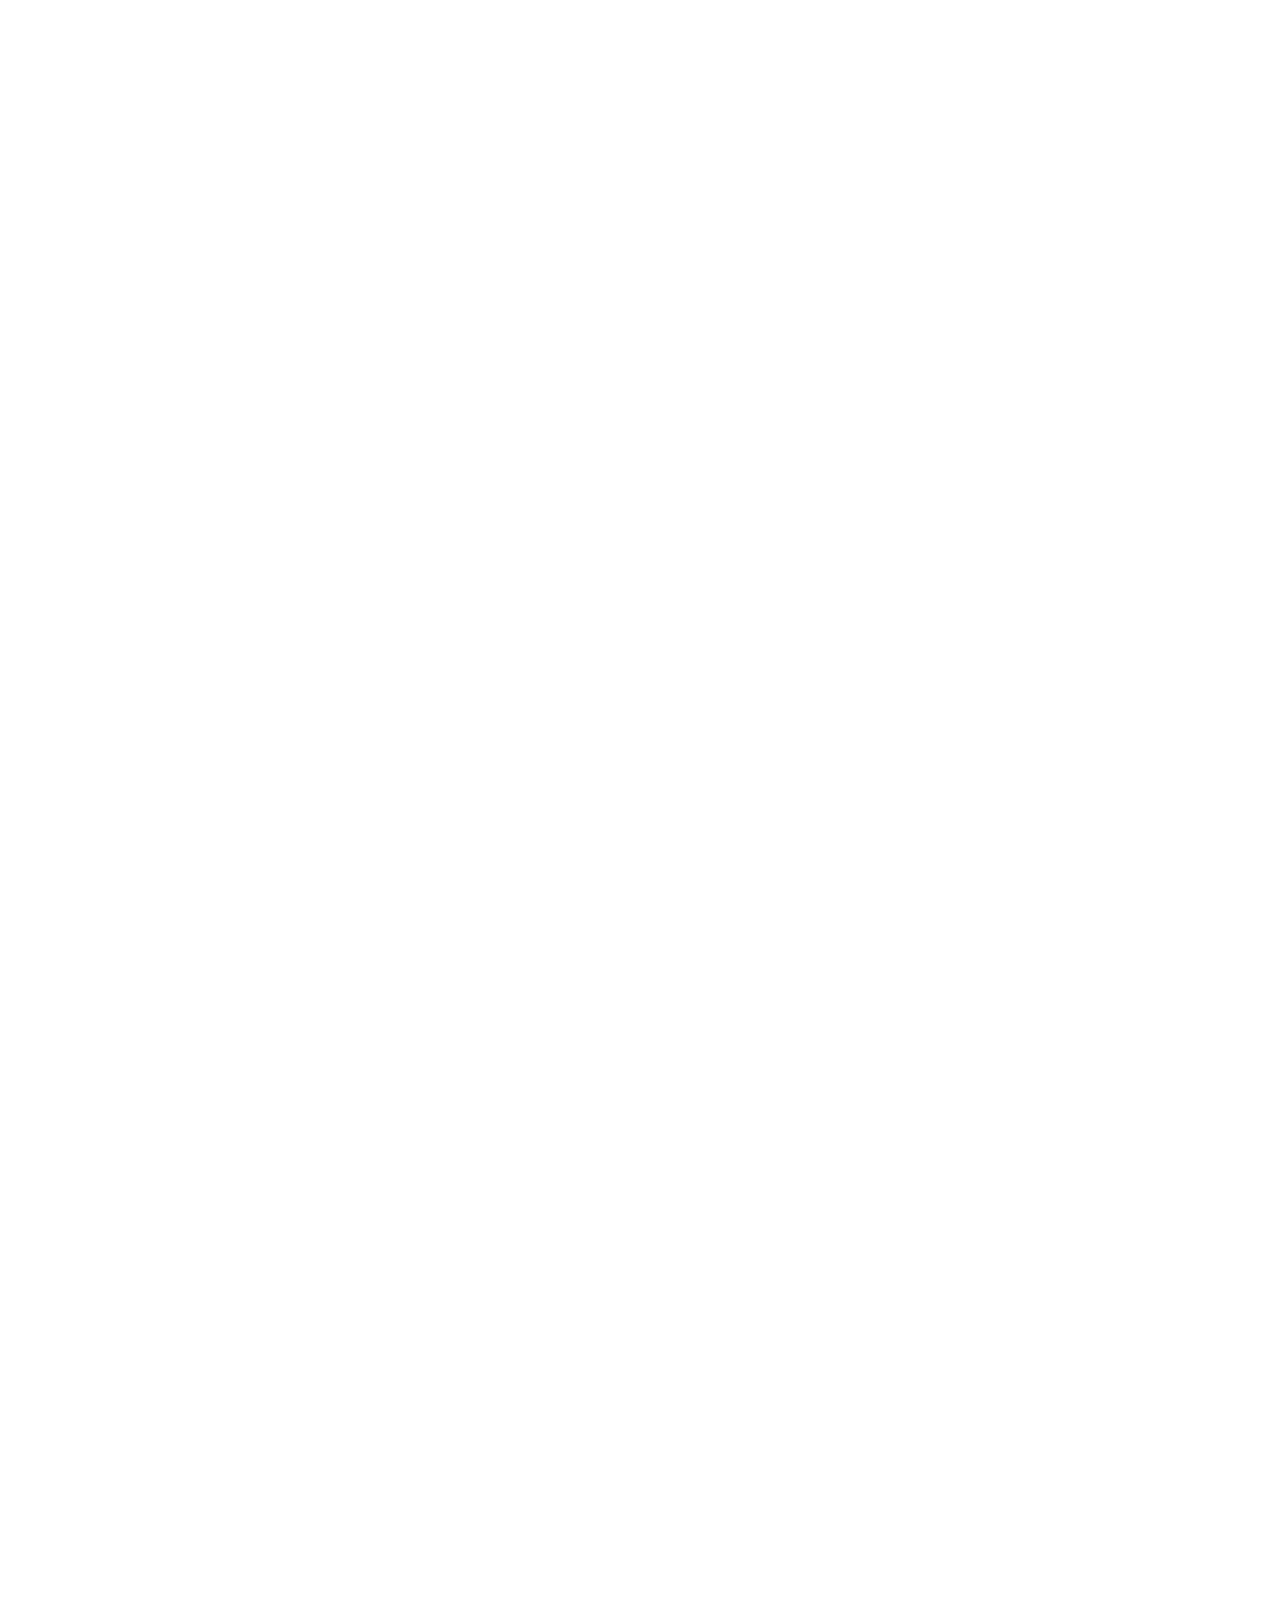
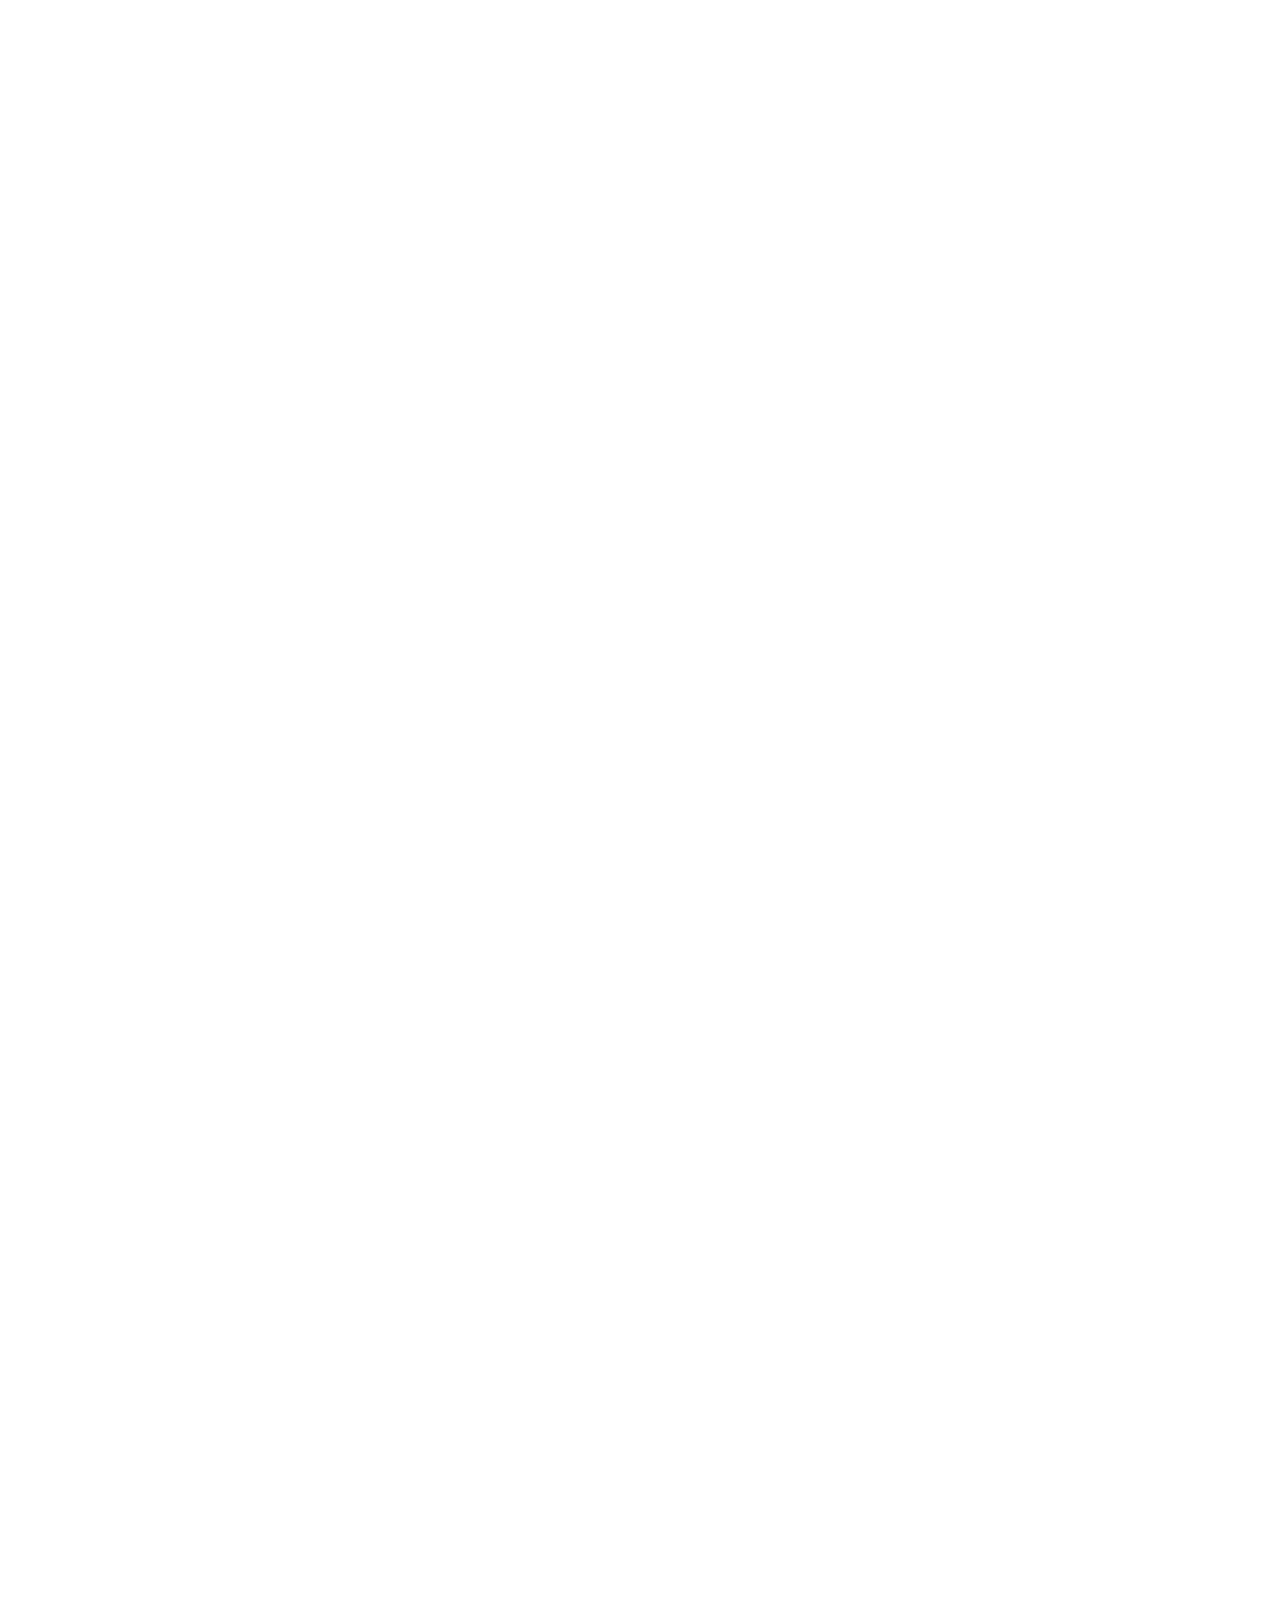
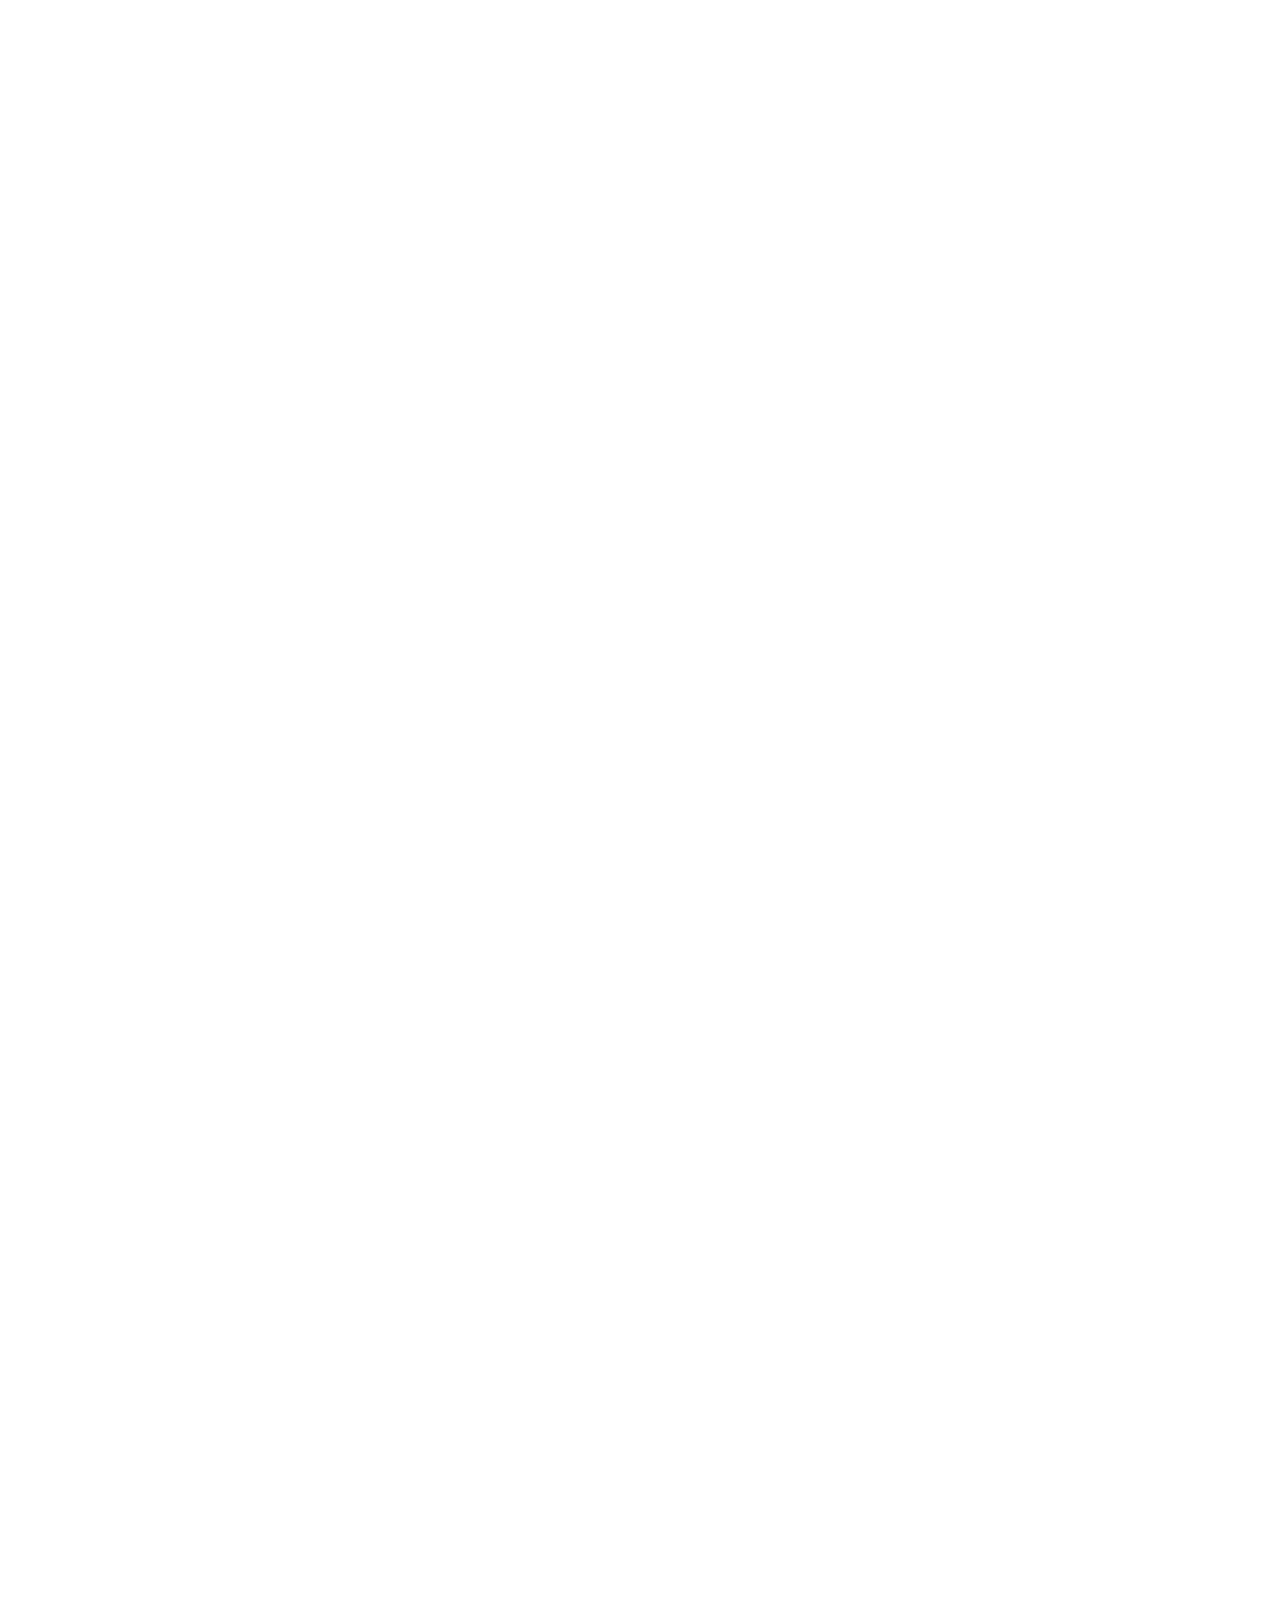
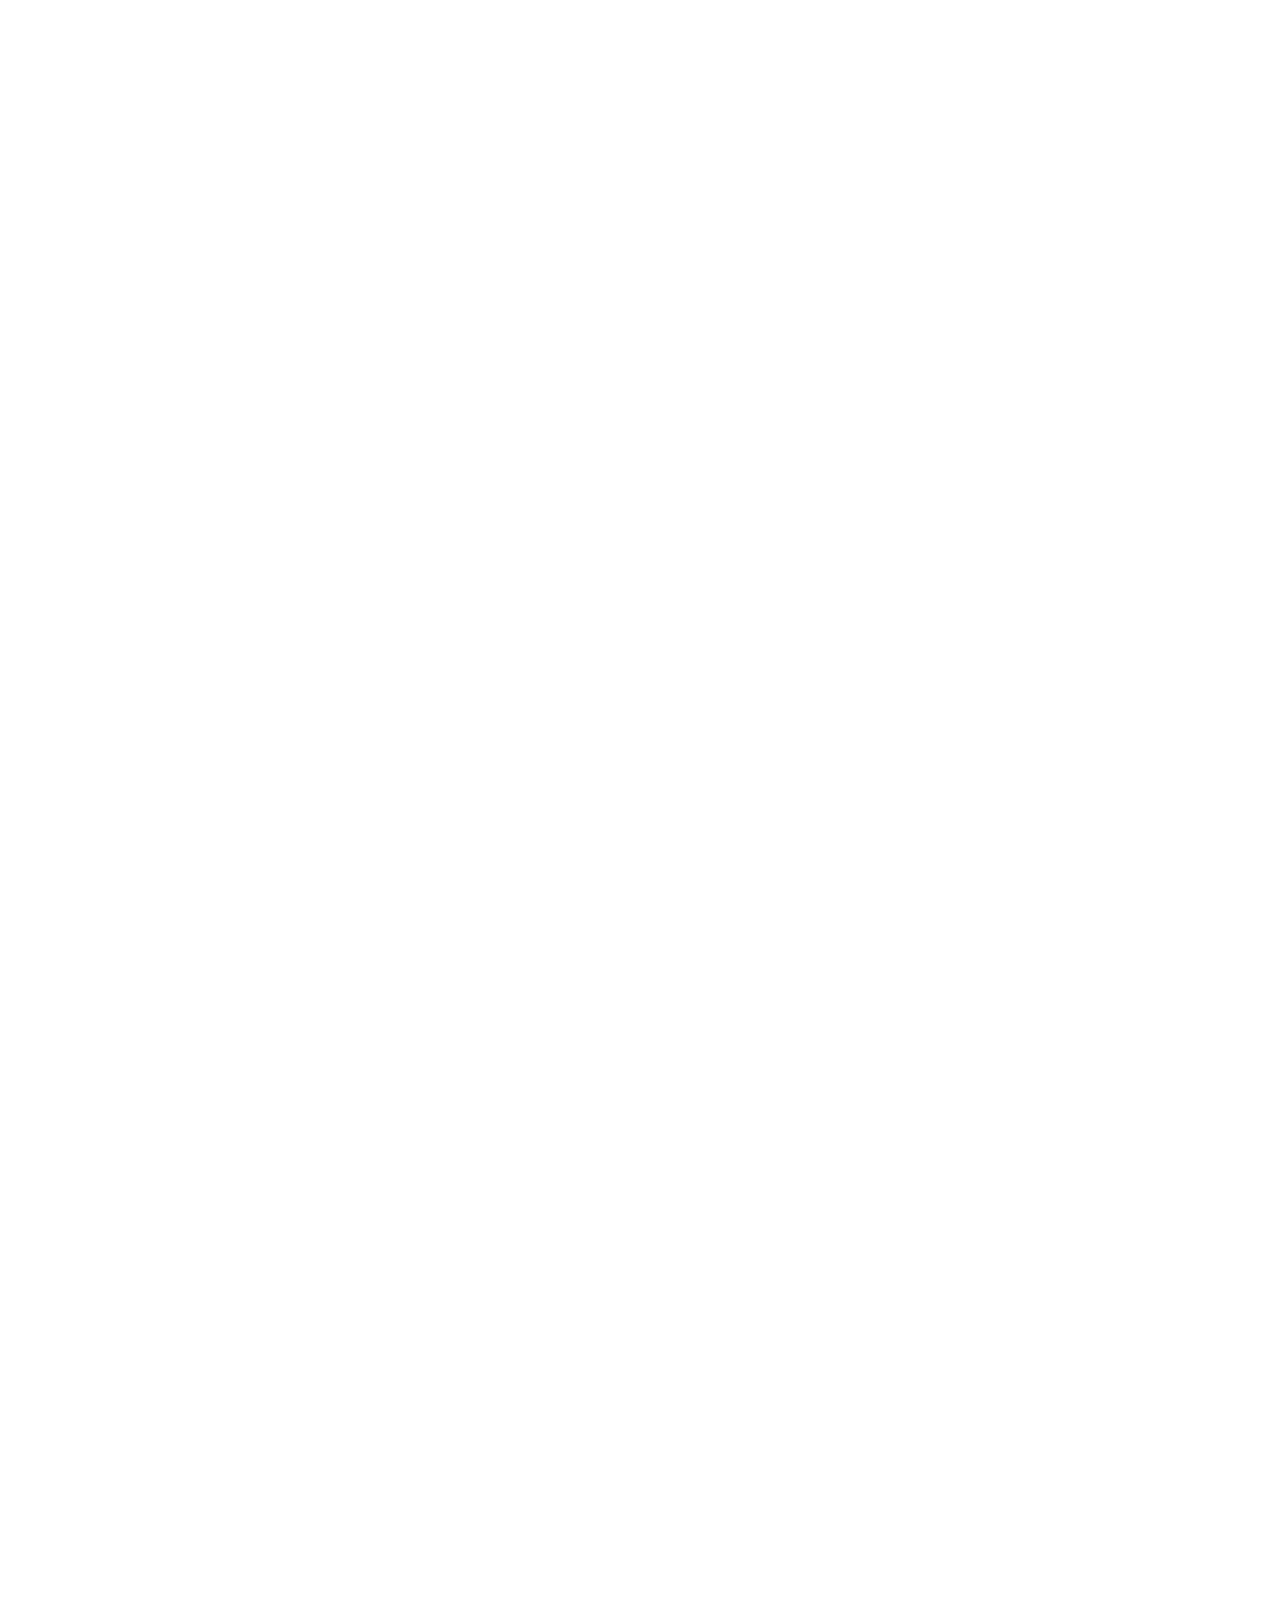
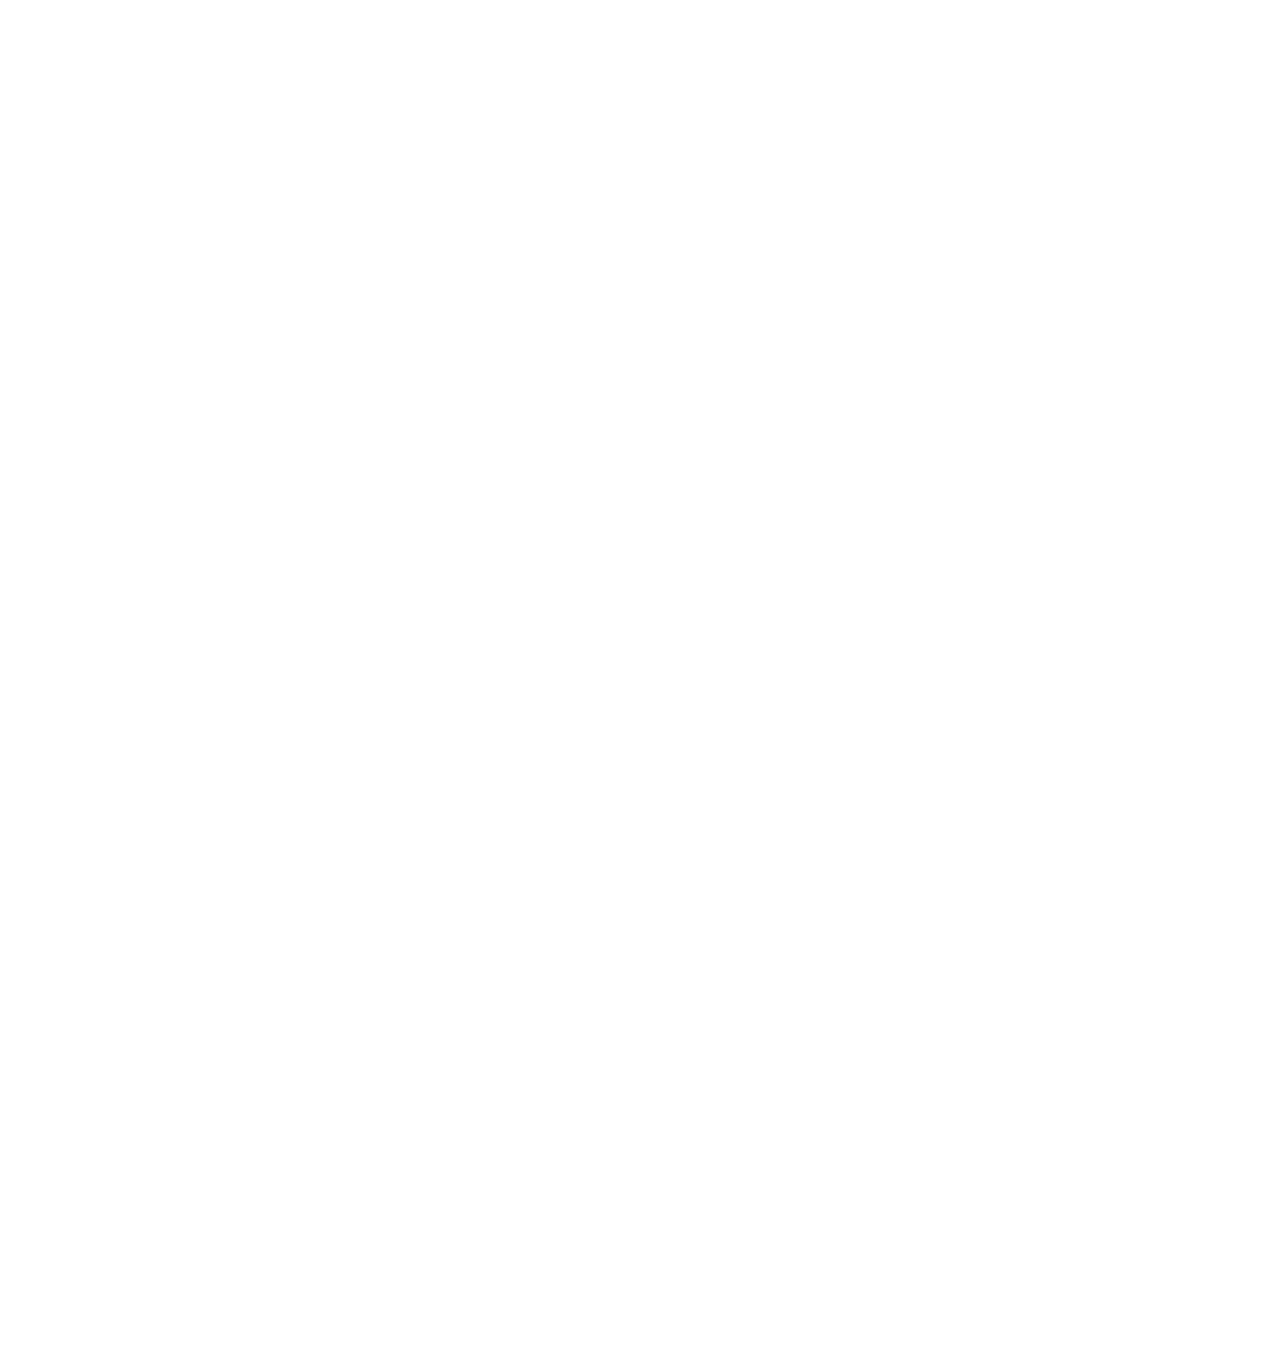
==== index.html @ 67b681e0 "moved insex file" ====
<!DOCTYPE html><html> 
<!-- Mirrored from project2351794.tilda.ws/vadykoo by HTTrack Website Copier/3.x [XR&CO'2014], Tue, 05 May 2020 19:07:05 GMT -->
<!-- Added by HTTrack --><meta http-equiv="content-type" content="text/html;charset=UTF-8" /><!-- /Added by HTTrack -->
<head><meta charset="utf-8" /><meta http-equiv="Content-Type" content="text/html; charset=utf-8" /><meta name="viewport" content="width=device-width, initial-scale=1.0" /> <!--metatextblock--><title>WebDev</title><meta name="description" content="Developer, freelancer, human." /><meta property="og:url" content="vadykoo.html" /><meta property="og:title" content="WebDev" /><meta property="og:description" content="Developer, freelancer, human." /><meta property="og:type" content="website" /> <link rel="canonical" href="vadykoo.html"><!--/metatextblock--><meta property="fb:app_id" content="257953674358265" /><meta name="format-detection" content="telephone=no" /><meta http-equiv="x-dns-prefetch-control" content="on"><link rel="dns-prefetch" href="https://tilda.ws/"><link rel="dns-prefetch" href="https://static.tildacdn.com/"><link rel="shortcut icon" href="https://static.tildacdn.com/img/tildafavicon.ico" type="image/x-icon" /><!-- Assets --><link rel="stylesheet" href="static.tildacdn.com/css/tilda-grid-3.0.min.css" type="text/css" media="all" /><link rel="stylesheet" href="tilda.ws/project2351794/tilda-blocks-2.12d6d4.css?t=1587507847" type="text/css" media="all" /><link rel="stylesheet" href="static.tildacdn.com/css/tilda-animation-1.0.min.css" type="text/css" media="all" /><link rel="stylesheet" href="static.tildacdn.com/css/tilda-slds-1.4.min.css" type="text/css" media="all" /><link rel="stylesheet" href="static.tildacdn.com/css/tilda-zoom-2.0.min.css" type="text/css" media="all" /><script src="static.tildacdn.com/js/jquery-1.10.2.min.js"></script><script src="static.tildacdn.com/js/tilda-scripts-2.8.min.js"></script><script src="tilda.ws/project2351794/tilda-blocks-2.7d6d4.js?t=1587507847"></script><script src="static.tildacdn.com/js/lazyload-1.3.min.js" charset="utf-8"></script><script src="static.tildacdn.com/js/tilda-animation-1.0.min.js" charset="utf-8"></script><script src="static.tildacdn.com/js/tilda-slds-1.4.min.js" charset="utf-8"></script><script src="static.tildacdn.com/js/hammer.min.js" charset="utf-8"></script><script src="static.tildacdn.com/js/tilda-zoom-2.0.min.js" charset="utf-8"></script><script type="text/javascript">window.dataLayer = window.dataLayer || [];</script><script type="text/javascript">if((/bot|google|yandex|baidu|bing|msn|duckduckbot|teoma|slurp|crawler|spider|robot|crawling|facebook/i.test(navigator.userAgent))===false && typeof(sessionStorage)!='undefined' && sessionStorage.getItem('visited')!=='y'){	var style=document.createElement('style');	style.type='text/css';	style.innerHTML='@media screen and (min-width: 980px) {.t-records {opacity: 0;}.t-records_animated {-webkit-transition: opacity ease-in-out .2s;-moz-transition: opacity ease-in-out .2s;-o-transition: opacity ease-in-out .2s;transition: opacity ease-in-out .2s;}.t-records.t-records_visible {opacity: 1;}}';	document.getElementsByTagName('head')[0].appendChild(style);	$(document).ready(function() { $('.t-records').addClass('t-records_animated'); setTimeout(function(){ $('.t-records').addClass('t-records_visible'); sessionStorage.setItem('visited','y'); },400);	});
}</script></head><body class="t-body" style="margin:0;"><!--allrecords--><div id="allrecords" class="t-records" data-hook="blocks-collection-content-node" data-tilda-project-id="2351794" data-tilda-page-id="10783238" data-tilda-page-alias="vadykoo" data-tilda-formskey="3499885473a28adc75c326ac33406e41" ><div id="rec182918118" class="r t-rec" style=" " data-animationappear="off" data-record-type="396" ><!-- T396 --><style>#rec182918118 .t396__artboard{min-height: 700px;height: 100vh; background-color: #eeeeee;}#rec182918118 .t396__filter{min-height: 700px;height: 100vh;}#rec182918118 .t396__carrier{min-height: 700px;height: 100vh;background-position: center center;background-attachment: scroll;background-size:cover;background-repeat:no-repeat;}@media screen and (max-width: 1199px){#rec182918118 .t396__artboard{}#rec182918118 .t396__filter{}#rec182918118 .t396__carrier{background-attachment:scroll;}}@media screen and (max-width: 959px){#rec182918118 .t396__artboard{min-height: 1120px;}#rec182918118 .t396__filter{min-height: 1120px;}#rec182918118 .t396__carrier{min-height: 1120px;}}@media screen and (max-width: 639px){#rec182918118 .t396__artboard{min-height: 1030px;}#rec182918118 .t396__filter{min-height: 1030px;}#rec182918118 .t396__carrier{min-height: 1030px;}}@media screen and (max-width: 479px){#rec182918118 .t396__artboard{min-height: 890px;background-color: #fcfbf9;}#rec182918118 .t396__filter{min-height: 890px;}#rec182918118 .t396__carrier{min-height: 890px;background-position: center center;}}#rec182918118 .tn-elem[data-elem-id="1466084312673"]{color:#000000;z-index:1;top: calc(50vh - 350px + 585px);left: calc(50% - 600px + 660px);width:560pxpx;}#rec182918118 .tn-elem[data-elem-id="1466084312673"] .tn-atom{color:#000000;font-size:24px;font-family:'Georgia',serif;line-height:1.55;font-weight:400;letter-spacing:0pxpx;background-position:center center;border-color:transparent;border-style:solid;}@media screen and (max-width: 1199px){#rec182918118 .tn-elem[data-elem-id="1466084312673"]{top: calc(50vh - 350px + 145pxpx);left: calc(50% - 480px + 250pxpx);width:460pxpx;}#rec182918118 .tn-elem[data-elem-id="1466084312673"] .tn-atom{font-size:20px;}}@media screen and (max-width: 959px){#rec182918118 .tn-elem[data-elem-id="1466084312673"]{top: calc(50vh - 560px + 145pxpx);left: calc(50% - 320px + 90pxpx);}}@media screen and (max-width: 639px){#rec182918118 .tn-elem[data-elem-id="1466084312673"]{top: calc(50vh - 515px + 145pxpx);left: calc(50% - 240px + 10pxpx);}}@media screen and (max-width: 479px){#rec182918118 .tn-elem[data-elem-id="1466084312673"]{top: calc(141pxpx);left: calc(50% - 160px + 10pxpx);width:300pxpx;}#rec182918118 .tn-elem[data-elem-id="1466084312673"] .tn-atom{font-size:18px;}}#rec182918118 .tn-elem[data-elem-id="1469206092732"]{color:#000000;z-index:5;top: calc(50vh - 0px + -229.5px);left: calc(50% - 600px + 722px);width:460px;}#rec182918118 .tn-elem[data-elem-id="1469206092732"] .tn-atom{color:#000000;font-size:50px;font-family:'Roboto',Arial,sans-serif;line-height:1.55;font-weight:700;background-position:center center;border-color:transparent;border-style:solid;}@media screen and (max-width: 1199px){#rec182918118 .tn-elem[data-elem-id="1469206092732"]{top: calc(50vh - 0px + -261px);left: calc(50% - 480px + 571px);width:380px;}#rec182918118 .tn-elem[data-elem-id="1469206092732"] .tn-atom{font-size:34px;}}@media screen and (max-width: 959px){#rec182918118 .tn-elem[data-elem-id="1469206092732"]{top: calc(50vh - 0px + 29px);left: calc(50% - 320px + 91px);width:460px;}#rec182918118 .tn-elem[data-elem-id="1469206092732"]{text-align:left;}}@media screen and (max-width: 639px){#rec182918118 .tn-elem[data-elem-id="1469206092732"]{top: calc(50vh - 0px + 32px);left: calc(50% - 240px + 41px);width:400px;}}@media screen and (max-width: 479px){#rec182918118 .tn-elem[data-elem-id="1469206092732"]{top: calc(445vh - 0px + -62.5px);left: calc(50% - 160px + 11px);width:300px;}#rec182918118 .tn-elem[data-elem-id="1469206092732"] .tn-atom{font-size:28px;}}#rec182918118 .tn-elem[data-elem-id="1469206134208"]{color:#000000;z-index:6;top: calc(50vh - 0px + -160.5px);left: calc(50% - 600px + 722px);width:460px;}#rec182918118 .tn-elem[data-elem-id="1469206134208"] .tn-atom{color:#000000;font-size:18px;font-family:'Roboto',Arial,sans-serif;line-height:1.55;font-weight:300;opacity:0.5;background-position:center center;border-color:transparent;border-style:solid;}@media screen and (max-width: 1199px){#rec182918118 .tn-elem[data-elem-id="1469206134208"]{top: calc(50vh - 0px + -213.5px);left: calc(50% - 480px + 572px);width:300px;}}@media screen and (max-width: 959px){#rec182918118 .tn-elem[data-elem-id="1469206134208"]{top: calc(50vh - 0px + 78.5px);left: calc(50% - 320px + 91px);width:460px;}#rec182918118 .tn-elem[data-elem-id="1469206134208"]{text-align:left;}}@media screen and (max-width: 639px){#rec182918118 .tn-elem[data-elem-id="1469206134208"]{top: calc(50vh - 0px + 75.5px);left: calc(50% - 240px + 41px);width:400px;}}@media screen and (max-width: 479px){#rec182918118 .tn-elem[data-elem-id="1469206134208"]{top: calc(445vh - 0px + -27px);left: calc(50% - 160px + 11px);width:300px;}#rec182918118 .tn-elem[data-elem-id="1469206134208"] .tn-atom{font-size:16px;}}#rec182918118 .tn-elem[data-elem-id="1469206322610"]{color:#000000;z-index:7;top: calc(50vh - 0px + 211px);left: calc(50% - 600px + 722px);width:260px;}#rec182918118 .tn-elem[data-elem-id="1469206322610"] .tn-atom{color:#000000;font-size:15px;font-family:'Roboto',Arial,sans-serif;line-height:1.55;font-weight:400;opacity:0.6;background-position:center center;border-color:transparent;border-style:solid;}@media screen and (max-width: 1199px){#rec182918118 .tn-elem[data-elem-id="1469206322610"]{top: calc(50vh - 0px + 132px);left: calc(50% - 480px + 573px);width:300px;}}@media screen and (max-width: 959px){#rec182918118 .tn-elem[data-elem-id="1469206322610"]{top: calc(50vh - 0px + 421px);left: calc(50% - 320px + 92px);width:300px;}#rec182918118 .tn-elem[data-elem-id="1469206322610"]{text-align:left;}}@media screen and (max-width: 639px){#rec182918118 .tn-elem[data-elem-id="1469206322610"]{top: calc(50vh - 0px + 429px);left: calc(50% - 240px + 42px);}}@media screen and (max-width: 479px){#rec182918118 .tn-elem[data-elem-id="1469206322610"]{top: calc(445vh - 0px + 344px);left: calc(50% - 160px + 11px);}}#rec182918118 .tn-elem[data-elem-id="1469206788386"]{z-index:8;top: calc(50vh - 0px + 265px);left: calc(50% - 600px + 723px);width:30px;}#rec182918118 .tn-elem[data-elem-id="1469206788386"] .tn-atom{opacity:0.7;background-position:center center;border-color:transparent;border-style:solid;}@media screen and (max-width: 1199px){#rec182918118 .tn-elem[data-elem-id="1469206788386"]{top: calc(50vh - 0px + 184px);left: calc(50% - 480px + 573px);}}@media screen and (max-width: 959px){#rec182918118 .tn-elem[data-elem-id="1469206788386"]{top: calc(50vh - 0px + 481px);left: calc(50% - 320px + 93px);}}@media screen and (max-width: 639px){#rec182918118 .tn-elem[data-elem-id="1469206788386"]{top: calc(50vh - 0px + 479px);left: calc(50% - 240px + 44px);}}@media screen and (max-width: 479px){#rec182918118 .tn-elem[data-elem-id="1469206788386"]{top: calc(445vh - 0px + 393px);left: calc(50% - 160px + 11px);}}#rec182918118 .tn-elem[data-elem-id="1469206816864"]{z-index:9;top: calc(50vh - 0px + 265px);left: calc(50% - 600px + 763px);width:30px;}#rec182918118 .tn-elem[data-elem-id="1469206816864"] .tn-atom{opacity:0.6;background-position:center center;border-color:transparent;border-style:solid;}@media screen and (max-width: 1199px){#rec182918118 .tn-elem[data-elem-id="1469206816864"]{top: calc(50vh - 0px + 184px);left: calc(50% - 480px + 613px);}}@media screen and (max-width: 959px){#rec182918118 .tn-elem[data-elem-id="1469206816864"]{top: calc(50vh - 0px + 481px);left: calc(50% - 320px + 133px);}}@media screen and (max-width: 639px){#rec182918118 .tn-elem[data-elem-id="1469206816864"]{top: calc(50vh - 0px + 479px);left: calc(50% - 240px + 84px);}}@media screen and (max-width: 479px){#rec182918118 .tn-elem[data-elem-id="1469206816864"]{top: calc(445vh - 0px + 393px);left: calc(50% - 160px + 51px);}}#rec182918118 .tn-elem[data-elem-id="1469206839338"]{color:#000000;z-index:10;top: calc(50vh - 0px + -69px);left: calc(50% - 600px + 722px);width:460px;}#rec182918118 .tn-elem[data-elem-id="1469206839338"] .tn-atom{color:#000000;font-size:18px;font-family:'Roboto',Arial,sans-serif;line-height:1.55;font-weight:300;background-position:center center;border-color:transparent;border-style:solid;}@media screen and (max-width: 1199px){#rec182918118 .tn-elem[data-elem-id="1469206839338"]{top: calc(50vh - 0px + -122px);left: calc(50% - 480px + 572px);width:340px;}#rec182918118 .tn-elem[data-elem-id="1469206839338"] .tn-atom{font-size:16px;}}@media screen and (max-width: 959px){#rec182918118 .tn-elem[data-elem-id="1469206839338"]{top: calc(50vh - 0px + 157px);left: calc(50% - 320px + 92px);width:460px;}#rec182918118 .tn-elem[data-elem-id="1469206839338"]{text-align:left;}}@media screen and (max-width: 639px){#rec182918118 .tn-elem[data-elem-id="1469206839338"]{top: calc(50vh - 0px + 154px);left: calc(50% - 240px + 42px);width:400px;}}@media screen and (max-width: 479px){#rec182918118 .tn-elem[data-elem-id="1469206839338"]{top: calc(445vh - 0px + 87px);left: calc(50% - 160px + 12px);width:300px;}#rec182918118 .tn-elem[data-elem-id="1469206839338"] .tn-atom{font-size:16px;}}#rec182918118 .tn-elem[data-elem-id="1469383444911"]{color:#ffffff;text-align:center;z-index:11;top: calc(50vh - 27.5px + 89.5px);left: calc(50% - 600px + 722px);width:170px;height:55px;}#rec182918118 .tn-elem[data-elem-id="1469383444911"] .tn-atom{color:#ffffff;font-size:14px;font-family:'Roboto',Arial,sans-serif;line-height:1.55;font-weight:600;letter-spacing:0.5px;border-width:2px;border-radius:30px;background-color:#000000;background-position:center center;border-color:#000000;border-style:solid;transition: background-color 0.2s ease-in-out, color 0.2s ease-in-out, border-color 0.2s ease-in-out;}@media screen and (max-width: 1199px){#rec182918118 .tn-elem[data-elem-id="1469383444911"]{top: calc(50vh - 27.5px + 22.5px);left: calc(50% - 480px + 572px);}}@media screen and (max-width: 959px){#rec182918118 .tn-elem[data-elem-id="1469383444911"]{top: calc(50vh - 27.5px + 302.5px);left: calc(50% - 320px + 91px);}#rec182918118 .tn-elem[data-elem-id="1469383444911"]{color:#ffffff;}#rec182918118 .tn-elem[data-elem-id="1469383444911"] .tn-atom{color:#ffffff;background-color:#000000;}}@media screen and (max-width: 639px){#rec182918118 .tn-elem[data-elem-id="1469383444911"]{top: calc(50vh - 27.5px + 314.5px);left: calc(50% - 240px + 42px);}}@media screen and (max-width: 479px){#rec182918118 .tn-elem[data-elem-id="1469383444911"]{top: calc(445vh - 22.5px + 248.5px);left: calc(50% - 160px + 7px);width:130px;height:45px;}#rec182918118 .tn-elem[data-elem-id="1469383444911"] .tn-atom{font-size:12px;}}#rec182918118 .tn-elem[data-elem-id="1474996982228"]{z-index:12;top: calc(50vh - 280px + 0px);left: calc(50% - 600px + 20px);width:560px;height:560px;}#rec182918118 .tn-elem[data-elem-id="1474996982228"] .tn-atom{border-radius:3000px;background-color:#99f7f4;background-position:center center;background-size:cover;background-repeat:no-repeat;border-color:transparent;border-style:solid;}@media screen and (max-width: 1199px){#rec182918118 .tn-elem[data-elem-id="1474996982228"]{top: calc(50vh - 230px + -55.5px);left: calc(50% - 480px + 10px);width:460px;height:460px;}}@media screen and (max-width: 959px){#rec182918118 .tn-elem[data-elem-id="1474996982228"]{top: calc(50vh - 230px + -278px);left: calc(50% - 230px + 0px);}}@media screen and (max-width: 639px){#rec182918118 .tn-elem[data-elem-id="1474996982228"]{top: calc(50vh - 230px + -262px);left: calc(50% - 230px + 0px);}}@media screen and (max-width: 479px){#rec182918118 .tn-elem[data-elem-id="1474996982228"]{top: calc(445vh - 149.5px + -270.5px);left: calc(50% - 149.5px + 1.5px);width:299px;height:299px;}}</style> <div class='t396'><div class="t396__artboard" data-artboard-recid="182918118"	data-artboard-height="700"	data-artboard-height-res-640="1120"	data-artboard-height-res-480="1030"	data-artboard-height-res-320="890"	data-artboard-height_vh="100"	data-artboard-valign="center"	data-artboard-ovrflw=""	> <div class="t396__carrier" data-artboard-recid="182918118"></div> <div class="t396__filter" data-artboard-recid="182918118"></div> <div class='t396__elem tn-elem tn-elem__1829181181466084312673' data-elem-id='1466084312673' data-elem-type='text'	data-field-top-value="585"	data-field-top-res-960-value="145px"	data-field-top-res-640-value="145px"	data-field-top-res-480-value="145px"	data-field-top-res-320-value="141px"	data-field-left-value="660"	data-field-left-res-960-value="250px"	data-field-left-res-640-value="90px"	data-field-left-res-480-value="10px"	data-field-left-res-320-value="10px"	data-field-width-value="560px"	data-field-width-res-960-value="460px"	data-field-width-res-320-value="300px"	data-field-axisy-value="top"	data-field-axisx-value="left"	data-field-container-value="grid"	data-field-topunits-value=""	data-field-leftunits-value=""	data-field-heightunits-value=""	data-field-widthunits-value="" > <div class='tn-atom' field='tn_text_1466084312673' ></div> </div> <div class='t396__elem tn-elem tn-elem__1829181181469206092732' data-elem-id='1469206092732' data-elem-type='text'	data-field-top-value="-229.5"	data-field-top-res-960-value="-261"	data-field-top-res-640-value="29"	data-field-top-res-480-value="32"	data-field-top-res-320-value="-62.5"	data-field-left-value="722"	data-field-left-res-960-value="571"	data-field-left-res-640-value="91"	data-field-left-res-480-value="41"	data-field-left-res-320-value="11"	data-field-width-value="460"	data-field-width-res-960-value="380"	data-field-width-res-640-value="460"	data-field-width-res-480-value="400"	data-field-width-res-320-value="300"	data-field-axisy-value="center"	data-field-axisx-value="left"	data-field-container-value="grid"	data-field-topunits-value=""	data-field-leftunits-value=""	data-field-heightunits-value=""	data-field-widthunits-value="" > <div class='tn-atom' field='tn_text_1469206092732' >Vadym Strutovskyi</div> </div> <div class='t396__elem tn-elem tn-elem__1829181181469206134208' data-elem-id='1469206134208' data-elem-type='text'	data-field-top-value="-160.5"	data-field-top-res-960-value="-213.5"	data-field-top-res-640-value="78.5"	data-field-top-res-480-value="75.5"	data-field-top-res-320-value="-27"	data-field-left-value="722"	data-field-left-res-960-value="572"	data-field-left-res-640-value="91"	data-field-left-res-480-value="41"	data-field-left-res-320-value="11"	data-field-width-value="460"	data-field-width-res-960-value="300"	data-field-width-res-640-value="460"	data-field-width-res-480-value="400"	data-field-width-res-320-value="300"	data-field-axisy-value="center"	data-field-axisx-value="left"	data-field-container-value="grid"	data-field-topunits-value=""	data-field-leftunits-value=""	data-field-heightunits-value=""	data-field-widthunits-value="" > <div class='tn-atom' field='tn_text_1469206134208' >Web development</div> </div> <div class='t396__elem tn-elem tn-elem__1829181181469206322610' data-elem-id='1469206322610' data-elem-type='text'	data-field-top-value="211"	data-field-top-res-960-value="132"	data-field-top-res-640-value="421"	data-field-top-res-480-value="429"	data-field-top-res-320-value="344"	data-field-left-value="722"	data-field-left-res-960-value="573"	data-field-left-res-640-value="92"	data-field-left-res-480-value="42"	data-field-left-res-320-value="11"	data-field-width-value="260"	data-field-width-res-960-value="300"	data-field-width-res-640-value="300"	data-field-axisy-value="center"	data-field-axisx-value="left"	data-field-container-value="grid"	data-field-topunits-value=""	data-field-leftunits-value=""	data-field-heightunits-value=""	data-field-widthunits-value="" > <div class='tn-atom' field='tn_text_1469206322610' >vadim.strutovskii@gmail.com <br></div> </div> <div class='t396__elem tn-elem tn-elem__1829181181469206788386' data-elem-id='1469206788386' data-elem-type='image'	data-field-top-value="265"	data-field-top-res-960-value="184"	data-field-top-res-640-value="481"	data-field-top-res-480-value="479"	data-field-top-res-320-value="393"	data-field-left-value="723"	data-field-left-res-960-value="573"	data-field-left-res-640-value="93"	data-field-left-res-480-value="44"	data-field-left-res-320-value="11"	data-field-width-value="30"	data-field-axisy-value="center"	data-field-axisx-value="left"	data-field-container-value="grid"	data-field-topunits-value=""	data-field-leftunits-value=""	data-field-heightunits-value=""	data-field-widthunits-value="" > <a class='tn-atom' href="https://www.upwork.com/freelancers/~01580e945da201121e" > <img class='tn-atom__img t-img' data-original='https://static.tildacdn.com/tild3764-3934-4763-b461-653334323966/upwork.png' imgfield='tn_img_1469206788386'> </a> </div> <div class='t396__elem tn-elem tn-elem__1829181181469206816864' data-elem-id='1469206816864' data-elem-type='image'	data-field-top-value="265"	data-field-top-res-960-value="184"	data-field-top-res-640-value="481"	data-field-top-res-480-value="479"	data-field-top-res-320-value="393"	data-field-left-value="763"	data-field-left-res-960-value="613"	data-field-left-res-640-value="133"	data-field-left-res-480-value="84"	data-field-left-res-320-value="51"	data-field-width-value="30"	data-field-axisy-value="center"	data-field-axisx-value="left"	data-field-container-value="grid"	data-field-topunits-value=""	data-field-leftunits-value=""	data-field-heightunits-value=""	data-field-widthunits-value="" > <a class='tn-atom' href="https://www.linkedin.com/in/s-vadym/" > <img class='tn-atom__img t-img' data-original='https://static.tildacdn.com/tild6531-3737-4935-b063-383130313066/png-transparent-soci.png' imgfield='tn_img_1469206816864'> </a> </div> <div class='t396__elem tn-elem tn-elem__1829181181469206839338' data-elem-id='1469206839338' data-elem-type='text'	data-field-top-value="-69"	data-field-top-res-960-value="-122"	data-field-top-res-640-value="157"	data-field-top-res-480-value="154"	data-field-top-res-320-value="87"	data-field-left-value="722"	data-field-left-res-960-value="572"	data-field-left-res-640-value="92"	data-field-left-res-480-value="42"	data-field-left-res-320-value="12"	data-field-width-value="460"	data-field-width-res-960-value="340"	data-field-width-res-640-value="460"	data-field-width-res-480-value="400"	data-field-width-res-320-value="300"	data-field-axisy-value="center"	data-field-axisx-value="left"	data-field-container-value="grid"	data-field-topunits-value=""	data-field-leftunits-value=""	data-field-heightunits-value=""	data-field-widthunits-value="" > <div class='tn-atom' field='tn_text_1469206839338' >Hello! I have been developing websites and APIs for more than 2,5 years, and I'm ready to help you.<br> I'm focused on the result and the ability to scale the product.</div> </div> <div class='t396__elem tn-elem tn-elem__1829181181469383444911' data-elem-id='1469383444911' data-elem-type='button'	data-field-top-value="89.5"	data-field-top-res-960-value="22.5"	data-field-top-res-640-value="302.5"	data-field-top-res-480-value="314.5"	data-field-top-res-320-value="248.5"	data-field-left-value="722"	data-field-left-res-960-value="572"	data-field-left-res-640-value="91"	data-field-left-res-480-value="42"	data-field-left-res-320-value="7"	data-field-height-value="55"	data-field-height-res-320-value="45"	data-field-width-value="170"	data-field-width-res-320-value="130"	data-field-axisy-value="center"	data-field-axisx-value="left"	data-field-container-value="grid"	data-field-topunits-value=""	data-field-leftunits-value=""	data-field-heightunits-value=""	data-field-widthunits-value="" > <a class='tn-atom' href="https://drive.google.com/open?id=1LEnv2sJdFz2Wcz_3wkRdwm2UIU62wFgA" target="_blank">Open CV</a> </div> <div class='t396__elem tn-elem tn-elem__1829181181474996982228' data-elem-id='1474996982228' data-elem-type='shape'	data-field-top-value="0"	data-field-top-res-960-value="-55.5"	data-field-top-res-640-value="-278"	data-field-top-res-480-value="-262"	data-field-top-res-320-value="-270.5"	data-field-left-value="20"	data-field-left-res-960-value="10"	data-field-left-res-640-value="0"	data-field-left-res-480-value="0"	data-field-left-res-320-value="1.5"	data-field-height-value="560"	data-field-height-res-960-value="460"	data-field-height-res-320-value="299"	data-field-width-value="560"	data-field-width-res-960-value="460"	data-field-width-res-320-value="299"	data-field-axisy-value="center"	data-field-axisx-value="left"	data-field-axisx-res-640-value="center"	data-field-container-value="grid"	data-field-topunits-value=""	data-field-leftunits-value=""	data-field-heightunits-value=""	data-field-widthunits-value="" > <div class='tn-atom t-bgimg' data-original="https://static.tildacdn.com/tild6539-3366-4336-a131-343062393163/linkedin.jpg" style="background-image:url('static.tildacdn.com/tild6539-3366-4336-a131-343062393163/-/resize/20x/linkedin.jpg');" > </div> </div> </div> </div> <script>$( document ).ready(function() { t396_init('182918118');
});</script><!-- /T396 --></div><div id="rec182922330" class="r t-rec t-rec_pt_135 t-rec_pb_165" style="padding-top:135px;padding-bottom:165px; " data-animationappear="off" data-record-type="857" ><!-- t857 --><div class="t857"><div class="t-section__container t-container"><div class="t-col t-col_12"><div class="t-section__topwrapper t-align_center"><div class="t-section__title t-title t-title_xs" field="btitle">Key Skills<br /></div></div></div></div><div class="t857__scroll-icon-wrapper"> <svg class="t857__scroll-icon" style="width:22px;fill:#bebebe;" xmlns="http://www.w3.org/2000/svg" viewBox="0 0 300 300"> <path d="M97.2 298.2S56.1 225 38.8 193.3c-23-42.2-26.8-60-10.9-68.8 9.9-5.5 23.6-3.2 32 11.4l19.6 31.2V44.8s-1.2-32.3 21.8-32.3c24.5 0 22.4 32.3 22.4 32.3v59.4s12.9-9.3 28-5.1c7.7 2.1 16.7 5.8 21.5 18 0 0 30.7-14.9 46 16.8 0 0 35.4-7 35.4 29.7s-44.2 134.6-44.2 134.6H97.2zM249.9.5l-10.6 10.6 24.1 23.8H158.5v15h105l-24.2 23.9 10.6 10.6 42.5-42z" class="st0"/> </svg></div><div class="t-container t857__container_mobile-flex"> <div class="t857__col t-col t-col_4 t-align_left t-item"> <div class="t857__content"> <div class="t857__title t-heading t-heading_xs" field="li_title__1532969329264" style="" ><div style="text-align:center;" data-customstyle="yes">Laravel/PHP <br /></div></div> <div class="t857__imgwrapper " style="padding-bottom:75%;"> <div class="t857__bgimg t-bgimg" bgimgfield="li_img__1532969329264" data-original="https://static.tildacdn.com/tild3036-3433-4162-a637-386362376233/featured_preview_Scr.png" style="background-image:url('static.tildacdn.com/tild3036-3433-4162-a637-386362376233/-/resizeb/20x/featured_preview_Scr.png');" ></div> </div> <div class="t857__textwrapper"> </div> </div> </div> <div class="t857__col t-col t-col_4 t-align_left t-item"> <div class="t857__content"> <div class="t857__title t-heading t-heading_xs" field="li_title__1532969397842" style="" ><div style="text-align:center;" data-customstyle="yes">Rest API <br /></div></div> <div class="t857__imgwrapper " style="padding-bottom:75%;"> <div class="t857__bgimg t-bgimg" bgimgfield="li_img__1532969397842" data-original="https://static.tildacdn.com/tild6630-3031-4835-a163-626637626638/unnamed.png" style="background-image:url('static.tildacdn.com/tild6630-3031-4835-a163-626637626638/-/resizeb/20x/unnamed.png');" ></div> </div> <div class="t857__textwrapper"> </div> </div> </div> <div class="t857__col t-col t-col_4 t-align_left t-item"> <div class="t857__content"> <div class="t857__title t-heading t-heading_xs" field="li_title__1532969443123" style="" ><div style="text-align:center;" data-customstyle="yes">Python <br /></div></div> <div class="t857__imgwrapper " style="padding-bottom:75%;"> <div class="t857__bgimg t-bgimg" bgimgfield="li_img__1532969443123" data-original="https://static.tildacdn.com/tild6565-6362-4061-a666-353535393931/Python.jpg" style="background-image:url('static.tildacdn.com/tild6565-6362-4061-a666-353535393931/-/resizeb/20x/Python.jpg');" ></div> </div> <div class="t857__textwrapper"> </div> </div> </div> <div class="t-clear t857__separator" ></div> <div class="t857__col t-col t-col_4 t-align_left t-item"> <div class="t857__content"> <div class="t857__title t-heading t-heading_xs" field="li_title__1587432039177" style="" ><div style="text-align:center;" data-customstyle="yes">Vue.js <br /></div></div> <div class="t857__imgwrapper " style="padding-bottom:75%;"> <div class="t857__bgimg t-bgimg" bgimgfield="li_img__1587432039177" data-original="https://static.tildacdn.com/tild6337-3733-4665-b165-346666383561/_.png" style="background-image:url('static.tildacdn.com/tild6337-3733-4665-b165-346666383561/-/resizeb/20x/_.png');" ></div> </div> <div class="t857__textwrapper"> </div> </div> </div> <div class="t857__col t-col t-col_4 t-align_left t-item"> <div class="t857__content"> <div class="t857__title t-heading t-heading_xs" field="li_title__1587432789069" style="" ><div style="text-align:center;" data-customstyle="yes">HTML, CSS, jQuery <br /></div></div> <div class="t857__imgwrapper " style="padding-bottom:75%;"> <div class="t857__bgimg t-bgimg" bgimgfield="li_img__1587432789069" data-original="https://static.tildacdn.com/tild6236-3638-4365-b435-316264333862/htmlcss-1.jpg" style="background-image:url('static.tildacdn.com/tild6236-3638-4365-b435-316264333862/-/resizeb/20x/htmlcss-1.jpg');" ></div> </div> <div class="t857__textwrapper"> </div> </div> </div> <div class="t857__col t-col t-col_4 t-align_left t-item"> <div class="t857__content"> <div class="t857__title t-heading t-heading_xs" field="li_title__1587432791736" style="" ><div style="text-align:center;" data-customstyle="yes">Google/Firebase <br /></div></div> <div class="t857__imgwrapper " style="padding-bottom:75%;"> <div class="t857__bgimg t-bgimg" bgimgfield="li_img__1587432791736" data-original="https://static.tildacdn.com/tild6638-6231-4663-a462-623431666439/firebaseload_1x.gif" style="background-image:url('static.tildacdn.com/tild6638-6231-4663-a462-623431666439/-/resizeb/20x/firebaseload_1x.gif');" ></div> </div> <div class="t857__textwrapper"> </div> </div> </div></div></div><script type="text/javascript"> $(document).ready(function() { t857__init("182922330");}); </script></div><div id="rec182918893" class="r t-rec t-rec_pt_120 t-rec_pb_120" style="padding-top:120px;padding-bottom:120px;background-color:#eeeeee; " data-record-type="529" data-bg-color="#eeeeee"><!-- t529 --><div class="t529"><div class="t-section__container t-container"><div class="t-col t-col_12"><div class="t-section__topwrapper t-align_center"><div class="t-section__title t-title t-title_xs" field="btitle">I love my clients</div></div></div></div> <div class="t529__container t-container"> <div class="t529__col t-col t-col_6"> <div class="t529__bubble t529__bubble_left" style=" "> <div class="t529__text t-text t-text_sm" field="li_text__1478014691630" style=" "><em><em data-redactor-tag="em">Vadym did an incredible job with the backend development of our eCommerce platform. He did what it took for us to go live before the deadline. He communicated well with the rest of the team, set clear expectations and produce great code. I would definitely work with him again.</em></em></div> </div> <div class="t529__bubble-tail" style=""></div> <div class="t529__name-wrapper"> <div class="t-cell"> <div class="t529__bgimg t-img" data-original="https://static.tildacdn.com/tild6262-3663-4765-a133-386462663661/upwork-logo.png" bgimgfield="li_img__1478014691630" style=" background-image: url('static.tildacdn.com/tild6262-3663-4765-a133-386462663661/-/resizeb/20x/upwork-logo.png');" ></div> </div> <div class="t-cell"> <div class="t529__name t-name t-name_xs" field="li_title__1478014691630" style=" ">Upwork user</div> </div> </div> </div> <div class="t529__col t-col t-col_6"> <div class="t529__bubble t529__bubble_left" style=" "> <div class="t529__text t-text t-text_sm" field="li_text__1478014727987" style=" "><em>Vadym has done a job of delivering the project on schedule. He developed well-thought-out features and communicated effectively with the development team and key stakeholders. I would definitely work with him again.</em><br /></div> </div> <div class="t529__bubble-tail" style=""></div> <div class="t529__name-wrapper"> <div class="t-cell"> <div class="t529__bgimg t-img" data-original="https://static.tildacdn.com/tild3839-3736-4136-b438-646662353166/upwork-logo.png" bgimgfield="li_img__1478014727987" style=" background-image: url('static.tildacdn.com/tild3839-3736-4136-b438-646662353166/-/resizeb/20x/upwork-logo.png');" ></div> </div> <div class="t-cell"> <div class="t529__name t-name t-name_xs" field="li_title__1478014727987" style=" ">Upwork user</div> </div> </div> </div> <div class="t-clear t529__separator" style=""></div> <div class="t529__col t-col t-col_6"> <div class="t529__bubble t529__bubble_left" style=" "> <div class="t529__text t-text t-text_sm" field="li_text__1478014761774" style=" "><em>Vadim is a true professional. It was a great experience working with him.</em><br /></div> </div> <div class="t529__bubble-tail" style=""></div> <div class="t529__name-wrapper"> <div class="t-cell"> <div class="t529__bgimg t-img" data-original="https://static.tildacdn.com/tild3131-3562-4663-b762-356634663235/upwork-logo.png" bgimgfield="li_img__1478014761774" style=" background-image: url('static.tildacdn.com/tild3131-3562-4663-b762-356634663235/-/resizeb/20x/upwork-logo.png');" ></div> </div> <div class="t-cell"> <div class="t529__name t-name t-name_xs" field="li_title__1478014761774" style=" ">Upwork user</div> </div> </div> </div> <div class="t529__col t-col t-col_6"> <div class="t529__bubble t529__bubble_left" style=" "> <div class="t529__text t-text t-text_sm" field="li_text__1478014798002" style=" "><em>Great experience! Recommend everyone.</em></div> </div> <div class="t529__bubble-tail" style=""></div> <div class="t529__name-wrapper"> <div class="t-cell"> <div class="t529__bgimg t-img" data-original="https://static.tildacdn.com/tild3662-3063-4036-a437-646139356366/upwork-logo.png" bgimgfield="li_img__1478014798002" style=" background-image: url('static.tildacdn.com/tild3662-3063-4036-a437-646139356366/-/resizeb/20x/upwork-logo.png');" ></div> </div> <div class="t-cell"> <div class="t529__name t-name t-name_xs" field="li_title__1478014798002" style=" ">Upwork user</div> </div> </div> </div> </div></div><style> .t-review-social-links { line-height: 0px; } .t-review-social-links__wrapper { display: -webkit-box; display: -ms-flexbox; display: flex; -webkit-box-align: center; -ms-flex-align: center; align-items: center; -ms-flex-wrap: wrap; flex-wrap: wrap; width: auto; } .t-review-social-links { margin-top: 15px; } .t-review-social-links__item { padding: 0px 4px; } .t-review-social-links__item svg { width: 20px; height: 20px; } .t-review-social-links__wrapper_round .t-review-social-links__item svg { width: 23px; height: 23px; } .t-review-social-links__item:first-child { padding-left: 0px; } @media screen and (max-width: 960px) { .t-review-social-links__item { margin-bottom: 3px; } } @media screen and (max-width: 640px) { .t-review-social-links { margin-top: 13px; } .t-review-social-links__item { padding: 0px 3px; } .t-review-social-links__item svg { width: 17px; height: 17px; } .t-review-social-links__wrapper_round .t-review-social-links__item svg { width: 20px; height: 20px; } }</style><script> function t_reviews_social_init(recid){ var rec = $('#rec' + recid); var social = rec.find('.t-review-social-links'); if (social !== 'undefined' && social.length > 0) { social.each(function() { var $this = $(this); var socialAttr = $this.attr('data-social-links'); var socialWrapper = $this.find('.t-review-social-links__wrapper'); var links; $this.removeAttr('data-social-links'); if (typeof socialAttr !== 'undefined') { links = socialAttr.split(','); links.forEach(function(item) { t_reviews_social_add_item(item, socialWrapper); }); } }); } } function t_reviews_social_add_item(item, socialWrapper) { var fill = socialWrapper.attr('data-social-color') || '#000000'; var fb = ''; fb = '<div class="t-review-social-links__item">'; fb += '<a href="' + item + '" target="_blank">'; if (socialWrapper.hasClass('t-review-social-links__wrapper_round')) { fb += '<svg class="t-review-social-links__svg" version="1.1" id="Layer_1" xmlns="http://www.w3.org/2000/svg" xmlns:xlink="http://www.w3.org/1999/xlink" x="0px" y="0px" width="30px" height="30px" viewBox="0 0 48 48" enable-background="new 0 0 48 48" xml:space="preserve" fill="' + fill + '"><desc>Facebook</desc><path d="M47.761,24c0,13.121-10.638,23.76-23.758,23.76C10.877,47.76,0.239,37.121,0.239,24c0-13.124,10.638-23.76,23.764-23.76C37.123,0.24,47.761,10.876,47.761,24 M20.033,38.85H26.2V24.01h4.163l0.539-5.242H26.2v-3.083c0-1.156,0.769-1.427,1.308-1.427h3.318V9.168L26.258,9.15c-5.072,0-6.225,3.796-6.225,6.224v3.394H17.1v5.242h2.933V38.85z"></path></svg>'; } else { fb += '<svg class="t-review-social-links__svg" xmlns="http://www.w3.org/2000/svg" width="25" height="25" viewBox="0 0 48 48" fill="' + fill + '"><path d="M21.1 7.8C22.5 6.5 24.5 6 26.4 6h6v6.3h-3.9c-.8-.1-1.6.6-1.8 1.4v4.2h5.7c-.1 2-.4 4.1-.7 6.1h-5v18h-7.4V24h-3.6v-6h3.6v-5.9c.1-1.7.7-3.3 1.8-4.3z"/></svg>'; } fb += '</a>'; fb += '</div>'; var twi = ''; twi += '<div class="t-review-social-links__item">'; twi += '<a href="' + item + '" target="_blank">'; if (socialWrapper.hasClass('t-review-social-links__wrapper_round')) { twi += '<svg class="t-review-social-links__svg" xmlns="http://www.w3.org/2000/svg" width="30" height="30" viewBox="0 0 48 48" fill="' + fill + '"><path d="M47.762 24c0 13.121-10.639 23.76-23.761 23.76S.24 37.121.24 24C.24 10.876 10.879.24 24.001.24S47.762 10.876 47.762 24m-9.731-11.625a12.148 12.148 0 0 1-3.87 1.481 6.08 6.08 0 0 0-4.455-1.926 6.095 6.095 0 0 0-6.093 6.095c0 .478.054.941.156 1.388a17.302 17.302 0 0 1-12.559-6.367 6.066 6.066 0 0 0-.825 3.064 6.088 6.088 0 0 0 2.711 5.07 6.075 6.075 0 0 1-2.761-.762v.077c0 2.951 2.1 5.414 4.889 5.975a6.079 6.079 0 0 1-2.752.106 6.104 6.104 0 0 0 5.692 4.232 12.226 12.226 0 0 1-7.567 2.607c-.492 0-.977-.027-1.453-.084a17.241 17.241 0 0 0 9.34 2.736c11.209 0 17.337-9.283 17.337-17.337 0-.263-.004-.527-.017-.789a12.358 12.358 0 0 0 3.039-3.152 12.138 12.138 0 0 1-3.498.958 6.089 6.089 0 0 0 2.686-3.372"/></svg>'; } else { twi += '<svg class="t-review-social-links__svg" xmlns="http://www.w3.org/2000/svg" width="25" height="25" viewBox="0 0 48 48" fill="' + fill + '"><path d="M41.8 12.7c-1.3.6-2.8 1-4.2 1.1 1.5-1 2.6-2.3 3.2-4-1.5.8-2.9 1.5-4.7 1.8-1.3-1.5-3.2-2.3-5.3-2.3-4 0-7.3 3.2-7.3 7.3 0 .6 0 1.1.2 1.6-6-.3-11.3-3.2-15.1-7.6-.6 1.1-1 2.3-1 3.7 0 2.6 1.3 4.7 3.2 6-1.1 0-2.3-.3-3.2-1v.2c0 3.6 2.4 6.5 5.8 7.1-.6.2-1.3.3-1.9.3-.5 0-1 0-1.3-.2 1 2.9 3.6 5 6.8 5-2.4 1.9-5.7 3.1-9.1 3.1-.6 0-1.1 0-1.8-.2 3.2 2.1 7 3.2 11.2 3.2 13.4 0 20.7-11 20.7-20.7v-1c1.7-.7 2.8-2 3.8-3.4z"/></svg>'; } twi += '</a>'; twi += '</div>'; var vk = ''; vk += '<div class="t-review-social-links__item">'; vk += '<a href="' + item + '" target="_blank">'; if (socialWrapper.hasClass('t-review-social-links__wrapper_round')) { vk += '<svg class="t-review-social-links__svg" xmlns="http://www.w3.org/2000/svg" width="30" height="30" viewBox="0 0 48 48" fill="' + fill + '"><path d="M47.761 24c0 13.121-10.639 23.76-23.76 23.76C10.878 47.76.239 37.121.239 24 .239 10.877 10.878.24 24.001.24c13.121 0 23.76 10.637 23.76 23.76m-12.502 4.999c-2.621-2.433-2.271-2.041.89-6.25 1.923-2.562 2.696-4.126 2.45-4.796-.227-.639-1.64-.469-1.64-.469l-4.71.029s-.351-.048-.609.106c-.249.151-.414.505-.414.505s-.742 1.982-1.734 3.669c-2.094 3.559-2.935 3.747-3.277 3.524-.796-.516-.597-2.068-.597-3.171 0-3.449.522-4.887-1.02-5.259-.511-.124-.887-.205-2.195-.219-1.678-.016-3.101.007-3.904.398-.536.263-.949.847-.697.88.31.041 1.016.192 1.388.699.484.656.464 2.131.464 2.131s.282 4.056-.646 4.561c-.632.347-1.503-.36-3.37-3.588-.958-1.652-1.68-3.481-1.68-3.481s-.14-.344-.392-.527c-.299-.222-.722-.298-.722-.298l-4.469.018s-.674-.003-.919.289c-.219.259-.018.752-.018.752s3.499 8.104 7.573 12.23c3.638 3.784 7.764 3.36 7.764 3.36h1.867s.566.113.854-.189c.265-.288.256-.646.256-.646s-.034-2.512 1.129-2.883c1.15-.36 2.624 2.429 4.188 3.497 1.182.812 2.079.633 2.079.633l4.181-.056s2.186-.136 1.149-1.858c-.197-.139-.715-1.269-3.219-3.591"/></svg>'; } else { vk += '<svg class="t-review-social-links__svg" xmlns="http://www.w3.org/2000/svg" width="25" height="25" viewBox="0 0 48 48" fill="' + fill + '"><path d="M41.2 22.2c.6-.8 1.1-1.5 1.5-2 2.7-3.5 3.8-5.8 3.5-6.8l-.2-.2c-.1-.1-.3-.3-.7-.4-.4-.1-.9-.1-1.5-.1h-7.2c-.2 0-.3 0-.3.1 0 0-.1 0-.1.1v.1c-.1 0-.2.1-.3.2-.1.1-.2.2-.2.4-.7 1.9-1.5 3.6-2.5 5.2-.6 1-1.1 1.8-1.6 2.5s-.9 1.2-1.2 1.5c-.3.3-.6.6-.9.8-.2.3-.4.4-.5.4-.1 0-.3-.1-.4-.1-.2-.1-.4-.3-.5-.6-.1-.2-.2-.5-.3-.9 0-.4-.1-.7-.1-.9v-4c0-.7 0-1.2.1-1.6v-1.3c0-.4 0-.8-.1-1.1-.1-.3-.1-.5-.2-.7-.1-.2-.3-.4-.5-.6-.2-.1-.5-.2-.8-.3-.8-.2-1.9-.3-3.1-.3-2.9 0-4.7.2-5.5.6-.3.2-.6.4-.9.7-.3.3-.3.5-.1.6.9.1 1.6.5 2 1l.1.3c.1.2.2.6.3 1.1.1.5.2 1.1.2 1.7.1 1.1.1 2.1 0 2.9-.1.8-.1 1.4-.2 1.9-.1.4-.2.8-.3 1.1-.1.3-.2.4-.3.5 0 .1-.1.1-.1.1-.1-.1-.4-.1-.6-.1-.2 0-.5-.1-.8-.3-.3-.2-.6-.5-1-.9-.3-.4-.7-.9-1.1-1.6-.4-.7-.8-1.5-1.3-2.4l-.4-.7c-.2-.4-.5-1.1-.9-1.9-.4-.8-.8-1.6-1.1-2.4-.1-.3-.3-.6-.6-.7l-.1-.1c-.1-.1-.2-.1-.4-.2s-.3-.1-.5-.2H3.2c-.6 0-1.1.1-1.3.4l-.1.1c0 .1-.1.2-.1.4s0 .4.1.6c.9 2.2 1.9 4.3 3 6.3s2 3.6 2.8 4.9c.8 1.2 1.6 2.4 2.4 3.5.8 1.1 1.4 1.8 1.7 2.1.3.3.5.5.6.7l.6.6c.4.4.9.8 1.6 1.3.7.5 1.5 1 2.4 1.5.9.5 1.9.9 3 1.2 1.2.3 2.3.4 3.4.4H26c.5 0 .9-.2 1.2-.5l.1-.1c.1-.1.1-.2.2-.4s.1-.4.1-.6c0-.7 0-1.3.1-1.8s.2-.9.4-1.2c.1-.3.3-.5.5-.7.2-.2.3-.3.4-.3.1 0 .1-.1.2-.1.4-.1.8 0 1.3.4s1 .8 1.4 1.3c.4.5 1 1.1 1.6 1.8.6.7 1.2 1.2 1.6 1.5l.5.3c.3.2.7.4 1.2.5.5.2.9.2 1.3.1l5.9-.1c.6 0 1-.1 1.4-.3.3-.2.5-.4.6-.6.1-.2.1-.5 0-.8-.1-.3-.1-.5-.2-.6-.1-.1-.1-.2-.2-.3-.8-1.4-2.2-3.1-4.4-5.1-1-.9-1.6-1.6-1.9-1.9-.5-.6-.6-1.2-.3-1.9.3-.5 1-1.5 2.2-3z"/></svg>'; } vk += '</a>'; vk += '</div>'; var ok = ''; ok += '<div class="t-review-social-links__item">'; ok += '<a href="' + item + '" target="_blank">'; if (socialWrapper.hasClass('t-review-social-links__wrapper_round')) { ok += '<svg class="t-review-social-links__svg" xmlns="http://www.w3.org/2000/svg" width="30" height="30" viewBox="0 0 30 30" fill="' + fill + '"><path d="M15.001 29.997C6.715 29.997 0 23.28 0 14.997 0 6.714 6.715 0 15.001 0 23.282-.001 30 6.713 30 14.998c0 8.283-6.716 14.999-14.998 14.999zM15 9.163c.986 0 1.787.803 1.787 1.787 0 .987-.801 1.788-1.787 1.788a1.788 1.788 0 0 1 0-3.574zm4.317 1.787a4.322 4.322 0 0 0-4.317-4.319 4.323 4.323 0 0 0-4.319 4.32A4.322 4.322 0 0 0 15 15.266a4.32 4.32 0 0 0 4.316-4.317zm-2.57 7.84a8.126 8.126 0 0 0 2.507-1.038 1.266 1.266 0 0 0-1.347-2.143 5.482 5.482 0 0 1-5.816 0 1.265 1.265 0 0 0-1.348 2.143c.78.49 1.628.838 2.507 1.038l-2.414 2.414a1.267 1.267 0 0 0 .894 2.16c.324 0 .649-.125.895-.37l2.371-2.373 2.373 2.373a1.265 1.265 0 0 0 1.788-1.789l-2.41-2.415z"/></svg>'; } else { ok += '<svg class="t-review-social-links__svg" xmlns="http://www.w3.org/2000/svg" width="25" height="25" viewBox="0 0 25 25" fill="' + fill + '"><path d="M12.498 6.2a1.932 1.932 0 0 0-1.929 1.93 1.932 1.932 0 0 0 3.861 0 1.932 1.932 0 0 0-1.932-1.93zm0 6.592a4.668 4.668 0 0 1-4.66-4.662 4.665 4.665 0 0 1 4.66-4.663 4.666 4.666 0 0 1 4.664 4.663 4.669 4.669 0 0 1-4.664 4.662zm-1.884 3.801a8.75 8.75 0 0 1-2.708-1.12 1.367 1.367 0 1 1 1.455-2.312 5.925 5.925 0 0 0 6.276 0 1.367 1.367 0 1 1 1.456 2.311c-.832.522-1.749.9-2.707 1.12l2.606 2.608a1.367 1.367 0 0 1-1.933 1.931L12.5 18.569l-2.561 2.562a1.368 1.368 0 0 1-1.934-1.934l2.609-2.604z"/></svg>'; } ok += '</a>'; ok += '</div>'; var behance = ''; behance += '<div class="t-review-social-links__item">'; behance += '<a href="' + item + '" target="_blank">'; if (socialWrapper.hasClass('t-review-social-links__wrapper_round')) { behance += '<svg class="t-review-social-links__svg" xmlns="http://www.w3.org/2000/svg" width="30" height="30" viewBox="-455 257 48 48" fill="' + fill + '"><path d="M-421.541 278.608c-3.095 0-3.526 3.09-3.526 3.09h6.581c0-.001.042-3.09-3.055-3.09zM-436.472 281.697h-5.834v5.356h5.165c.088 0 .219.002.374 0 .831-.02 2.406-.261 2.406-2.604-.001-2.78-2.111-2.752-2.111-2.752z"/><path d="M-430.984 257C-444.248 257-455 267.75-455 281.014c0 13.263 10.752 24.016 24.016 24.016 13.262 0 24.014-10.752 24.014-24.016-.001-13.263-10.754-24.014-24.014-24.014zm5.054 14.756h8.267v2.467h-8.267v-2.467zm-4.179 12.943c0 6.116-6.364 5.914-6.364 5.914h-10.428v-20.038h10.428c3.168 0 5.668 1.75 5.668 5.335s-3.057 3.813-3.057 3.813c4.031 0 3.753 4.976 3.753 4.976zm15.466-.328h-10.384c0 3.722 3.526 3.487 3.526 3.487 3.329 0 3.213-2.156 3.213-2.156h3.527c0 5.722-6.859 5.33-6.859 5.33-8.227 0-7.698-7.661-7.698-7.661s-.008-7.698 7.698-7.698c8.112.001 6.977 8.698 6.977 8.698z"/><path d="M-435.055 276.221c0-2.084-1.417-2.084-1.417-2.084H-442.306v4.471h5.472c.944 0 1.779-.304 1.779-2.387z"/></svg>'; } else { behance += '<svg class="t-review-social-links__svg" xmlns="http://www.w3.org/2000/svg" width="25" height="25" viewBox="0 0 25 25" fill="' + fill + '"><path d="M22.4 7.5h-5.6V6.1h5.6v1.4zm-9.3 5.7c.4.6.5 1.2.5 2s-.2 1.6-.6 2.2c-.3.4-.6.8-1 1.1-.4.3-1 .6-1.6.7-.6.1-1.3.2-2 .2H2.3V5.6H9c1.7 0 2.9.5 3.6 1.5.4.6.6 1.3.6 2.1s-.2 1.5-.6 2c-.2.3-.6.6-1.1.8.7.2 1.2.7 1.6 1.2zM5.5 11h2.9c.6 0 1.1-.1 1.5-.3.4-.2.6-.6.6-1.2s-.2-1.1-.7-1.3C9.3 8.1 8.7 8 8.1 8H5.5v3zm5.2 4c0-.7-.3-1.2-.9-1.5-.3-.2-.8-.2-1.4-.2h-3V17h2.9c.6 0 1.1-.1 1.4-.2.7-.3 1-.9 1-1.8zm13.8-2.2c.1.5.1 1.1.1 2h-7.2c0 1 .4 1.7 1 2.1.4.3.9.4 1.4.4.6 0 1.1-.1 1.4-.5.2-.2.4-.4.5-.7h2.6c-.1.6-.4 1.2-1 1.8-.9 1-2.1 1.4-3.7 1.4-1.3 0-2.5-.4-3.5-1.2-1-.8-1.5-2.1-1.5-4 0-1.7.5-3 1.4-4 .9-.9 2.1-1.4 3.5-1.4.9 0 1.6.2 2.3.5.7.3 1.3.8 1.7 1.5.6.6.8 1.3 1 2.1zm-2.7.2c0-.7-.3-1.2-.7-1.6-.4-.4-.9-.5-1.5-.5-.7 0-1.2.2-1.5.6-.4.4-.6.9-.7 1.5h4.4z"/></svg>'; } behance += '</a>'; behance += '</div>'; var vimeo = ''; vimeo += '<div class="t-review-social-links__item">'; vimeo += '<a href="' + item + '" target="_blank">'; if (socialWrapper.hasClass('t-review-social-links__wrapper_round')) { vimeo += '<svg class="t-review-social-links__svg" xmlns="http://www.w3.org/2000/svg" width="30" height="30" viewBox="-455 257 48 48" fill="' + fill + '"><path d="M-431 256.971c13.267 0 24.023 10.755 24.023 24.023s-10.755 24.023-24.023 24.023-24.023-10.755-24.023-24.023 10.756-24.023 24.023-24.023zm-12.262 19.146l.996 1.306s2.054-1.619 2.739-.81c.685.81 3.299 10.584 4.171 12.387.761 1.581 2.862 3.672 5.166 2.179 2.302-1.493 9.959-8.03 11.329-15.749 1.369-7.717-9.213-6.1-10.335.623 2.802-1.682 4.297.683 2.863 3.362-1.431 2.676-2.739 4.421-3.424 4.421-.683 0-1.209-1.791-1.992-4.92-.81-3.236-.804-9.064-4.17-8.403-3.171.623-7.343 5.604-7.343 5.604z"/></svg>'; } else { vimeo += '<svg class="t-review-social-links__svg" xmlns="http://www.w3.org/2000/svg" width="25" height="25" viewBox="0 0 48 48" fill="' + fill + '"><path d="M2.9 16.5l1.6 2s3.2-2.5 4.3-1.3c1.1 1.3 5.2 16.5 6.5 19.3 1.2 2.5 4.5 5.7 8.1 3.4S39 27.4 41.1 15.3s-14.4-9.5-16.1 1c4.4-2.6 6.7 1.1 4.5 5.3s-4.3 6.9-5.3 6.9c-1.1 0-1.9-2.8-3.1-7.7-1.3-5.1-1.3-14.2-6.5-13.1-5.2 1-11.7 8.8-11.7 8.8z"/></svg>'; } vimeo += '</a>'; vimeo += '</div>'; var youtube = ''; youtube += '<div class="t-review-social-links__item">'; youtube += '<a href="' + item + '" target="_blank">'; if (socialWrapper.hasClass('t-review-social-links__wrapper_round')) { youtube += '<svg class="t-review-social-links__svg" xmlns="http://www.w3.org/2000/svg" width="30" height="30" viewBox="-455 257 48 48" fill="' + fill + '"><path d="M-431 257.013c13.248 0 23.987 10.74 23.987 23.987s-10.74 23.987-23.987 23.987-23.987-10.74-23.987-23.987 10.739-23.987 23.987-23.987zm11.815 18.08c-.25-1.337-1.363-2.335-2.642-2.458-3.054-.196-6.119-.355-9.178-.357-3.059-.002-6.113.154-9.167.347-1.284.124-2.397 1.117-2.646 2.459a40.163 40.163 0 0 0 0 11.672c.249 1.342 1.362 2.454 2.646 2.577 3.055.193 6.107.39 9.167.39 3.058 0 6.126-.172 9.178-.37 1.279-.124 2.392-1.269 2.642-2.606a39.769 39.769 0 0 0 0-11.654zm-14.591 9.342v-7.115l6.627 3.558-6.627 3.557z"/></svg>'; } else { youtube += '<svg class="t-review-social-links__svg" xmlns="http://www.w3.org/2000/svg" width="25" height="25" viewBox="0 0 48 48" fill="' + fill + '"><path d="M43.9 15.3c-.4-3.1-2.2-5-5.3-5.3-3.6-.3-11.4-.5-15-.5-7.3 0-10.6.2-14.1.5-3.3.3-4.8 1.8-5.4 4.9-.4 2.1-.6 4.1-.6 8.9 0 4.3.2 6.9.5 9.2.4 3.1 2.5 4.8 5.7 5.1 3.6.3 10.9.5 14.4.5s11.2-.2 14.7-.6c3.1-.4 4.6-2 5.1-5.1 0 0 .5-3.3.5-9.1 0-3.3-.2-6.4-.5-8.5zM19.7 29.8V18l11.2 5.8-11.2 6z"/></svg>'; } youtube += '</a>'; youtube += '</div>'; var instagram = ''; instagram += '<div class="t-review-social-links__item">'; instagram += ' <a href="' + item + '" target="_blank">'; if (socialWrapper.hasClass('t-review-social-links__wrapper_round')) { instagram += '<svg class="t-review-social-links__svg" xmlns="http://www.w3.org/2000/svg" width="30" height="30" viewBox="0 0 30 30" fill="' + fill + '"><path d="M15 11.014a3.986 3.986 0 1 0 .001 7.971A3.986 3.986 0 0 0 15 11.014zm0 6.592A2.604 2.604 0 0 1 12.393 15 2.604 2.604 0 0 1 15 12.394 2.614 2.614 0 0 1 17.607 15 2.604 2.604 0 0 1 15 17.606zM19.385 9.556a.915.915 0 0 0-.92.921c0 .512.407.919.92.919a.914.914 0 0 0 .921-.919.916.916 0 0 0-.921-.921z"/><path d="M15.002.15C6.798.15.149 6.797.149 15c0 8.201 6.649 14.85 14.853 14.85 8.199 0 14.85-6.648 14.85-14.85 0-8.203-6.651-14.85-14.85-14.85zm7.664 18.115c0 2.423-1.979 4.401-4.416 4.401h-6.5c-2.438 0-4.417-1.979-4.417-4.386v-6.546c0-2.422 1.978-4.4 4.417-4.4h6.5c2.438 0 4.416 1.978 4.416 4.4v6.531z"/></svg>'; } else { instagram += '<svg class="t-review-social-links__svg" xmlns="http://www.w3.org/2000/svg" width="25" height="25" viewBox="0 0 25 25" fill="' + fill + '"><path d="M16.396 3.312H8.604c-2.921 0-5.292 2.371-5.292 5.273v7.846c0 2.886 2.371 5.256 5.292 5.256h7.791c2.922 0 5.292-2.37 5.292-5.274V8.586c.001-2.903-2.37-5.274-5.291-5.274zM7.722 12.5a4.778 4.778 0 1 1 9.554 0 4.778 4.778 0 0 1-9.554 0zm10.034-4.318c-.615 0-1.104-.487-1.104-1.102s.488-1.103 1.104-1.103c.614 0 1.102.488 1.102 1.103s-.488 1.102-1.102 1.102z" /><path d="M12.5 9.376A3.12 3.12 0 0 0 9.376 12.5a3.12 3.12 0 0 0 3.124 3.124 3.12 3.12 0 0 0 3.124-3.124A3.133 3.133 0 0 0 12.5 9.376z"/></svg>'; } instagram += '</a>'; instagram += '</div>'; var pinterest = ''; pinterest += '<div class="t-review-social-links__item">'; pinterest += '<a href="' + item + '" target="_blank">'; if (socialWrapper.hasClass('t-review-social-links__wrapper_round')) { pinterest += '<svg class="t-review-social-links__svg" xmlns="http://www.w3.org/2000/svg" width="30" height="30" viewBox="-455 257 48 48" fill="' + fill + '"><path d="M-407 281c0 13.254-10.746 24-23.999 24-13.257 0-24.003-10.746-24.003-24 0-13.256 10.746-24 24.003-24 13.253 0 23.999 10.744 23.999 24zm-30.628 14.811c.027.205.29.254.409.1.17-.223 2.365-2.932 3.111-5.639.211-.768 1.212-4.738 1.212-4.738.599 1.145 2.349 2.148 4.21 2.148 5.539 0 9.297-5.049 9.297-11.809 0-5.111-4.329-9.873-10.909-9.873-8.186 0-12.314 5.871-12.314 10.766 0 2.963 1.122 5.6 3.527 6.582.395.162.749.006.863-.43.08-.303.268-1.065.353-1.385.114-.432.07-.582-.248-.959-.694-.818-1.138-1.879-1.138-3.381 0-4.353 3.259-8.252 8.484-8.252 4.627 0 7.169 2.828 7.169 6.603 0 4.969-2.198 9.162-5.461 9.162-1.804 0-3.153-1.49-2.722-3.32.518-2.182 1.522-4.537 1.522-6.113 0-1.41-.758-2.588-2.324-2.588-1.843 0-3.323 1.908-3.323 4.461 0 1.627.55 2.727.55 2.727l-2.217 9.391c-.657 2.787-.099 6.203-.051 6.547z"/></svg>'; } else { pinterest += '<svg class="t-review-social-links__svg" xmlns="http://www.w3.org/2000/svg" width="25" height="25" viewBox="0 0 48 48" fill="' + fill + '"><path d="M24.9 5.5c4.2 0 7.7 1.3 10.5 3.9s4.1 5.7 4.1 9.2c0 4.6-1.2 8.4-3.5 11.3-2.3 3-5.3 4.5-8.9 4.5-1.2 0-2.3-.3-3.4-.9s-1.8-1.3-2.2-2c-.9 3.5-1.4 5.6-1.6 6.3-.7 2.4-2 4.9-4.1 7.5-.2.2-.4.2-.5-.1-.5-3.5-.5-6.4.1-8.7l2.9-12.6c-.5-.9-.7-2.1-.7-3.6 0-1.7.4-3.1 1.3-4.2s1.9-1.7 3.2-1.7c1 0 1.8.3 2.3 1 .5.6.8 1.5.8 2.4 0 .6-.1 1.4-.3 2.3-.2.9-.5 1.9-.9 3.1s-.6 2.1-.8 2.8c-.3 1.2-.1 2.2.7 3.1.7.9 1.7 1.3 3 1.3 2.1 0 3.8-1.2 5.2-3.6 1.4-2.4 2-5.3 2-8.7 0-2.6-.8-4.7-2.5-6.3-1.7-1.6-4-2.4-7-2.4-3.4 0-6.1 1.1-8.2 3.2S13 17.4 13 20.4c0 1.8.5 3.3 1.5 4.5.3.4.4.8.3 1.2 0 .1-.1.3-.2.6-.1.4-.1.6-.2.7 0 .1-.1.4-.2.6-.1.3-.3.4-.4.4h-.6c-3.1-1.3-4.7-4.2-4.7-8.7 0-3.6 1.5-6.9 4.4-9.9s7-4.3 12-4.3z"/></svg>'; } pinterest += '</a>'; pinterest += '</div>'; var linkedin = ''; linkedin += '<div class="t-review-social-links__item">'; linkedin += '<a href="' + item + '" target="_blank">'; if (socialWrapper.hasClass('t-review-social-links__wrapper_round')) { linkedin += '<svg class="t-review-social-links__svg" xmlns="http://www.w3.org/2000/svg" width="30" height="30" viewBox="-615 1477 48 48" fill="' + fill + '"><path d="M-566.999 1501c0 13.256-10.746 24-24 24-13.256 0-24.002-10.744-24.002-24 0-13.254 10.746-24 24.002-24 13.254 0 24 10.746 24 24zm-38.507 13.975h6.22v-20.004h-6.22v20.004zm3.11-22.739a3.606 3.606 0 0 0 0-7.211 3.603 3.603 0 0 0-3.604 3.605 3.604 3.604 0 0 0 3.604 3.606zm26.396 11.766c0-5.387-1.163-9.529-7.454-9.529-3.023 0-5.054 1.658-5.884 3.231h-.085v-2.733h-5.964v20.004h6.216v-9.896c0-2.609.493-5.137 3.729-5.137 3.186 0 3.232 2.984 3.232 5.305v9.729h6.21v-10.974z"/></svg>'; } else { linkedin += '<svg class="t-review-social-links__svg" xmlns="http://www.w3.org/2000/svg" width="25" height="25" viewBox="0 0 48 48" fill="' + fill + '"><path d="M42.3 23.1v13.5h-7.9V24c0-3.2-1.1-5.3-4-5.3-2.2 0-3.5 1.5-4 2.9-.2.5-.3 1.2-.3 1.9v13.2h-7.9s.1-21.4 0-23.6h7.9v3.3s0 .1-.1.1h.1v-.1c1-1.6 2.9-3.9 7.1-3.9 5.2-.1 9.1 3.3 9.1 10.6zM10.1 1.6c-2.7 0-4.4 1.8-4.4 4.1S7.4 9.8 10 9.8h.1c2.7 0 4.4-1.8 4.4-4.1s-1.7-4.1-4.4-4.1zm-3.9 35H14V13H6.2v23.6z"/></svg>'; } linkedin += '</a>'; linkedin += '</div>'; var soundcloud = ''; soundcloud += '<div class="t-review-social-links__item">'; soundcloud += '<a href="' + item + '" target="_blank">'; if (socialWrapper.hasClass('t-review-social-links__wrapper_round')) { soundcloud += '<svg class="t-review-social-links__svg" xmlns="http://www.w3.org/2000/svg" xmlns:xlink="http://www.w3.org/1999/xlink" width="30" height="30" viewBox="0 0 48 48" fill="' + fill + '"><defs><path id="a" d="M0 0h48v48H0V0z"/></defs><g fill-rule="evenodd"><path d="M38.206 22.171c-.635 0-1.241.129-1.793.36-.369-4.177-3.871-7.453-8.144-7.453a8.28 8.28 0 0 0-2.965.553c-.35.136-.442.275-.446.546v14.709a.545.545 0 0 0 .5.531c.013.002 12.848 0 12.848 0 2.56 0 4.634-2.051 4.634-4.611a4.634 4.634 0 0 0-4.634-4.635zM24.17 16.237a.5.5 0 0 0-.582.043.517.517 0 0 0-.189.392v.053l-.21 10.388.107 1.92.103 1.869a.514.514 0 0 0 .51.505.515.515 0 0 0 .51-.509v.004l.228-3.79-.227-10.44a.517.517 0 0 0-.25-.435zm-1.364 14.72v-.001.001-.002.002zm-.215-13.813a.47.47 0 0 0-.264-.081.486.486 0 0 0-.478.477l-.001.09-.18 9.48.181 3.847.001.016a.48.48 0 0 0 .477.458c.246 0 .248-.054.335-.14a.486.486 0 0 0 .144-.336l.02-.38.181-3.463-.201-9.573a.487.487 0 0 0-.215-.395zm-1.853 1.479a.447.447 0 0 0-.446.444l-.2 8.044.2 3.87c.005.465.2.442.446.442.245 0 .44.023.446-.444v.003l.223-3.87-.223-8.046a.447.447 0 0 0-.446-.443zm-1.577-.273a.416.416 0 0 0-.414.412l-.219 8.349.219 3.895c.005.228.187.41.414.41a.416.416 0 0 0 .413-.412v.002l.246-3.895-.246-8.35a.416.416 0 0 0-.413-.411zm-1.184 12.693v-.002.002zm0-12.5a.385.385 0 0 0-.382-.38.384.384 0 0 0-.381.38l-.238 8.567.238 3.932c.006.21.173.377.381.377a.385.385 0 0 0 .382-.378l.268-3.931-.268-8.568zm-1.935-.069a.354.354 0 0 0-.35.347l-.256 8.288.257 3.957c.006.193.16.346.35.346a.354.354 0 0 0 .349-.347v.002l.29-3.958-.29-8.288a.355.355 0 0 0-.35-.347zm-1.564.691a.322.322 0 0 0-.318.315l-.275 7.65.276 3.998a.321.321 0 0 0 .317.313c.17 0 .31-.138.317-.315v.002l.312-3.999-.312-7.65a.323.323 0 0 0-.317-.314zM12.974 20.6a.29.29 0 0 0-.285.282l-.295 6.226.295 4.023a.29.29 0 0 0 .285.281.292.292 0 0 0 .285-.282v.001l.333-4.023-.333-6.226a.292.292 0 0 0-.285-.282zm-1.264 2.678a.258.258 0 0 0-.253-.248.257.257 0 0 0-.253.25l-.314 3.826.314 4.024c.008.142.117.25.253.25a.259.259 0 0 0 .253-.25l.356-4.024-.356-3.828zm0 7.851v.001zm-1.757-8.366a.226.226 0 0 0-.221.217l-.333 4.126.333 3.99c.009.124.104.217.22.217s.21-.093.221-.216l.4-3.991-.4-4.126c-.01-.123-.105-.217-.22-.217zm-1.493.142c-.1 0-.179.078-.189.185l-.351 4.015.351 3.868c.01.108.09.185.19.185.097 0 .176-.077.188-.184l.4-3.869-.4-4.015c-.012-.107-.091-.185-.189-.185zm-2.873 1.96c-.079 0-.14.06-.151.147l-.276 2.094.276 2.056c.01.086.072.147.15.147s.14-.06.152-.147l.326-2.056-.326-2.095c-.013-.086-.074-.145-.151-.145zM6.98 23.57c-.08 0-.146.064-.157.152l-.25 3.385.25 3.308c.011.088.077.152.157.152s.144-.062.156-.152l.422-3.308-.422-3.385c-.012-.09-.077-.152-.156-.152zM48 24c0 13.255-10.745 24-24 24C10.757 48 0 37.255 0 24 0 10.757 10.757 0 24 0c13.255 0 24 10.757 24 24z"/></g></svg>'; } else { soundcloud += '<svg class="t-review-social-links__svg" xmlns="http://www.w3.org/2000/svg" width="25" height="25" viewBox="0 0 48 48" fill="' + fill + '"><path d="M1.6 24.3c-.2 0-.3.1-.3.3l-.5 6.2.5 6c0 .2.2.3.3.3.2 0 .3-.1.3-.3l.6-6-.6-6.2c0-.2-.1-.3-.3-.3zm3.3 12.6zm0-11.8c0-.2-.2-.4-.4-.4s-.4.2-.4.4l-.5 5.8.5 6.1c0 .2.2.4.4.4s.4-.2.4-.4l.5-6.1-.5-5.8zm2.7-6.2c-.3 0-.5.2-.5.5l-.4 11.5.4 6c0 .3.2.5.5.5s.5-.2.5-.5l.5-6-.5-11.6c-.1-.2-.3-.4-.5-.4zm3.8-1c0-.3-.3-.6-.6-.6s-.6.3-.6.6l-.4 13 .4 5.9c0 .3.3.6.6.6s.6-.3.6-.6l.4-5.9-.4-13zm2.7.1c-.4 0-.7.3-.7.7l-.3 12.2.3 5.9c0 .4.3.7.7.7.4 0 .7-.3.7-.7l.3-5.9-.3-12.2c0-.4-.3-.7-.7-.7zm3.7-3.6c-.1-.1-.3-.1-.4-.1-.2 0-.4.1-.5.2-.2.1-.3.4-.3.6v.1l-.3 15.7.2 2.9.2 2.8c0 .4.4.8.8.8s.8-.3.8-.8l.3-5.7-.3-15.8c-.1-.3-.3-.5-.5-.7zm22.4 9c-1 0-1.9.2-2.7.5-.6-6.3-5.9-11.3-12.3-11.3-1.6 0-3.1.3-4.5.8-.5.2-.7.4-.7.8v22.2c0 .4.3.8.8.8h19.4c3.9 0 7-3.1 7-7 0-3.7-3.1-6.8-7-6.8z"/></svg>'; } soundcloud += '</a>'; soundcloud +=' </div>'; var telegram = ''; telegram += '<div class="t-review-social-links__item">'; telegram += '<a href="' + item + '" target="_blank">'; if (socialWrapper.hasClass('t-review-social-links__wrapper_round')) { telegram += '<svg class="t-review-social-links__svg" xmlns="http://www.w3.org/2000/svg" width="30" height="30" viewBox="0 0 60 60" fill="' + fill + '"><path d="M30 0C13.4 0 0 13.4 0 30s13.4 30 30 30 30-13.4 30-30S46.6 0 30 0zm16.9 13.9l-6.7 31.5c-.1.6-.8.9-1.4.6l-10.3-6.9-5.5 5.2c-.5.4-1.2.2-1.4-.4L18 32.7l-9.5-3.9c-.7-.3-.7-1.5 0-1.8l37.1-14.1c.7-.2 1.4.3 1.3 1z"/><path d="M22.7 40.6l.6-5.8 16.8-16.3-20.2 13.3"/></svg>'; } else { telegram += '<svg class="t-review-social-links__svg" xmlns="http://www.w3.org/2000/svg" width="25" height="25" viewBox="0 0 60 60" fill="' + fill + '"><path d="M52.5 9L6.1 26.9c-.9.4-.9 1.8 0 2.3L18 34.1l4.4 14.1c.3.8 1.2 1 1.8.5l6.8-6.4L43.9 51c.7.4 1.6 0 1.7-.7l8.4-40c.2-.8-.7-1.6-1.5-1.3zm-28 27.7l-.7 7.3-3.6-11.2L45.5 16l-21 20.7z"/></svg>'; } telegram += '</a>'; telegram += '</div>'; if (item.indexOf('facebook') != -1) { socialWrapper.append(fb); } if (item.indexOf('twitter') != -1) { socialWrapper.append(twi); } if (item.indexOf('vk.com') != -1) { socialWrapper.append(vk); } if (item.indexOf('ok.ru') != -1) { socialWrapper.append(ok); } if (item.indexOf('behance') != -1) { socialWrapper.append(behance); } if (item.indexOf('vimeo') != -1) { socialWrapper.append(vimeo); } if (item.indexOf('youtube') != -1) { socialWrapper.append(youtube); } if (item.indexOf('instagram') != -1) { socialWrapper.append(instagram); } if (item.indexOf('pinterest') != -1) { socialWrapper.append(pinterest); } if (item.indexOf('linkedin') != -1) { socialWrapper.append(linkedin); } if (item.indexOf('soundcloud') != -1) { socialWrapper.append(soundcloud); } if (item.indexOf('telegram') != -1) { socialWrapper.append(telegram); } }</script><script type="text/javascript"> $(document).ready(function() { t_reviews_social_init('182918893'); });</script><style>.t529 .t-review-social-links { margin-top: 7px;
}
.t529 .t-review-social-links__wrapper_round .t-review-social-links__item svg { width: 20px; height: 20px;
}
.t529 .t-review-social-links__item { padding: 0 3px;
}
@media screen and (max-width: 640px){ .t529 .t-review-social-links__wrapper_round .t-review-social-links__item svg { width: 17px; height: 17px; }
}</style></div><div id="rec182923695" class="r t-rec t-rec_pt_90 t-rec_pb_90" style="padding-top:90px;padding-bottom:90px; " data-animationappear="off" data-record-type="191" ><!-- T142 --><div class="t142"><div class="t-container_100"> <div class="t142__wrapone"><div class="t142__wraptwo"> <a href="mailto:vadim.strutovskii@gmail.com" target="" data-tilda-event-name="/tilda/click/rec182923695/button1" class="js-click-stat"> <div class="t-btn t142__submit t-animate" data-animate-style="zoomin" style="color:#ffffff;background-color:#000000;border-radius:30px; -moz-border-radius:30px; -webkit-border-radius:30px;" data-btneffects-first="btneffects-ripple"> Write me =D </div> </a> </div> </div></div></div><script> $(document).ready(function() { t142_checkSize('182923695'); }); $(window).load(function() { t142_checkSize('182923695'); });</script><style>#rec182923695 .t-btn[data-btneffects-first],
#rec182923695 .t-btn[data-btneffects-second],
#rec182923695 .t-submit[data-btneffects-first],
#rec182923695 .t-submit[data-btneffects-second] {	position: relative; overflow: hidden; -webkit-transform: translate3d(0,0,0); transform: translate3d(0,0,0);
}
#rec182923695 .t-btn[data-btneffects-first="btneffects-ripple"] .t-btn_effects,
#rec182923695 .t-submit[data-btneffects-first="btneffects-ripple"] .t-btn_effects {	position: absolute; top: 0; bottom: 0; left: 0; right: 0;
}
#rec182923695 .t-btn[data-btneffects-first="btneffects-ripple"] .t-btn_effects::after,
#rec182923695 .t-submit[data-btneffects-first="btneffects-ripple"] .t-btn_effects::after { content: '';	position: absolute;	height: 350%;	width: 200%;	top: 0;	left: -100%;	background: rgba(255, 255, 255, 0.8);	border-radius: 100%;	-webkit-transform: scale(0);	-ms-transform: scale(0);	transform: scale(0);	z-index: 20;	-webkit-animation-name: ripple;	animation-name: ripple;	-webkit-animation-duration: 6s;	animation-duration: 6s;	-webkit-animation-timing-function: linear;	animation-timing-function: linear;	-webkit-animation-iteration-count: infinite;	animation-iteration-count: infinite;
}
#rec182923695 .t-btn[data-btneffects-first="btneffects-ripple"] .t-btn_effects_md::after,
#rec182923695 .t-submit[data-btneffects-first="btneffects-ripple"] .t-btn_effects_md::after {	left: -130%;
}
#rec182923695 .t-btn[data-btneffects-first="btneffects-ripple"] .t-btn_effects_lg::after,
#rec182923695 .t-submit[data-btneffects-first="btneffects-ripple"] .t-btn_effects_lg::after {	left: -150%;
}
@-webkit-keyframes ripple { 20% { opacity: 0;	-webkit-transform: scale(2.5);	transform: scale(2.5); } 100% { opacity: 0;	-webkit-transform: scale(2.5);	transform: scale(2.5); }
}
@keyframes ripple { 20% { opacity: 0;	-webkit-transform: scale(2.5);	transform: scale(2.5); } 100% { opacity: 0;	-webkit-transform: scale(2.5);	transform: scale(2.5); }
}</style><script type="text/javascript">$(document).ready(function() { $('#rec182923695 .t-btn[data-btneffects-first], #rec182923695 .t-submit[data-btneffects-first]').append('<div class="t-btn_effects"></div>');	if ($('#rec182923695 .t-btn[data-btneffects-first], #rec182923695 .t-submit').outerWidth() > 260) {	$('#rec182923695 .t-btn[data-btneffects-first] .t-btn_effects, #rec182923695 .t-submit[data-btneffects-first] .t-btn_effects').addClass('t-btn_effects_md'); }	if ($('#rec182923695 .t-btn[data-btneffects-first], #rec182923695 .t-submit').outerWidth() > 360) {	$('#rec182923695 .t-btn[data-btneffects-first] .t-btn_effects, #rec182923695 .t-submit[data-btneffects-first] .t-btn_effects').removeClass('t-btn_effects_md');	$('#rec182923695 .t-btn[data-btneffects-first] .t-btn_effects, #rec182923695 .t-submit[data-btneffects-first] .t-btn_effects').addClass('t-btn_effects_lg');	}
});</script></div></div><!--/allrecords--> </body>
</html>
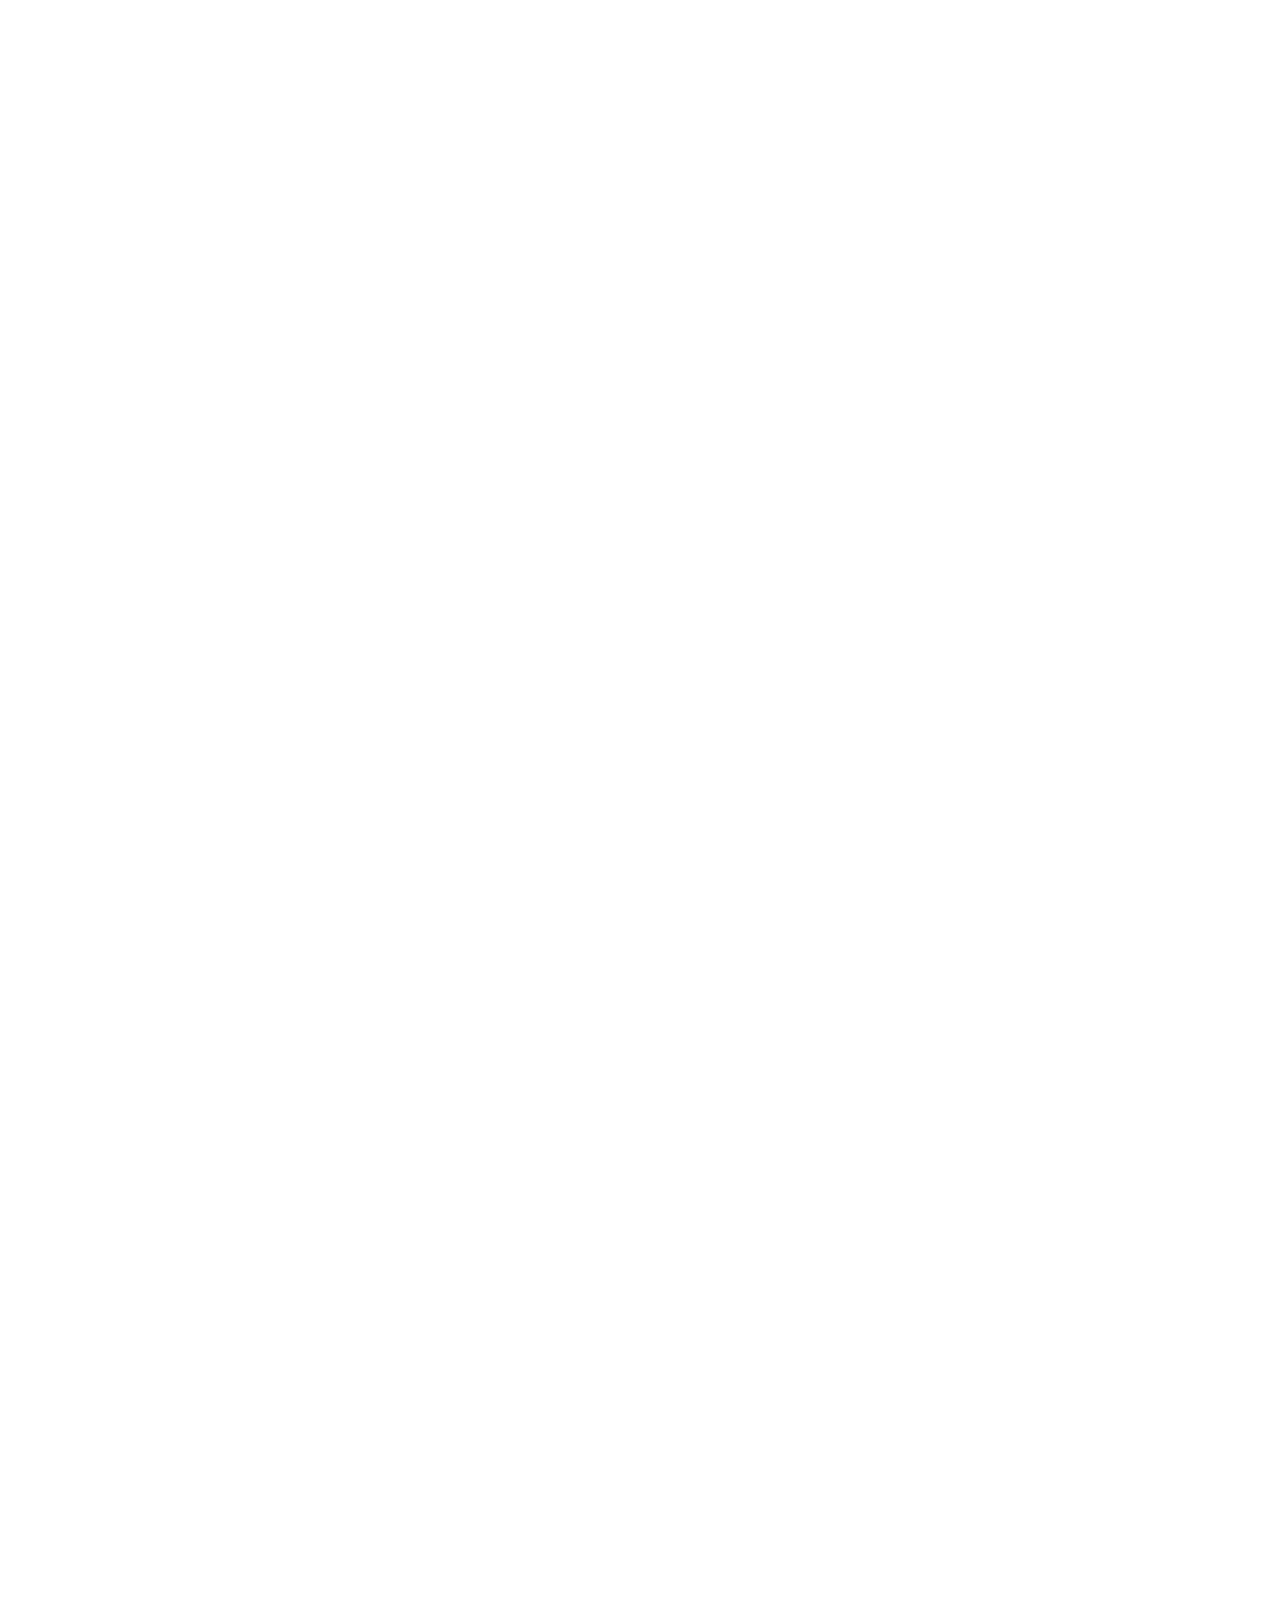
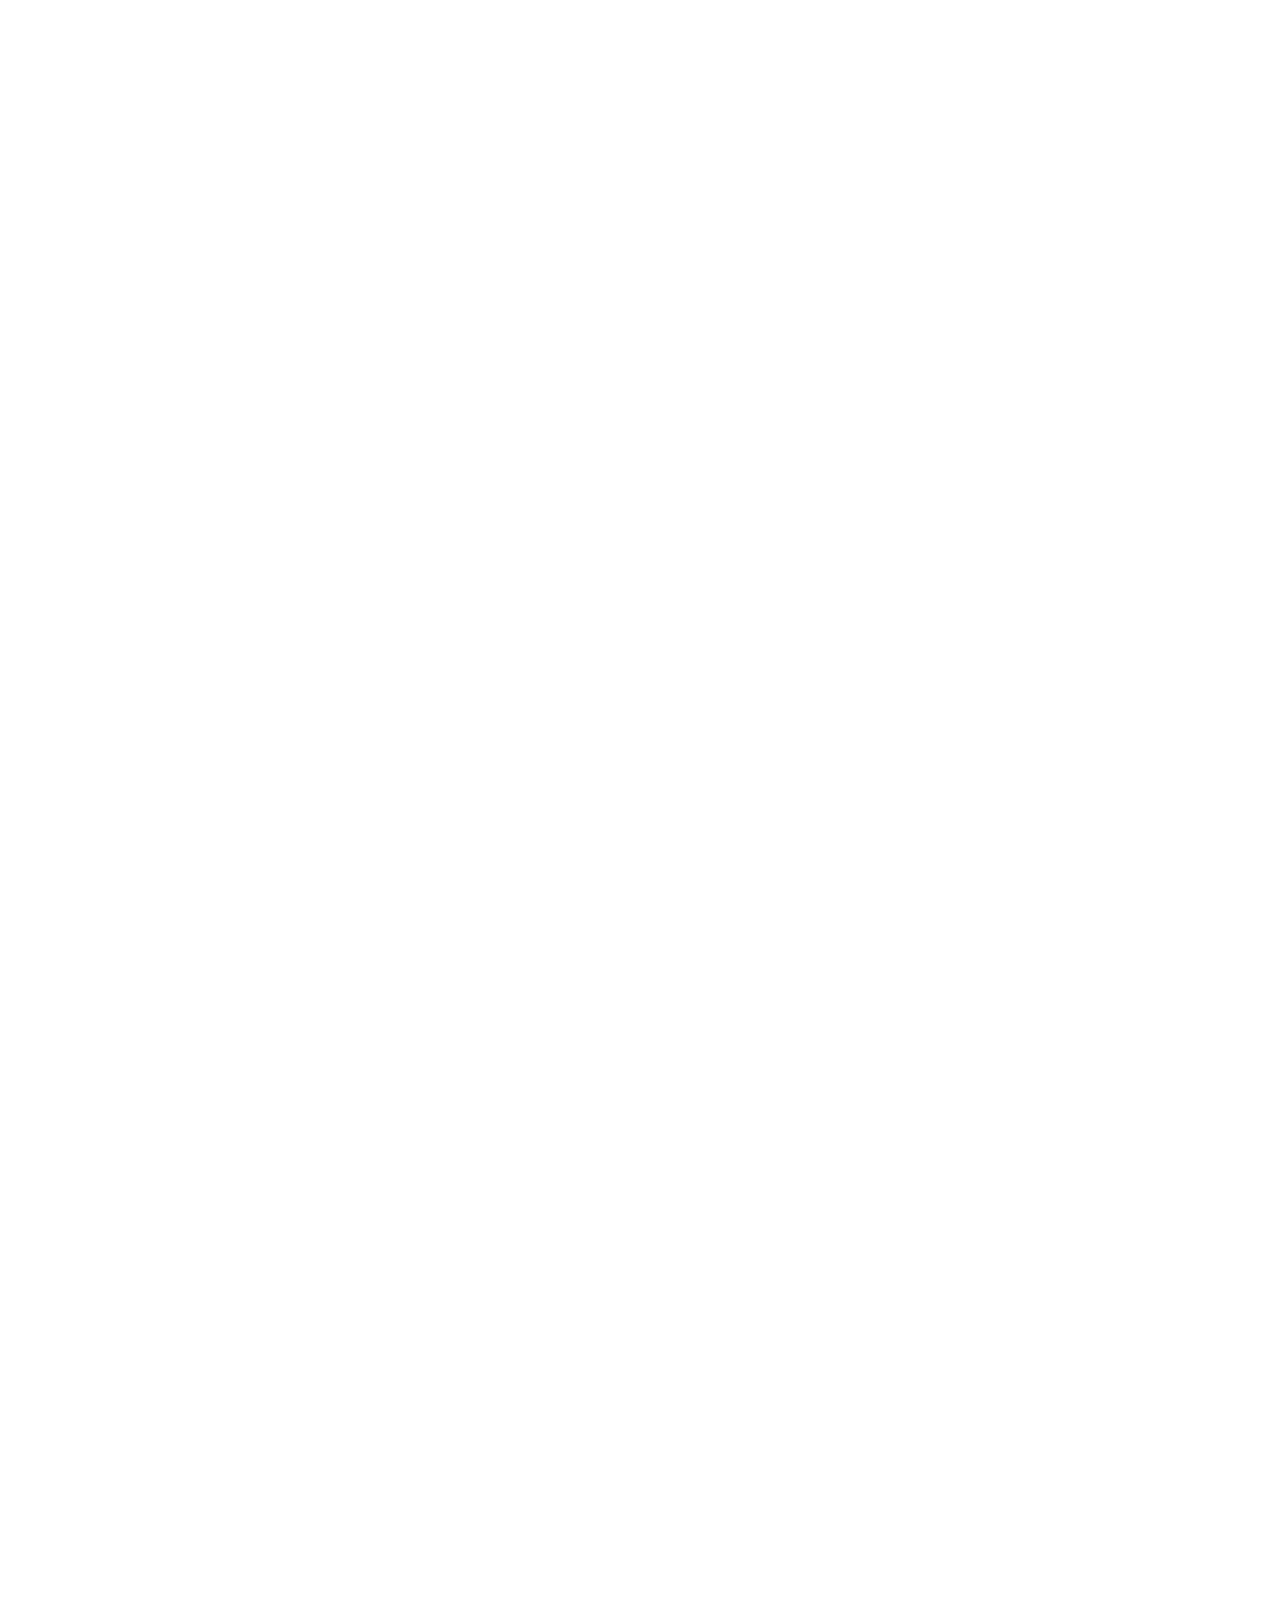
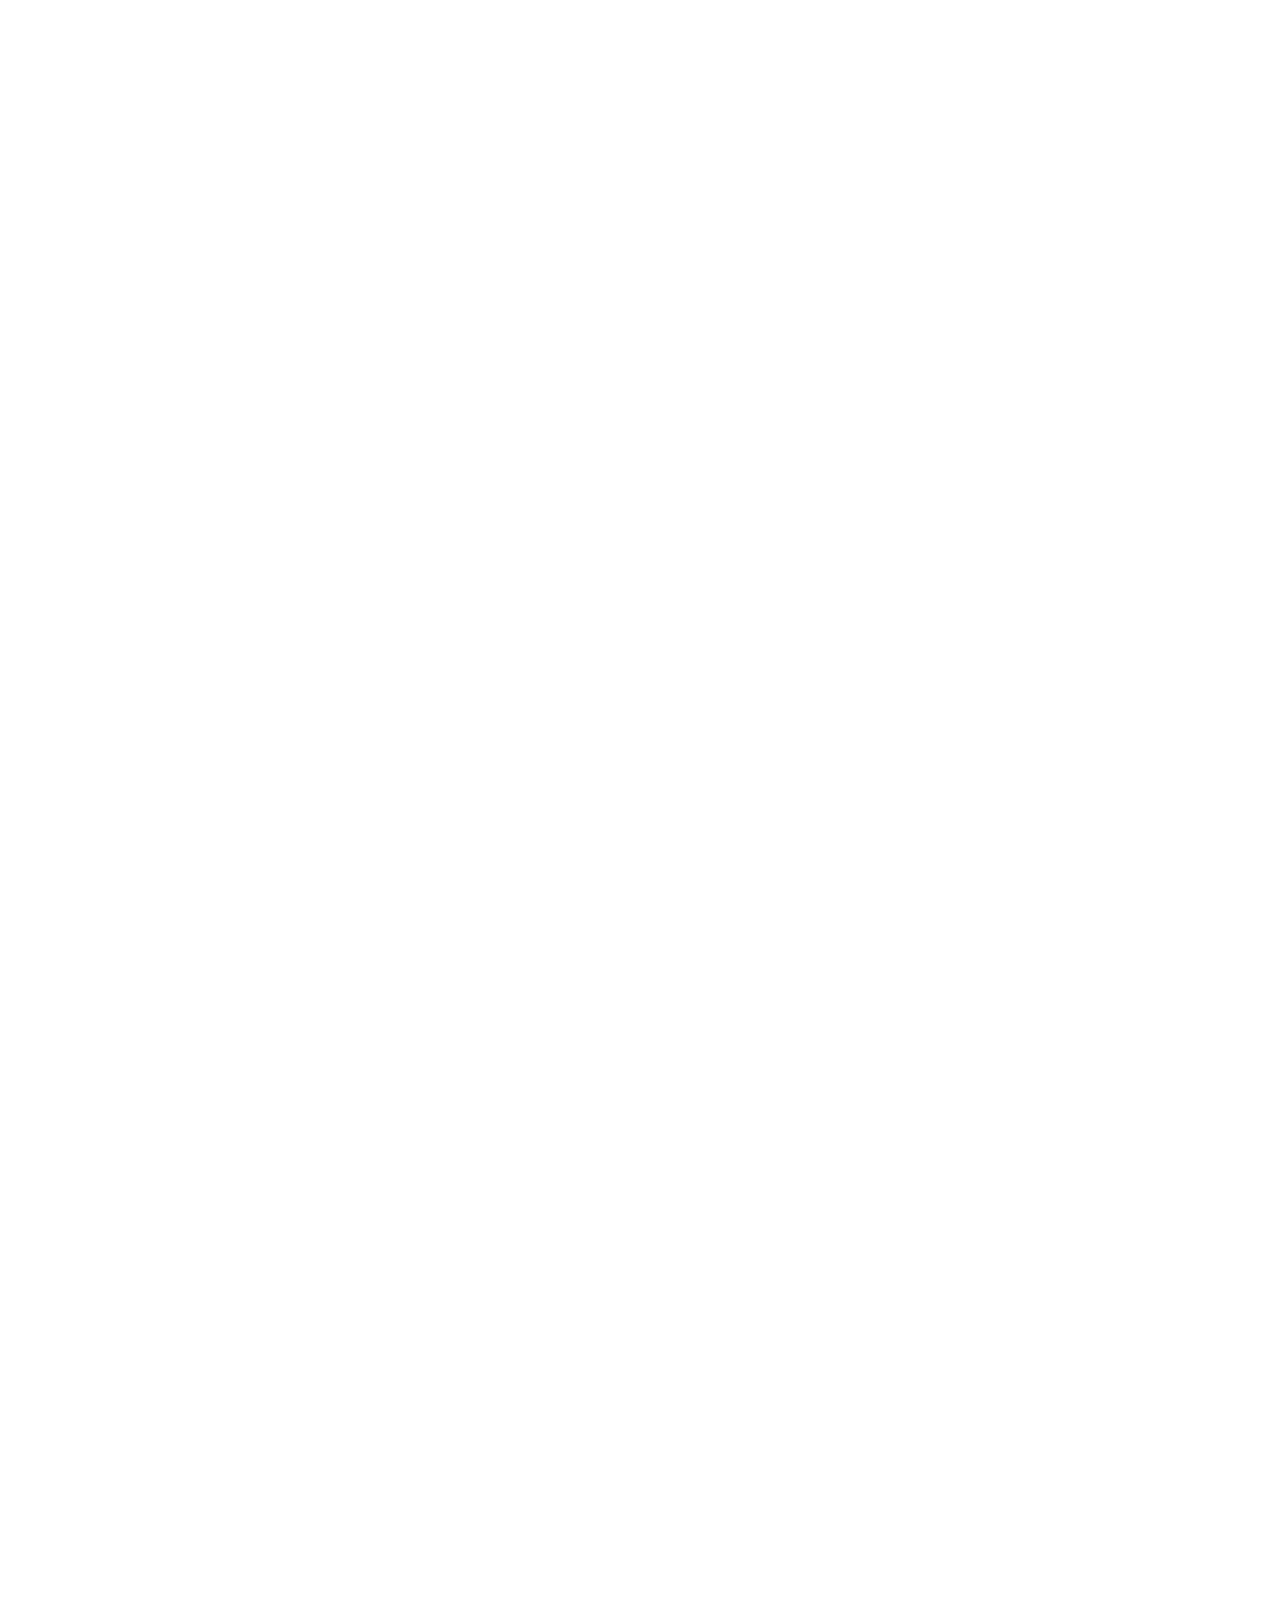
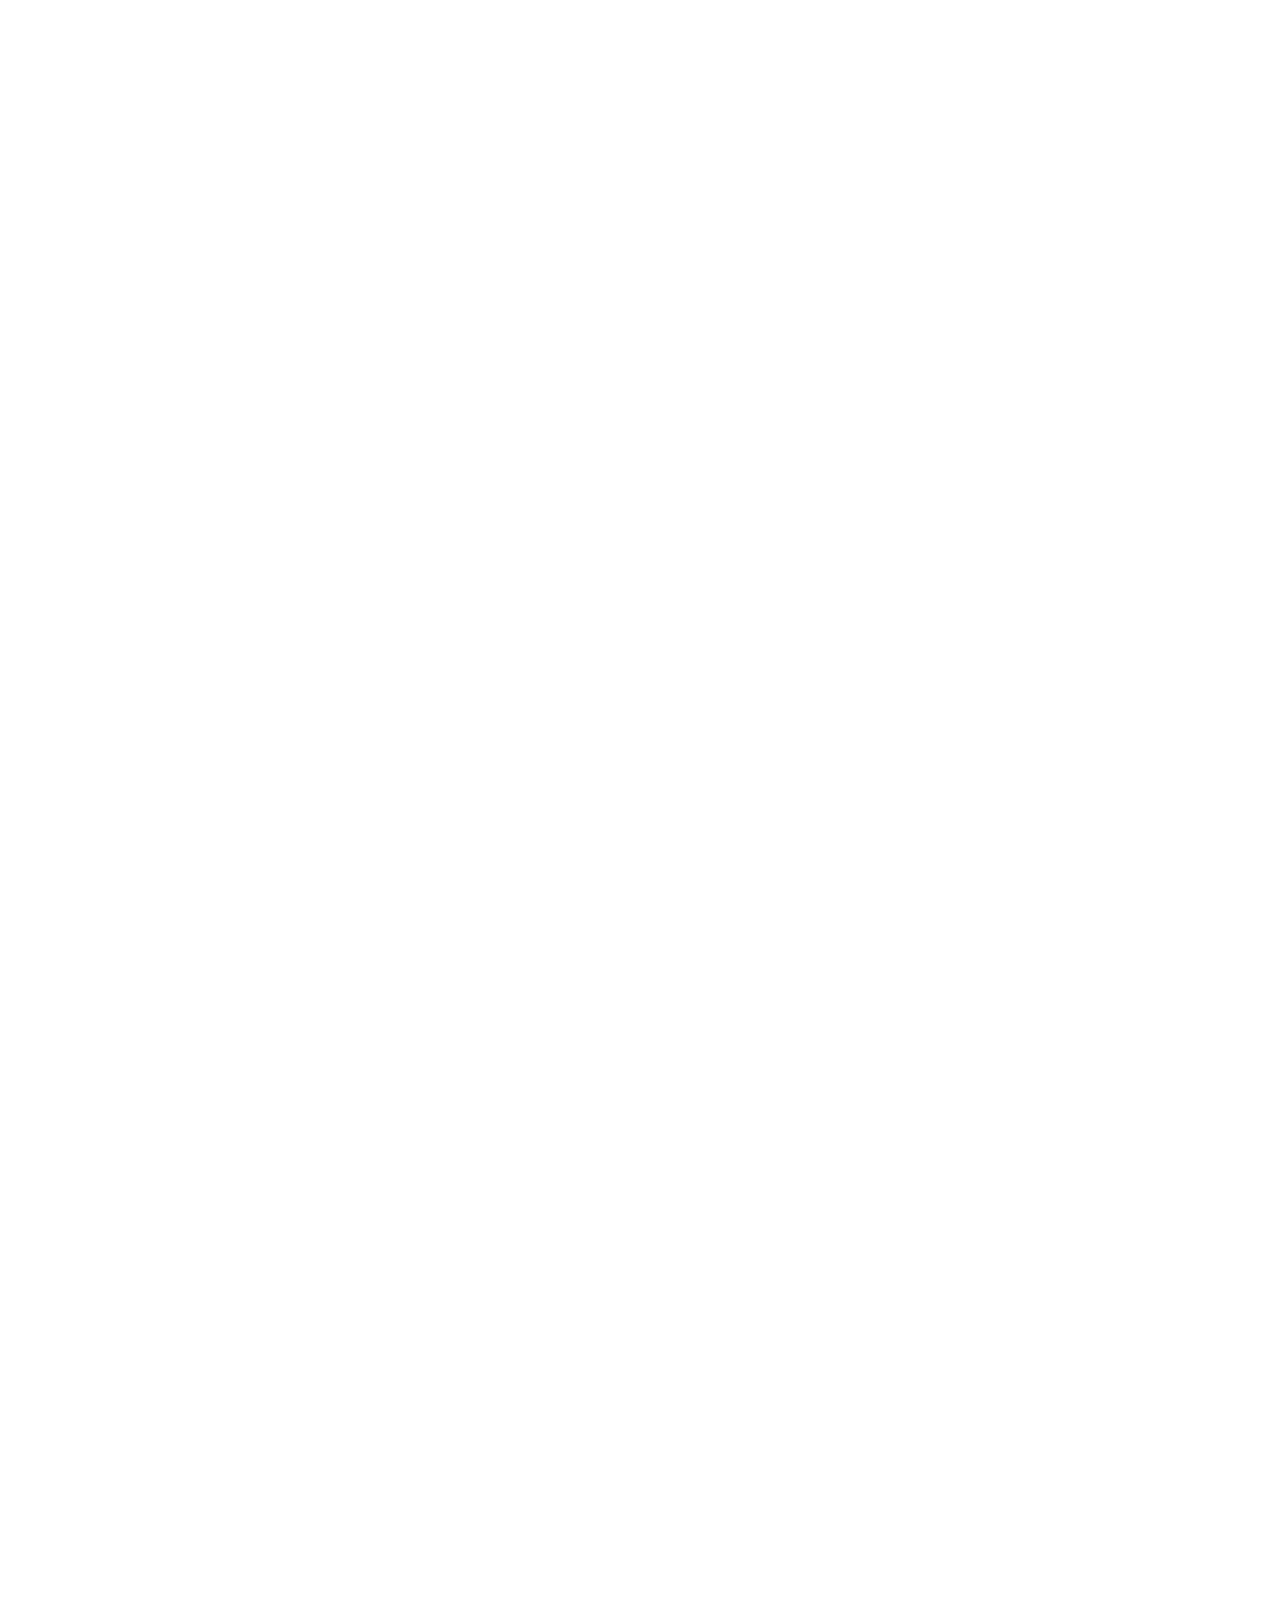
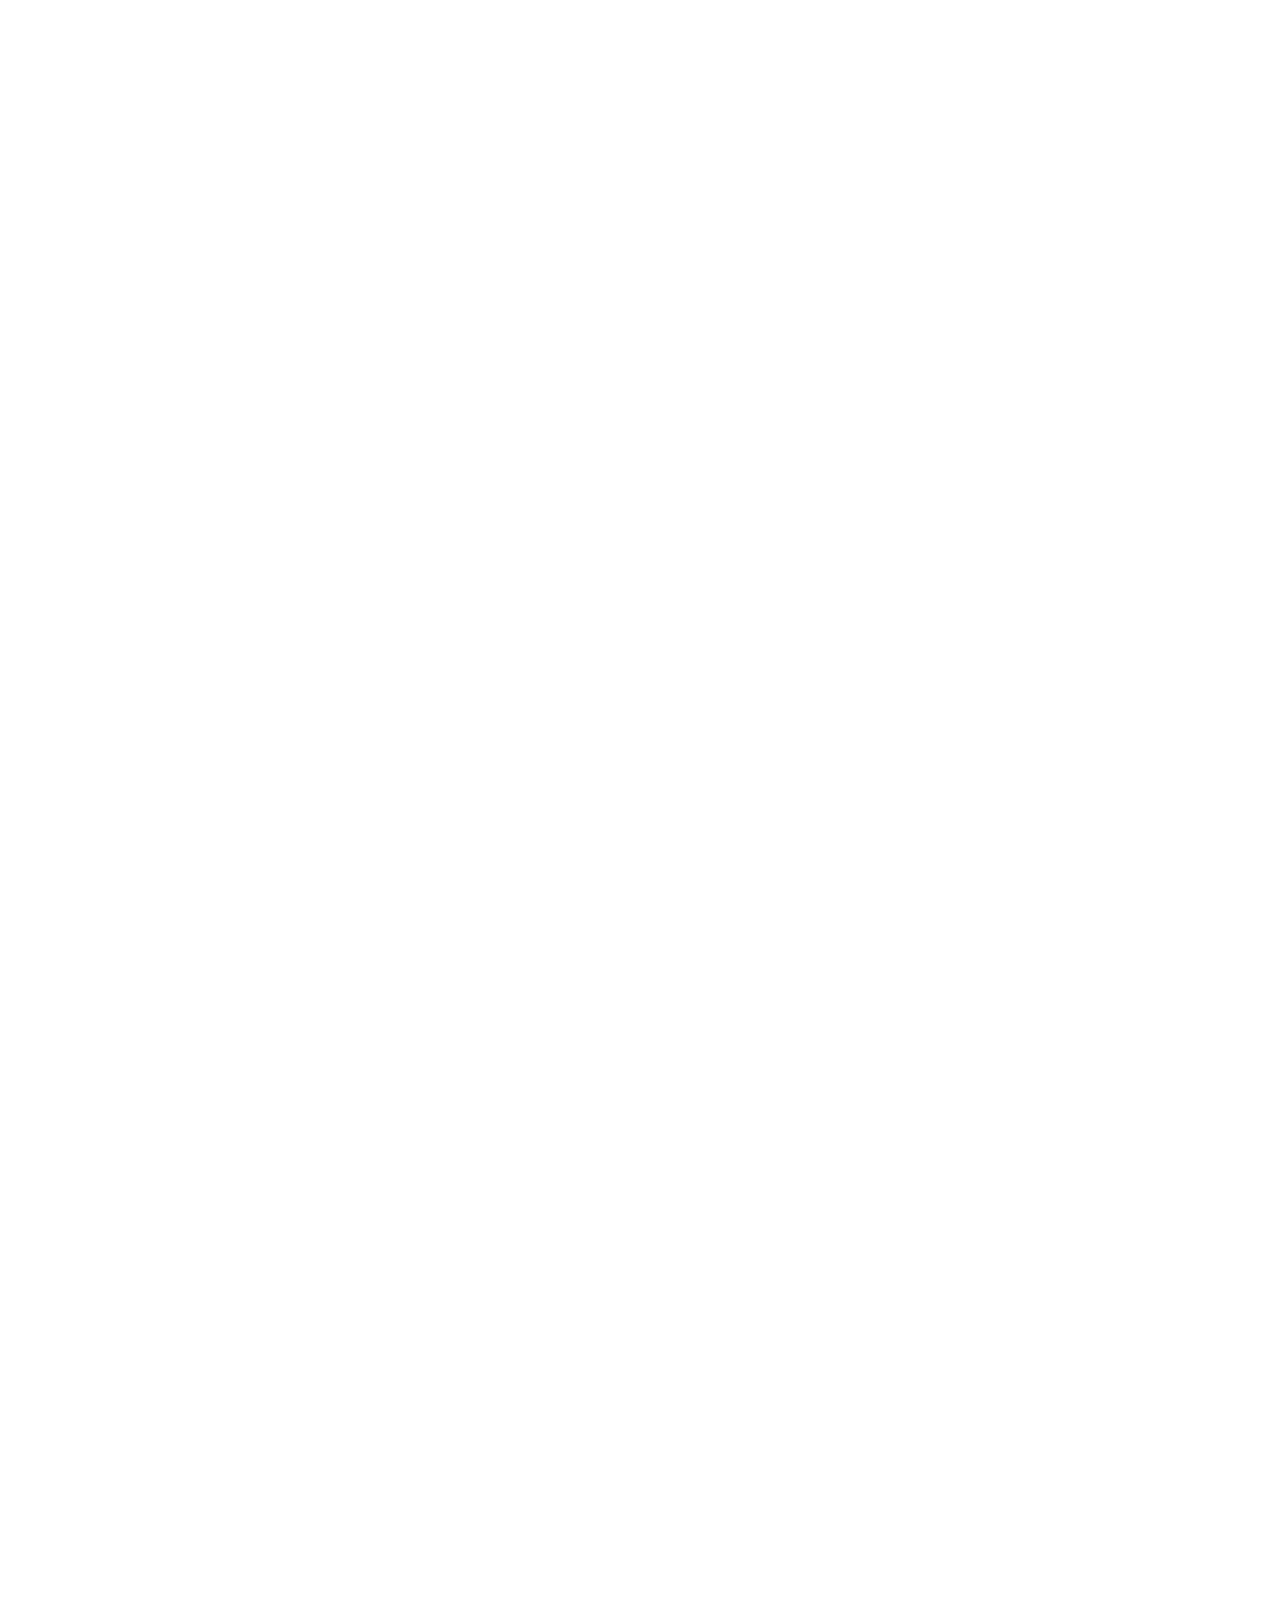
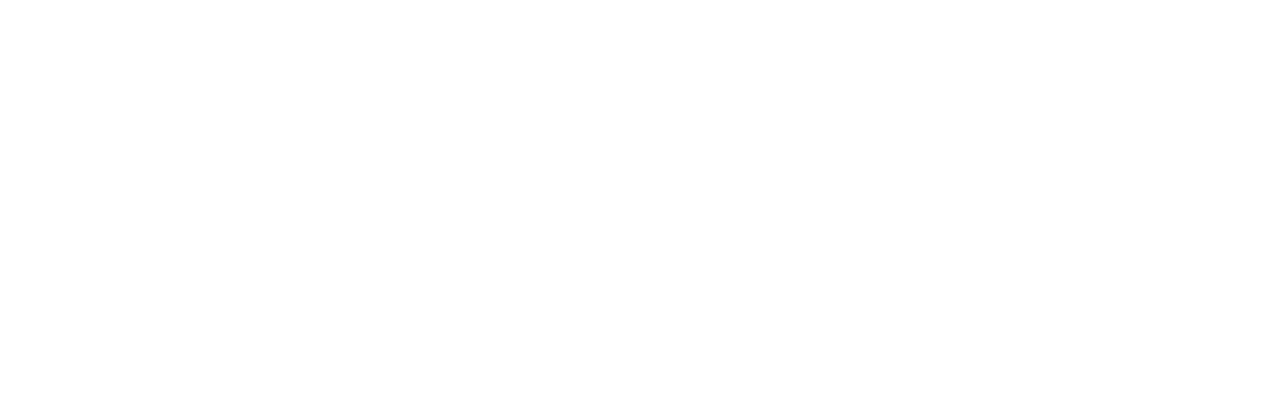
==== commit 55d505a6: "updated cv with linkedin link" ====
--- a/index.html
+++ b/index.html
@@ -1,35 +1,1868 @@
-<!DOCTYPE html><html> 
-<!-- Mirrored from project2351794.tilda.ws/vadykoo by HTTrack Website Copier/3.x [XR&CO'2014], Tue, 05 May 2020 19:07:05 GMT -->
-<!-- Added by HTTrack --><meta http-equiv="content-type" content="text/html;charset=UTF-8" /><!-- /Added by HTTrack -->
-<head><meta charset="utf-8" /><meta http-equiv="Content-Type" content="text/html; charset=utf-8" /><meta name="viewport" content="width=device-width, initial-scale=1.0" /> <!--metatextblock--><title>WebDev</title><meta name="description" content="Developer, freelancer, human." /><meta property="og:url" content="vadykoo.html" /><meta property="og:title" content="WebDev" /><meta property="og:description" content="Developer, freelancer, human." /><meta property="og:type" content="website" /> <link rel="canonical" href="vadykoo.html"><!--/metatextblock--><meta property="fb:app_id" content="257953674358265" /><meta name="format-detection" content="telephone=no" /><meta http-equiv="x-dns-prefetch-control" content="on"><link rel="dns-prefetch" href="https://tilda.ws/"><link rel="dns-prefetch" href="https://static.tildacdn.com/"><link rel="shortcut icon" href="https://static.tildacdn.com/img/tildafavicon.ico" type="image/x-icon" /><!-- Assets --><link rel="stylesheet" href="static.tildacdn.com/css/tilda-grid-3.0.min.css" type="text/css" media="all" /><link rel="stylesheet" href="tilda.ws/project2351794/tilda-blocks-2.12d6d4.css?t=1587507847" type="text/css" media="all" /><link rel="stylesheet" href="static.tildacdn.com/css/tilda-animation-1.0.min.css" type="text/css" media="all" /><link rel="stylesheet" href="static.tildacdn.com/css/tilda-slds-1.4.min.css" type="text/css" media="all" /><link rel="stylesheet" href="static.tildacdn.com/css/tilda-zoom-2.0.min.css" type="text/css" media="all" /><script src="static.tildacdn.com/js/jquery-1.10.2.min.js"></script><script src="static.tildacdn.com/js/tilda-scripts-2.8.min.js"></script><script src="tilda.ws/project2351794/tilda-blocks-2.7d6d4.js?t=1587507847"></script><script src="static.tildacdn.com/js/lazyload-1.3.min.js" charset="utf-8"></script><script src="static.tildacdn.com/js/tilda-animation-1.0.min.js" charset="utf-8"></script><script src="static.tildacdn.com/js/tilda-slds-1.4.min.js" charset="utf-8"></script><script src="static.tildacdn.com/js/hammer.min.js" charset="utf-8"></script><script src="static.tildacdn.com/js/tilda-zoom-2.0.min.js" charset="utf-8"></script><script type="text/javascript">window.dataLayer = window.dataLayer || [];</script><script type="text/javascript">if((/bot|google|yandex|baidu|bing|msn|duckduckbot|teoma|slurp|crawler|spider|robot|crawling|facebook/i.test(navigator.userAgent))===false && typeof(sessionStorage)!='undefined' && sessionStorage.getItem('visited')!=='y'){	var style=document.createElement('style');	style.type='text/css';	style.innerHTML='@media screen and (min-width: 980px) {.t-records {opacity: 0;}.t-records_animated {-webkit-transition: opacity ease-in-out .2s;-moz-transition: opacity ease-in-out .2s;-o-transition: opacity ease-in-out .2s;transition: opacity ease-in-out .2s;}.t-records.t-records_visible {opacity: 1;}}';	document.getElementsByTagName('head')[0].appendChild(style);	$(document).ready(function() { $('.t-records').addClass('t-records_animated'); setTimeout(function(){ $('.t-records').addClass('t-records_visible'); sessionStorage.setItem('visited','y'); },400);	});
-}</script></head><body class="t-body" style="margin:0;"><!--allrecords--><div id="allrecords" class="t-records" data-hook="blocks-collection-content-node" data-tilda-project-id="2351794" data-tilda-page-id="10783238" data-tilda-page-alias="vadykoo" data-tilda-formskey="3499885473a28adc75c326ac33406e41" ><div id="rec182918118" class="r t-rec" style=" " data-animationappear="off" data-record-type="396" ><!-- T396 --><style>#rec182918118 .t396__artboard{min-height: 700px;height: 100vh; background-color: #eeeeee;}#rec182918118 .t396__filter{min-height: 700px;height: 100vh;}#rec182918118 .t396__carrier{min-height: 700px;height: 100vh;background-position: center center;background-attachment: scroll;background-size:cover;background-repeat:no-repeat;}@media screen and (max-width: 1199px){#rec182918118 .t396__artboard{}#rec182918118 .t396__filter{}#rec182918118 .t396__carrier{background-attachment:scroll;}}@media screen and (max-width: 959px){#rec182918118 .t396__artboard{min-height: 1120px;}#rec182918118 .t396__filter{min-height: 1120px;}#rec182918118 .t396__carrier{min-height: 1120px;}}@media screen and (max-width: 639px){#rec182918118 .t396__artboard{min-height: 1030px;}#rec182918118 .t396__filter{min-height: 1030px;}#rec182918118 .t396__carrier{min-height: 1030px;}}@media screen and (max-width: 479px){#rec182918118 .t396__artboard{min-height: 890px;background-color: #fcfbf9;}#rec182918118 .t396__filter{min-height: 890px;}#rec182918118 .t396__carrier{min-height: 890px;background-position: center center;}}#rec182918118 .tn-elem[data-elem-id="1466084312673"]{color:#000000;z-index:1;top: calc(50vh - 350px + 585px);left: calc(50% - 600px + 660px);width:560pxpx;}#rec182918118 .tn-elem[data-elem-id="1466084312673"] .tn-atom{color:#000000;font-size:24px;font-family:'Georgia',serif;line-height:1.55;font-weight:400;letter-spacing:0pxpx;background-position:center center;border-color:transparent;border-style:solid;}@media screen and (max-width: 1199px){#rec182918118 .tn-elem[data-elem-id="1466084312673"]{top: calc(50vh - 350px + 145pxpx);left: calc(50% - 480px + 250pxpx);width:460pxpx;}#rec182918118 .tn-elem[data-elem-id="1466084312673"] .tn-atom{font-size:20px;}}@media screen and (max-width: 959px){#rec182918118 .tn-elem[data-elem-id="1466084312673"]{top: calc(50vh - 560px + 145pxpx);left: calc(50% - 320px + 90pxpx);}}@media screen and (max-width: 639px){#rec182918118 .tn-elem[data-elem-id="1466084312673"]{top: calc(50vh - 515px + 145pxpx);left: calc(50% - 240px + 10pxpx);}}@media screen and (max-width: 479px){#rec182918118 .tn-elem[data-elem-id="1466084312673"]{top: calc(141pxpx);left: calc(50% - 160px + 10pxpx);width:300pxpx;}#rec182918118 .tn-elem[data-elem-id="1466084312673"] .tn-atom{font-size:18px;}}#rec182918118 .tn-elem[data-elem-id="1469206092732"]{color:#000000;z-index:5;top: calc(50vh - 0px + -229.5px);left: calc(50% - 600px + 722px);width:460px;}#rec182918118 .tn-elem[data-elem-id="1469206092732"] .tn-atom{color:#000000;font-size:50px;font-family:'Roboto',Arial,sans-serif;line-height:1.55;font-weight:700;background-position:center center;border-color:transparent;border-style:solid;}@media screen and (max-width: 1199px){#rec182918118 .tn-elem[data-elem-id="1469206092732"]{top: calc(50vh - 0px + -261px);left: calc(50% - 480px + 571px);width:380px;}#rec182918118 .tn-elem[data-elem-id="1469206092732"] .tn-atom{font-size:34px;}}@media screen and (max-width: 959px){#rec182918118 .tn-elem[data-elem-id="1469206092732"]{top: calc(50vh - 0px + 29px);left: calc(50% - 320px + 91px);width:460px;}#rec182918118 .tn-elem[data-elem-id="1469206092732"]{text-align:left;}}@media screen and (max-width: 639px){#rec182918118 .tn-elem[data-elem-id="1469206092732"]{top: calc(50vh - 0px + 32px);left: calc(50% - 240px + 41px);width:400px;}}@media screen and (max-width: 479px){#rec182918118 .tn-elem[data-elem-id="1469206092732"]{top: calc(445vh - 0px + -62.5px);left: calc(50% - 160px + 11px);width:300px;}#rec182918118 .tn-elem[data-elem-id="1469206092732"] .tn-atom{font-size:28px;}}#rec182918118 .tn-elem[data-elem-id="1469206134208"]{color:#000000;z-index:6;top: calc(50vh - 0px + -160.5px);left: calc(50% - 600px + 722px);width:460px;}#rec182918118 .tn-elem[data-elem-id="1469206134208"] .tn-atom{color:#000000;font-size:18px;font-family:'Roboto',Arial,sans-serif;line-height:1.55;font-weight:300;opacity:0.5;background-position:center center;border-color:transparent;border-style:solid;}@media screen and (max-width: 1199px){#rec182918118 .tn-elem[data-elem-id="1469206134208"]{top: calc(50vh - 0px + -213.5px);left: calc(50% - 480px + 572px);width:300px;}}@media screen and (max-width: 959px){#rec182918118 .tn-elem[data-elem-id="1469206134208"]{top: calc(50vh - 0px + 78.5px);left: calc(50% - 320px + 91px);width:460px;}#rec182918118 .tn-elem[data-elem-id="1469206134208"]{text-align:left;}}@media screen and (max-width: 639px){#rec182918118 .tn-elem[data-elem-id="1469206134208"]{top: calc(50vh - 0px + 75.5px);left: calc(50% - 240px + 41px);width:400px;}}@media screen and (max-width: 479px){#rec182918118 .tn-elem[data-elem-id="1469206134208"]{top: calc(445vh - 0px + -27px);left: calc(50% - 160px + 11px);width:300px;}#rec182918118 .tn-elem[data-elem-id="1469206134208"] .tn-atom{font-size:16px;}}#rec182918118 .tn-elem[data-elem-id="1469206322610"]{color:#000000;z-index:7;top: calc(50vh - 0px + 211px);left: calc(50% - 600px + 722px);width:260px;}#rec182918118 .tn-elem[data-elem-id="1469206322610"] .tn-atom{color:#000000;font-size:15px;font-family:'Roboto',Arial,sans-serif;line-height:1.55;font-weight:400;opacity:0.6;background-position:center center;border-color:transparent;border-style:solid;}@media screen and (max-width: 1199px){#rec182918118 .tn-elem[data-elem-id="1469206322610"]{top: calc(50vh - 0px + 132px);left: calc(50% - 480px + 573px);width:300px;}}@media screen and (max-width: 959px){#rec182918118 .tn-elem[data-elem-id="1469206322610"]{top: calc(50vh - 0px + 421px);left: calc(50% - 320px + 92px);width:300px;}#rec182918118 .tn-elem[data-elem-id="1469206322610"]{text-align:left;}}@media screen and (max-width: 639px){#rec182918118 .tn-elem[data-elem-id="1469206322610"]{top: calc(50vh - 0px + 429px);left: calc(50% - 240px + 42px);}}@media screen and (max-width: 479px){#rec182918118 .tn-elem[data-elem-id="1469206322610"]{top: calc(445vh - 0px + 344px);left: calc(50% - 160px + 11px);}}#rec182918118 .tn-elem[data-elem-id="1469206788386"]{z-index:8;top: calc(50vh - 0px + 265px);left: calc(50% - 600px + 723px);width:30px;}#rec182918118 .tn-elem[data-elem-id="1469206788386"] .tn-atom{opacity:0.7;background-position:center center;border-color:transparent;border-style:solid;}@media screen and (max-width: 1199px){#rec182918118 .tn-elem[data-elem-id="1469206788386"]{top: calc(50vh - 0px + 184px);left: calc(50% - 480px + 573px);}}@media screen and (max-width: 959px){#rec182918118 .tn-elem[data-elem-id="1469206788386"]{top: calc(50vh - 0px + 481px);left: calc(50% - 320px + 93px);}}@media screen and (max-width: 639px){#rec182918118 .tn-elem[data-elem-id="1469206788386"]{top: calc(50vh - 0px + 479px);left: calc(50% - 240px + 44px);}}@media screen and (max-width: 479px){#rec182918118 .tn-elem[data-elem-id="1469206788386"]{top: calc(445vh - 0px + 393px);left: calc(50% - 160px + 11px);}}#rec182918118 .tn-elem[data-elem-id="1469206816864"]{z-index:9;top: calc(50vh - 0px + 265px);left: calc(50% - 600px + 763px);width:30px;}#rec182918118 .tn-elem[data-elem-id="1469206816864"] .tn-atom{opacity:0.6;background-position:center center;border-color:transparent;border-style:solid;}@media screen and (max-width: 1199px){#rec182918118 .tn-elem[data-elem-id="1469206816864"]{top: calc(50vh - 0px + 184px);left: calc(50% - 480px + 613px);}}@media screen and (max-width: 959px){#rec182918118 .tn-elem[data-elem-id="1469206816864"]{top: calc(50vh - 0px + 481px);left: calc(50% - 320px + 133px);}}@media screen and (max-width: 639px){#rec182918118 .tn-elem[data-elem-id="1469206816864"]{top: calc(50vh - 0px + 479px);left: calc(50% - 240px + 84px);}}@media screen and (max-width: 479px){#rec182918118 .tn-elem[data-elem-id="1469206816864"]{top: calc(445vh - 0px + 393px);left: calc(50% - 160px + 51px);}}#rec182918118 .tn-elem[data-elem-id="1469206839338"]{color:#000000;z-index:10;top: calc(50vh - 0px + -69px);left: calc(50% - 600px + 722px);width:460px;}#rec182918118 .tn-elem[data-elem-id="1469206839338"] .tn-atom{color:#000000;font-size:18px;font-family:'Roboto',Arial,sans-serif;line-height:1.55;font-weight:300;background-position:center center;border-color:transparent;border-style:solid;}@media screen and (max-width: 1199px){#rec182918118 .tn-elem[data-elem-id="1469206839338"]{top: calc(50vh - 0px + -122px);left: calc(50% - 480px + 572px);width:340px;}#rec182918118 .tn-elem[data-elem-id="1469206839338"] .tn-atom{font-size:16px;}}@media screen and (max-width: 959px){#rec182918118 .tn-elem[data-elem-id="1469206839338"]{top: calc(50vh - 0px + 157px);left: calc(50% - 320px + 92px);width:460px;}#rec182918118 .tn-elem[data-elem-id="1469206839338"]{text-align:left;}}@media screen and (max-width: 639px){#rec182918118 .tn-elem[data-elem-id="1469206839338"]{top: calc(50vh - 0px + 154px);left: calc(50% - 240px + 42px);width:400px;}}@media screen and (max-width: 479px){#rec182918118 .tn-elem[data-elem-id="1469206839338"]{top: calc(445vh - 0px + 87px);left: calc(50% - 160px + 12px);width:300px;}#rec182918118 .tn-elem[data-elem-id="1469206839338"] .tn-atom{font-size:16px;}}#rec182918118 .tn-elem[data-elem-id="1469383444911"]{color:#ffffff;text-align:center;z-index:11;top: calc(50vh - 27.5px + 89.5px);left: calc(50% - 600px + 722px);width:170px;height:55px;}#rec182918118 .tn-elem[data-elem-id="1469383444911"] .tn-atom{color:#ffffff;font-size:14px;font-family:'Roboto',Arial,sans-serif;line-height:1.55;font-weight:600;letter-spacing:0.5px;border-width:2px;border-radius:30px;background-color:#000000;background-position:center center;border-color:#000000;border-style:solid;transition: background-color 0.2s ease-in-out, color 0.2s ease-in-out, border-color 0.2s ease-in-out;}@media screen and (max-width: 1199px){#rec182918118 .tn-elem[data-elem-id="1469383444911"]{top: calc(50vh - 27.5px + 22.5px);left: calc(50% - 480px + 572px);}}@media screen and (max-width: 959px){#rec182918118 .tn-elem[data-elem-id="1469383444911"]{top: calc(50vh - 27.5px + 302.5px);left: calc(50% - 320px + 91px);}#rec182918118 .tn-elem[data-elem-id="1469383444911"]{color:#ffffff;}#rec182918118 .tn-elem[data-elem-id="1469383444911"] .tn-atom{color:#ffffff;background-color:#000000;}}@media screen and (max-width: 639px){#rec182918118 .tn-elem[data-elem-id="1469383444911"]{top: calc(50vh - 27.5px + 314.5px);left: calc(50% - 240px + 42px);}}@media screen and (max-width: 479px){#rec182918118 .tn-elem[data-elem-id="1469383444911"]{top: calc(445vh - 22.5px + 248.5px);left: calc(50% - 160px + 7px);width:130px;height:45px;}#rec182918118 .tn-elem[data-elem-id="1469383444911"] .tn-atom{font-size:12px;}}#rec182918118 .tn-elem[data-elem-id="1474996982228"]{z-index:12;top: calc(50vh - 280px + 0px);left: calc(50% - 600px + 20px);width:560px;height:560px;}#rec182918118 .tn-elem[data-elem-id="1474996982228"] .tn-atom{border-radius:3000px;background-color:#99f7f4;background-position:center center;background-size:cover;background-repeat:no-repeat;border-color:transparent;border-style:solid;}@media screen and (max-width: 1199px){#rec182918118 .tn-elem[data-elem-id="1474996982228"]{top: calc(50vh - 230px + -55.5px);left: calc(50% - 480px + 10px);width:460px;height:460px;}}@media screen and (max-width: 959px){#rec182918118 .tn-elem[data-elem-id="1474996982228"]{top: calc(50vh - 230px + -278px);left: calc(50% - 230px + 0px);}}@media screen and (max-width: 639px){#rec182918118 .tn-elem[data-elem-id="1474996982228"]{top: calc(50vh - 230px + -262px);left: calc(50% - 230px + 0px);}}@media screen and (max-width: 479px){#rec182918118 .tn-elem[data-elem-id="1474996982228"]{top: calc(445vh - 149.5px + -270.5px);left: calc(50% - 149.5px + 1.5px);width:299px;height:299px;}}</style> <div class='t396'><div class="t396__artboard" data-artboard-recid="182918118"	data-artboard-height="700"	data-artboard-height-res-640="1120"	data-artboard-height-res-480="1030"	data-artboard-height-res-320="890"	data-artboard-height_vh="100"	data-artboard-valign="center"	data-artboard-ovrflw=""	> <div class="t396__carrier" data-artboard-recid="182918118"></div> <div class="t396__filter" data-artboard-recid="182918118"></div> <div class='t396__elem tn-elem tn-elem__1829181181466084312673' data-elem-id='1466084312673' data-elem-type='text'	data-field-top-value="585"	data-field-top-res-960-value="145px"	data-field-top-res-640-value="145px"	data-field-top-res-480-value="145px"	data-field-top-res-320-value="141px"	data-field-left-value="660"	data-field-left-res-960-value="250px"	data-field-left-res-640-value="90px"	data-field-left-res-480-value="10px"	data-field-left-res-320-value="10px"	data-field-width-value="560px"	data-field-width-res-960-value="460px"	data-field-width-res-320-value="300px"	data-field-axisy-value="top"	data-field-axisx-value="left"	data-field-container-value="grid"	data-field-topunits-value=""	data-field-leftunits-value=""	data-field-heightunits-value=""	data-field-widthunits-value="" > <div class='tn-atom' field='tn_text_1466084312673' ></div> </div> <div class='t396__elem tn-elem tn-elem__1829181181469206092732' data-elem-id='1469206092732' data-elem-type='text'	data-field-top-value="-229.5"	data-field-top-res-960-value="-261"	data-field-top-res-640-value="29"	data-field-top-res-480-value="32"	data-field-top-res-320-value="-62.5"	data-field-left-value="722"	data-field-left-res-960-value="571"	data-field-left-res-640-value="91"	data-field-left-res-480-value="41"	data-field-left-res-320-value="11"	data-field-width-value="460"	data-field-width-res-960-value="380"	data-field-width-res-640-value="460"	data-field-width-res-480-value="400"	data-field-width-res-320-value="300"	data-field-axisy-value="center"	data-field-axisx-value="left"	data-field-container-value="grid"	data-field-topunits-value=""	data-field-leftunits-value=""	data-field-heightunits-value=""	data-field-widthunits-value="" > <div class='tn-atom' field='tn_text_1469206092732' >Vadym Strutovskyi</div> </div> <div class='t396__elem tn-elem tn-elem__1829181181469206134208' data-elem-id='1469206134208' data-elem-type='text'	data-field-top-value="-160.5"	data-field-top-res-960-value="-213.5"	data-field-top-res-640-value="78.5"	data-field-top-res-480-value="75.5"	data-field-top-res-320-value="-27"	data-field-left-value="722"	data-field-left-res-960-value="572"	data-field-left-res-640-value="91"	data-field-left-res-480-value="41"	data-field-left-res-320-value="11"	data-field-width-value="460"	data-field-width-res-960-value="300"	data-field-width-res-640-value="460"	data-field-width-res-480-value="400"	data-field-width-res-320-value="300"	data-field-axisy-value="center"	data-field-axisx-value="left"	data-field-container-value="grid"	data-field-topunits-value=""	data-field-leftunits-value=""	data-field-heightunits-value=""	data-field-widthunits-value="" > <div class='tn-atom' field='tn_text_1469206134208' >Web development</div> </div> <div class='t396__elem tn-elem tn-elem__1829181181469206322610' data-elem-id='1469206322610' data-elem-type='text'	data-field-top-value="211"	data-field-top-res-960-value="132"	data-field-top-res-640-value="421"	data-field-top-res-480-value="429"	data-field-top-res-320-value="344"	data-field-left-value="722"	data-field-left-res-960-value="573"	data-field-left-res-640-value="92"	data-field-left-res-480-value="42"	data-field-left-res-320-value="11"	data-field-width-value="260"	data-field-width-res-960-value="300"	data-field-width-res-640-value="300"	data-field-axisy-value="center"	data-field-axisx-value="left"	data-field-container-value="grid"	data-field-topunits-value=""	data-field-leftunits-value=""	data-field-heightunits-value=""	data-field-widthunits-value="" > <div class='tn-atom' field='tn_text_1469206322610' >vadim.strutovskii@gmail.com <br></div> </div> <div class='t396__elem tn-elem tn-elem__1829181181469206788386' data-elem-id='1469206788386' data-elem-type='image'	data-field-top-value="265"	data-field-top-res-960-value="184"	data-field-top-res-640-value="481"	data-field-top-res-480-value="479"	data-field-top-res-320-value="393"	data-field-left-value="723"	data-field-left-res-960-value="573"	data-field-left-res-640-value="93"	data-field-left-res-480-value="44"	data-field-left-res-320-value="11"	data-field-width-value="30"	data-field-axisy-value="center"	data-field-axisx-value="left"	data-field-container-value="grid"	data-field-topunits-value=""	data-field-leftunits-value=""	data-field-heightunits-value=""	data-field-widthunits-value="" > <a class='tn-atom' href="https://www.upwork.com/freelancers/~01580e945da201121e" > <img class='tn-atom__img t-img' data-original='https://static.tildacdn.com/tild3764-3934-4763-b461-653334323966/upwork.png' imgfield='tn_img_1469206788386'> </a> </div> <div class='t396__elem tn-elem tn-elem__1829181181469206816864' data-elem-id='1469206816864' data-elem-type='image'	data-field-top-value="265"	data-field-top-res-960-value="184"	data-field-top-res-640-value="481"	data-field-top-res-480-value="479"	data-field-top-res-320-value="393"	data-field-left-value="763"	data-field-left-res-960-value="613"	data-field-left-res-640-value="133"	data-field-left-res-480-value="84"	data-field-left-res-320-value="51"	data-field-width-value="30"	data-field-axisy-value="center"	data-field-axisx-value="left"	data-field-container-value="grid"	data-field-topunits-value=""	data-field-leftunits-value=""	data-field-heightunits-value=""	data-field-widthunits-value="" > <a class='tn-atom' href="https://www.linkedin.com/in/s-vadym/" > <img class='tn-atom__img t-img' data-original='https://static.tildacdn.com/tild6531-3737-4935-b063-383130313066/png-transparent-soci.png' imgfield='tn_img_1469206816864'> </a> </div> <div class='t396__elem tn-elem tn-elem__1829181181469206839338' data-elem-id='1469206839338' data-elem-type='text'	data-field-top-value="-69"	data-field-top-res-960-value="-122"	data-field-top-res-640-value="157"	data-field-top-res-480-value="154"	data-field-top-res-320-value="87"	data-field-left-value="722"	data-field-left-res-960-value="572"	data-field-left-res-640-value="92"	data-field-left-res-480-value="42"	data-field-left-res-320-value="12"	data-field-width-value="460"	data-field-width-res-960-value="340"	data-field-width-res-640-value="460"	data-field-width-res-480-value="400"	data-field-width-res-320-value="300"	data-field-axisy-value="center"	data-field-axisx-value="left"	data-field-container-value="grid"	data-field-topunits-value=""	data-field-leftunits-value=""	data-field-heightunits-value=""	data-field-widthunits-value="" > <div class='tn-atom' field='tn_text_1469206839338' >Hello! I have been developing websites and APIs for more than 2,5 years, and I'm ready to help you.<br> I'm focused on the result and the ability to scale the product.</div> </div> <div class='t396__elem tn-elem tn-elem__1829181181469383444911' data-elem-id='1469383444911' data-elem-type='button'	data-field-top-value="89.5"	data-field-top-res-960-value="22.5"	data-field-top-res-640-value="302.5"	data-field-top-res-480-value="314.5"	data-field-top-res-320-value="248.5"	data-field-left-value="722"	data-field-left-res-960-value="572"	data-field-left-res-640-value="91"	data-field-left-res-480-value="42"	data-field-left-res-320-value="7"	data-field-height-value="55"	data-field-height-res-320-value="45"	data-field-width-value="170"	data-field-width-res-320-value="130"	data-field-axisy-value="center"	data-field-axisx-value="left"	data-field-container-value="grid"	data-field-topunits-value=""	data-field-leftunits-value=""	data-field-heightunits-value=""	data-field-widthunits-value="" > <a class='tn-atom' href="https://drive.google.com/open?id=1LEnv2sJdFz2Wcz_3wkRdwm2UIU62wFgA" target="_blank">Open CV</a> </div> <div class='t396__elem tn-elem tn-elem__1829181181474996982228' data-elem-id='1474996982228' data-elem-type='shape'	data-field-top-value="0"	data-field-top-res-960-value="-55.5"	data-field-top-res-640-value="-278"	data-field-top-res-480-value="-262"	data-field-top-res-320-value="-270.5"	data-field-left-value="20"	data-field-left-res-960-value="10"	data-field-left-res-640-value="0"	data-field-left-res-480-value="0"	data-field-left-res-320-value="1.5"	data-field-height-value="560"	data-field-height-res-960-value="460"	data-field-height-res-320-value="299"	data-field-width-value="560"	data-field-width-res-960-value="460"	data-field-width-res-320-value="299"	data-field-axisy-value="center"	data-field-axisx-value="left"	data-field-axisx-res-640-value="center"	data-field-container-value="grid"	data-field-topunits-value=""	data-field-leftunits-value=""	data-field-heightunits-value=""	data-field-widthunits-value="" > <div class='tn-atom t-bgimg' data-original="https://static.tildacdn.com/tild6539-3366-4336-a131-343062393163/linkedin.jpg" style="background-image:url('static.tildacdn.com/tild6539-3366-4336-a131-343062393163/-/resize/20x/linkedin.jpg');" > </div> </div> </div> </div> <script>$( document ).ready(function() { t396_init('182918118');
-});</script><!-- /T396 --></div><div id="rec182922330" class="r t-rec t-rec_pt_135 t-rec_pb_165" style="padding-top:135px;padding-bottom:165px; " data-animationappear="off" data-record-type="857" ><!-- t857 --><div class="t857"><div class="t-section__container t-container"><div class="t-col t-col_12"><div class="t-section__topwrapper t-align_center"><div class="t-section__title t-title t-title_xs" field="btitle">Key Skills<br /></div></div></div></div><div class="t857__scroll-icon-wrapper"> <svg class="t857__scroll-icon" style="width:22px;fill:#bebebe;" xmlns="http://www.w3.org/2000/svg" viewBox="0 0 300 300"> <path d="M97.2 298.2S56.1 225 38.8 193.3c-23-42.2-26.8-60-10.9-68.8 9.9-5.5 23.6-3.2 32 11.4l19.6 31.2V44.8s-1.2-32.3 21.8-32.3c24.5 0 22.4 32.3 22.4 32.3v59.4s12.9-9.3 28-5.1c7.7 2.1 16.7 5.8 21.5 18 0 0 30.7-14.9 46 16.8 0 0 35.4-7 35.4 29.7s-44.2 134.6-44.2 134.6H97.2zM249.9.5l-10.6 10.6 24.1 23.8H158.5v15h105l-24.2 23.9 10.6 10.6 42.5-42z" class="st0"/> </svg></div><div class="t-container t857__container_mobile-flex"> <div class="t857__col t-col t-col_4 t-align_left t-item"> <div class="t857__content"> <div class="t857__title t-heading t-heading_xs" field="li_title__1532969329264" style="" ><div style="text-align:center;" data-customstyle="yes">Laravel/PHP <br /></div></div> <div class="t857__imgwrapper " style="padding-bottom:75%;"> <div class="t857__bgimg t-bgimg" bgimgfield="li_img__1532969329264" data-original="https://static.tildacdn.com/tild3036-3433-4162-a637-386362376233/featured_preview_Scr.png" style="background-image:url('static.tildacdn.com/tild3036-3433-4162-a637-386362376233/-/resizeb/20x/featured_preview_Scr.png');" ></div> </div> <div class="t857__textwrapper"> </div> </div> </div> <div class="t857__col t-col t-col_4 t-align_left t-item"> <div class="t857__content"> <div class="t857__title t-heading t-heading_xs" field="li_title__1532969397842" style="" ><div style="text-align:center;" data-customstyle="yes">Rest API <br /></div></div> <div class="t857__imgwrapper " style="padding-bottom:75%;"> <div class="t857__bgimg t-bgimg" bgimgfield="li_img__1532969397842" data-original="https://static.tildacdn.com/tild6630-3031-4835-a163-626637626638/unnamed.png" style="background-image:url('static.tildacdn.com/tild6630-3031-4835-a163-626637626638/-/resizeb/20x/unnamed.png');" ></div> </div> <div class="t857__textwrapper"> </div> </div> </div> <div class="t857__col t-col t-col_4 t-align_left t-item"> <div class="t857__content"> <div class="t857__title t-heading t-heading_xs" field="li_title__1532969443123" style="" ><div style="text-align:center;" data-customstyle="yes">Python <br /></div></div> <div class="t857__imgwrapper " style="padding-bottom:75%;"> <div class="t857__bgimg t-bgimg" bgimgfield="li_img__1532969443123" data-original="https://static.tildacdn.com/tild6565-6362-4061-a666-353535393931/Python.jpg" style="background-image:url('static.tildacdn.com/tild6565-6362-4061-a666-353535393931/-/resizeb/20x/Python.jpg');" ></div> </div> <div class="t857__textwrapper"> </div> </div> </div> <div class="t-clear t857__separator" ></div> <div class="t857__col t-col t-col_4 t-align_left t-item"> <div class="t857__content"> <div class="t857__title t-heading t-heading_xs" field="li_title__1587432039177" style="" ><div style="text-align:center;" data-customstyle="yes">Vue.js <br /></div></div> <div class="t857__imgwrapper " style="padding-bottom:75%;"> <div class="t857__bgimg t-bgimg" bgimgfield="li_img__1587432039177" data-original="https://static.tildacdn.com/tild6337-3733-4665-b165-346666383561/_.png" style="background-image:url('static.tildacdn.com/tild6337-3733-4665-b165-346666383561/-/resizeb/20x/_.png');" ></div> </div> <div class="t857__textwrapper"> </div> </div> </div> <div class="t857__col t-col t-col_4 t-align_left t-item"> <div class="t857__content"> <div class="t857__title t-heading t-heading_xs" field="li_title__1587432789069" style="" ><div style="text-align:center;" data-customstyle="yes">HTML, CSS, jQuery <br /></div></div> <div class="t857__imgwrapper " style="padding-bottom:75%;"> <div class="t857__bgimg t-bgimg" bgimgfield="li_img__1587432789069" data-original="https://static.tildacdn.com/tild6236-3638-4365-b435-316264333862/htmlcss-1.jpg" style="background-image:url('static.tildacdn.com/tild6236-3638-4365-b435-316264333862/-/resizeb/20x/htmlcss-1.jpg');" ></div> </div> <div class="t857__textwrapper"> </div> </div> </div> <div class="t857__col t-col t-col_4 t-align_left t-item"> <div class="t857__content"> <div class="t857__title t-heading t-heading_xs" field="li_title__1587432791736" style="" ><div style="text-align:center;" data-customstyle="yes">Google/Firebase <br /></div></div> <div class="t857__imgwrapper " style="padding-bottom:75%;"> <div class="t857__bgimg t-bgimg" bgimgfield="li_img__1587432791736" data-original="https://static.tildacdn.com/tild6638-6231-4663-a462-623431666439/firebaseload_1x.gif" style="background-image:url('static.tildacdn.com/tild6638-6231-4663-a462-623431666439/-/resizeb/20x/firebaseload_1x.gif');" ></div> </div> <div class="t857__textwrapper"> </div> </div> </div></div></div><script type="text/javascript"> $(document).ready(function() { t857__init("182922330");}); </script></div><div id="rec182918893" class="r t-rec t-rec_pt_120 t-rec_pb_120" style="padding-top:120px;padding-bottom:120px;background-color:#eeeeee; " data-record-type="529" data-bg-color="#eeeeee"><!-- t529 --><div class="t529"><div class="t-section__container t-container"><div class="t-col t-col_12"><div class="t-section__topwrapper t-align_center"><div class="t-section__title t-title t-title_xs" field="btitle">I love my clients</div></div></div></div> <div class="t529__container t-container"> <div class="t529__col t-col t-col_6"> <div class="t529__bubble t529__bubble_left" style=" "> <div class="t529__text t-text t-text_sm" field="li_text__1478014691630" style=" "><em><em data-redactor-tag="em">Vadym did an incredible job with the backend development of our eCommerce platform. He did what it took for us to go live before the deadline. He communicated well with the rest of the team, set clear expectations and produce great code. I would definitely work with him again.</em></em></div> </div> <div class="t529__bubble-tail" style=""></div> <div class="t529__name-wrapper"> <div class="t-cell"> <div class="t529__bgimg t-img" data-original="https://static.tildacdn.com/tild6262-3663-4765-a133-386462663661/upwork-logo.png" bgimgfield="li_img__1478014691630" style=" background-image: url('static.tildacdn.com/tild6262-3663-4765-a133-386462663661/-/resizeb/20x/upwork-logo.png');" ></div> </div> <div class="t-cell"> <div class="t529__name t-name t-name_xs" field="li_title__1478014691630" style=" ">Upwork user</div> </div> </div> </div> <div class="t529__col t-col t-col_6"> <div class="t529__bubble t529__bubble_left" style=" "> <div class="t529__text t-text t-text_sm" field="li_text__1478014727987" style=" "><em>Vadym has done a job of delivering the project on schedule. He developed well-thought-out features and communicated effectively with the development team and key stakeholders. I would definitely work with him again.</em><br /></div> </div> <div class="t529__bubble-tail" style=""></div> <div class="t529__name-wrapper"> <div class="t-cell"> <div class="t529__bgimg t-img" data-original="https://static.tildacdn.com/tild3839-3736-4136-b438-646662353166/upwork-logo.png" bgimgfield="li_img__1478014727987" style=" background-image: url('static.tildacdn.com/tild3839-3736-4136-b438-646662353166/-/resizeb/20x/upwork-logo.png');" ></div> </div> <div class="t-cell"> <div class="t529__name t-name t-name_xs" field="li_title__1478014727987" style=" ">Upwork user</div> </div> </div> </div> <div class="t-clear t529__separator" style=""></div> <div class="t529__col t-col t-col_6"> <div class="t529__bubble t529__bubble_left" style=" "> <div class="t529__text t-text t-text_sm" field="li_text__1478014761774" style=" "><em>Vadim is a true professional. It was a great experience working with him.</em><br /></div> </div> <div class="t529__bubble-tail" style=""></div> <div class="t529__name-wrapper"> <div class="t-cell"> <div class="t529__bgimg t-img" data-original="https://static.tildacdn.com/tild3131-3562-4663-b762-356634663235/upwork-logo.png" bgimgfield="li_img__1478014761774" style=" background-image: url('static.tildacdn.com/tild3131-3562-4663-b762-356634663235/-/resizeb/20x/upwork-logo.png');" ></div> </div> <div class="t-cell"> <div class="t529__name t-name t-name_xs" field="li_title__1478014761774" style=" ">Upwork user</div> </div> </div> </div> <div class="t529__col t-col t-col_6"> <div class="t529__bubble t529__bubble_left" style=" "> <div class="t529__text t-text t-text_sm" field="li_text__1478014798002" style=" "><em>Great experience! Recommend everyone.</em></div> </div> <div class="t529__bubble-tail" style=""></div> <div class="t529__name-wrapper"> <div class="t-cell"> <div class="t529__bgimg t-img" data-original="https://static.tildacdn.com/tild3662-3063-4036-a437-646139356366/upwork-logo.png" bgimgfield="li_img__1478014798002" style=" background-image: url('static.tildacdn.com/tild3662-3063-4036-a437-646139356366/-/resizeb/20x/upwork-logo.png');" ></div> </div> <div class="t-cell"> <div class="t529__name t-name t-name_xs" field="li_title__1478014798002" style=" ">Upwork user</div> </div> </div> </div> </div></div><style> .t-review-social-links { line-height: 0px; } .t-review-social-links__wrapper { display: -webkit-box; display: -ms-flexbox; display: flex; -webkit-box-align: center; -ms-flex-align: center; align-items: center; -ms-flex-wrap: wrap; flex-wrap: wrap; width: auto; } .t-review-social-links { margin-top: 15px; } .t-review-social-links__item { padding: 0px 4px; } .t-review-social-links__item svg { width: 20px; height: 20px; } .t-review-social-links__wrapper_round .t-review-social-links__item svg { width: 23px; height: 23px; } .t-review-social-links__item:first-child { padding-left: 0px; } @media screen and (max-width: 960px) { .t-review-social-links__item { margin-bottom: 3px; } } @media screen and (max-width: 640px) { .t-review-social-links { margin-top: 13px; } .t-review-social-links__item { padding: 0px 3px; } .t-review-social-links__item svg { width: 17px; height: 17px; } .t-review-social-links__wrapper_round .t-review-social-links__item svg { width: 20px; height: 20px; } }</style><script> function t_reviews_social_init(recid){ var rec = $('#rec' + recid); var social = rec.find('.t-review-social-links'); if (social !== 'undefined' && social.length > 0) { social.each(function() { var $this = $(this); var socialAttr = $this.attr('data-social-links'); var socialWrapper = $this.find('.t-review-social-links__wrapper'); var links; $this.removeAttr('data-social-links'); if (typeof socialAttr !== 'undefined') { links = socialAttr.split(','); links.forEach(function(item) { t_reviews_social_add_item(item, socialWrapper); }); } }); } } function t_reviews_social_add_item(item, socialWrapper) { var fill = socialWrapper.attr('data-social-color') || '#000000'; var fb = ''; fb = '<div class="t-review-social-links__item">'; fb += '<a href="' + item + '" target="_blank">'; if (socialWrapper.hasClass('t-review-social-links__wrapper_round')) { fb += '<svg class="t-review-social-links__svg" version="1.1" id="Layer_1" xmlns="http://www.w3.org/2000/svg" xmlns:xlink="http://www.w3.org/1999/xlink" x="0px" y="0px" width="30px" height="30px" viewBox="0 0 48 48" enable-background="new 0 0 48 48" xml:space="preserve" fill="' + fill + '"><desc>Facebook</desc><path d="M47.761,24c0,13.121-10.638,23.76-23.758,23.76C10.877,47.76,0.239,37.121,0.239,24c0-13.124,10.638-23.76,23.764-23.76C37.123,0.24,47.761,10.876,47.761,24 M20.033,38.85H26.2V24.01h4.163l0.539-5.242H26.2v-3.083c0-1.156,0.769-1.427,1.308-1.427h3.318V9.168L26.258,9.15c-5.072,0-6.225,3.796-6.225,6.224v3.394H17.1v5.242h2.933V38.85z"></path></svg>'; } else { fb += '<svg class="t-review-social-links__svg" xmlns="http://www.w3.org/2000/svg" width="25" height="25" viewBox="0 0 48 48" fill="' + fill + '"><path d="M21.1 7.8C22.5 6.5 24.5 6 26.4 6h6v6.3h-3.9c-.8-.1-1.6.6-1.8 1.4v4.2h5.7c-.1 2-.4 4.1-.7 6.1h-5v18h-7.4V24h-3.6v-6h3.6v-5.9c.1-1.7.7-3.3 1.8-4.3z"/></svg>'; } fb += '</a>'; fb += '</div>'; var twi = ''; twi += '<div class="t-review-social-links__item">'; twi += '<a href="' + item + '" target="_blank">'; if (socialWrapper.hasClass('t-review-social-links__wrapper_round')) { twi += '<svg class="t-review-social-links__svg" xmlns="http://www.w3.org/2000/svg" width="30" height="30" viewBox="0 0 48 48" fill="' + fill + '"><path d="M47.762 24c0 13.121-10.639 23.76-23.761 23.76S.24 37.121.24 24C.24 10.876 10.879.24 24.001.24S47.762 10.876 47.762 24m-9.731-11.625a12.148 12.148 0 0 1-3.87 1.481 6.08 6.08 0 0 0-4.455-1.926 6.095 6.095 0 0 0-6.093 6.095c0 .478.054.941.156 1.388a17.302 17.302 0 0 1-12.559-6.367 6.066 6.066 0 0 0-.825 3.064 6.088 6.088 0 0 0 2.711 5.07 6.075 6.075 0 0 1-2.761-.762v.077c0 2.951 2.1 5.414 4.889 5.975a6.079 6.079 0 0 1-2.752.106 6.104 6.104 0 0 0 5.692 4.232 12.226 12.226 0 0 1-7.567 2.607c-.492 0-.977-.027-1.453-.084a17.241 17.241 0 0 0 9.34 2.736c11.209 0 17.337-9.283 17.337-17.337 0-.263-.004-.527-.017-.789a12.358 12.358 0 0 0 3.039-3.152 12.138 12.138 0 0 1-3.498.958 6.089 6.089 0 0 0 2.686-3.372"/></svg>'; } else { twi += '<svg class="t-review-social-links__svg" xmlns="http://www.w3.org/2000/svg" width="25" height="25" viewBox="0 0 48 48" fill="' + fill + '"><path d="M41.8 12.7c-1.3.6-2.8 1-4.2 1.1 1.5-1 2.6-2.3 3.2-4-1.5.8-2.9 1.5-4.7 1.8-1.3-1.5-3.2-2.3-5.3-2.3-4 0-7.3 3.2-7.3 7.3 0 .6 0 1.1.2 1.6-6-.3-11.3-3.2-15.1-7.6-.6 1.1-1 2.3-1 3.7 0 2.6 1.3 4.7 3.2 6-1.1 0-2.3-.3-3.2-1v.2c0 3.6 2.4 6.5 5.8 7.1-.6.2-1.3.3-1.9.3-.5 0-1 0-1.3-.2 1 2.9 3.6 5 6.8 5-2.4 1.9-5.7 3.1-9.1 3.1-.6 0-1.1 0-1.8-.2 3.2 2.1 7 3.2 11.2 3.2 13.4 0 20.7-11 20.7-20.7v-1c1.7-.7 2.8-2 3.8-3.4z"/></svg>'; } twi += '</a>'; twi += '</div>'; var vk = ''; vk += '<div class="t-review-social-links__item">'; vk += '<a href="' + item + '" target="_blank">'; if (socialWrapper.hasClass('t-review-social-links__wrapper_round')) { vk += '<svg class="t-review-social-links__svg" xmlns="http://www.w3.org/2000/svg" width="30" height="30" viewBox="0 0 48 48" fill="' + fill + '"><path d="M47.761 24c0 13.121-10.639 23.76-23.76 23.76C10.878 47.76.239 37.121.239 24 .239 10.877 10.878.24 24.001.24c13.121 0 23.76 10.637 23.76 23.76m-12.502 4.999c-2.621-2.433-2.271-2.041.89-6.25 1.923-2.562 2.696-4.126 2.45-4.796-.227-.639-1.64-.469-1.64-.469l-4.71.029s-.351-.048-.609.106c-.249.151-.414.505-.414.505s-.742 1.982-1.734 3.669c-2.094 3.559-2.935 3.747-3.277 3.524-.796-.516-.597-2.068-.597-3.171 0-3.449.522-4.887-1.02-5.259-.511-.124-.887-.205-2.195-.219-1.678-.016-3.101.007-3.904.398-.536.263-.949.847-.697.88.31.041 1.016.192 1.388.699.484.656.464 2.131.464 2.131s.282 4.056-.646 4.561c-.632.347-1.503-.36-3.37-3.588-.958-1.652-1.68-3.481-1.68-3.481s-.14-.344-.392-.527c-.299-.222-.722-.298-.722-.298l-4.469.018s-.674-.003-.919.289c-.219.259-.018.752-.018.752s3.499 8.104 7.573 12.23c3.638 3.784 7.764 3.36 7.764 3.36h1.867s.566.113.854-.189c.265-.288.256-.646.256-.646s-.034-2.512 1.129-2.883c1.15-.36 2.624 2.429 4.188 3.497 1.182.812 2.079.633 2.079.633l4.181-.056s2.186-.136 1.149-1.858c-.197-.139-.715-1.269-3.219-3.591"/></svg>'; } else { vk += '<svg class="t-review-social-links__svg" xmlns="http://www.w3.org/2000/svg" width="25" height="25" viewBox="0 0 48 48" fill="' + fill + '"><path d="M41.2 22.2c.6-.8 1.1-1.5 1.5-2 2.7-3.5 3.8-5.8 3.5-6.8l-.2-.2c-.1-.1-.3-.3-.7-.4-.4-.1-.9-.1-1.5-.1h-7.2c-.2 0-.3 0-.3.1 0 0-.1 0-.1.1v.1c-.1 0-.2.1-.3.2-.1.1-.2.2-.2.4-.7 1.9-1.5 3.6-2.5 5.2-.6 1-1.1 1.8-1.6 2.5s-.9 1.2-1.2 1.5c-.3.3-.6.6-.9.8-.2.3-.4.4-.5.4-.1 0-.3-.1-.4-.1-.2-.1-.4-.3-.5-.6-.1-.2-.2-.5-.3-.9 0-.4-.1-.7-.1-.9v-4c0-.7 0-1.2.1-1.6v-1.3c0-.4 0-.8-.1-1.1-.1-.3-.1-.5-.2-.7-.1-.2-.3-.4-.5-.6-.2-.1-.5-.2-.8-.3-.8-.2-1.9-.3-3.1-.3-2.9 0-4.7.2-5.5.6-.3.2-.6.4-.9.7-.3.3-.3.5-.1.6.9.1 1.6.5 2 1l.1.3c.1.2.2.6.3 1.1.1.5.2 1.1.2 1.7.1 1.1.1 2.1 0 2.9-.1.8-.1 1.4-.2 1.9-.1.4-.2.8-.3 1.1-.1.3-.2.4-.3.5 0 .1-.1.1-.1.1-.1-.1-.4-.1-.6-.1-.2 0-.5-.1-.8-.3-.3-.2-.6-.5-1-.9-.3-.4-.7-.9-1.1-1.6-.4-.7-.8-1.5-1.3-2.4l-.4-.7c-.2-.4-.5-1.1-.9-1.9-.4-.8-.8-1.6-1.1-2.4-.1-.3-.3-.6-.6-.7l-.1-.1c-.1-.1-.2-.1-.4-.2s-.3-.1-.5-.2H3.2c-.6 0-1.1.1-1.3.4l-.1.1c0 .1-.1.2-.1.4s0 .4.1.6c.9 2.2 1.9 4.3 3 6.3s2 3.6 2.8 4.9c.8 1.2 1.6 2.4 2.4 3.5.8 1.1 1.4 1.8 1.7 2.1.3.3.5.5.6.7l.6.6c.4.4.9.8 1.6 1.3.7.5 1.5 1 2.4 1.5.9.5 1.9.9 3 1.2 1.2.3 2.3.4 3.4.4H26c.5 0 .9-.2 1.2-.5l.1-.1c.1-.1.1-.2.2-.4s.1-.4.1-.6c0-.7 0-1.3.1-1.8s.2-.9.4-1.2c.1-.3.3-.5.5-.7.2-.2.3-.3.4-.3.1 0 .1-.1.2-.1.4-.1.8 0 1.3.4s1 .8 1.4 1.3c.4.5 1 1.1 1.6 1.8.6.7 1.2 1.2 1.6 1.5l.5.3c.3.2.7.4 1.2.5.5.2.9.2 1.3.1l5.9-.1c.6 0 1-.1 1.4-.3.3-.2.5-.4.6-.6.1-.2.1-.5 0-.8-.1-.3-.1-.5-.2-.6-.1-.1-.1-.2-.2-.3-.8-1.4-2.2-3.1-4.4-5.1-1-.9-1.6-1.6-1.9-1.9-.5-.6-.6-1.2-.3-1.9.3-.5 1-1.5 2.2-3z"/></svg>'; } vk += '</a>'; vk += '</div>'; var ok = ''; ok += '<div class="t-review-social-links__item">'; ok += '<a href="' + item + '" target="_blank">'; if (socialWrapper.hasClass('t-review-social-links__wrapper_round')) { ok += '<svg class="t-review-social-links__svg" xmlns="http://www.w3.org/2000/svg" width="30" height="30" viewBox="0 0 30 30" fill="' + fill + '"><path d="M15.001 29.997C6.715 29.997 0 23.28 0 14.997 0 6.714 6.715 0 15.001 0 23.282-.001 30 6.713 30 14.998c0 8.283-6.716 14.999-14.998 14.999zM15 9.163c.986 0 1.787.803 1.787 1.787 0 .987-.801 1.788-1.787 1.788a1.788 1.788 0 0 1 0-3.574zm4.317 1.787a4.322 4.322 0 0 0-4.317-4.319 4.323 4.323 0 0 0-4.319 4.32A4.322 4.322 0 0 0 15 15.266a4.32 4.32 0 0 0 4.316-4.317zm-2.57 7.84a8.126 8.126 0 0 0 2.507-1.038 1.266 1.266 0 0 0-1.347-2.143 5.482 5.482 0 0 1-5.816 0 1.265 1.265 0 0 0-1.348 2.143c.78.49 1.628.838 2.507 1.038l-2.414 2.414a1.267 1.267 0 0 0 .894 2.16c.324 0 .649-.125.895-.37l2.371-2.373 2.373 2.373a1.265 1.265 0 0 0 1.788-1.789l-2.41-2.415z"/></svg>'; } else { ok += '<svg class="t-review-social-links__svg" xmlns="http://www.w3.org/2000/svg" width="25" height="25" viewBox="0 0 25 25" fill="' + fill + '"><path d="M12.498 6.2a1.932 1.932 0 0 0-1.929 1.93 1.932 1.932 0 0 0 3.861 0 1.932 1.932 0 0 0-1.932-1.93zm0 6.592a4.668 4.668 0 0 1-4.66-4.662 4.665 4.665 0 0 1 4.66-4.663 4.666 4.666 0 0 1 4.664 4.663 4.669 4.669 0 0 1-4.664 4.662zm-1.884 3.801a8.75 8.75 0 0 1-2.708-1.12 1.367 1.367 0 1 1 1.455-2.312 5.925 5.925 0 0 0 6.276 0 1.367 1.367 0 1 1 1.456 2.311c-.832.522-1.749.9-2.707 1.12l2.606 2.608a1.367 1.367 0 0 1-1.933 1.931L12.5 18.569l-2.561 2.562a1.368 1.368 0 0 1-1.934-1.934l2.609-2.604z"/></svg>'; } ok += '</a>'; ok += '</div>'; var behance = ''; behance += '<div class="t-review-social-links__item">'; behance += '<a href="' + item + '" target="_blank">'; if (socialWrapper.hasClass('t-review-social-links__wrapper_round')) { behance += '<svg class="t-review-social-links__svg" xmlns="http://www.w3.org/2000/svg" width="30" height="30" viewBox="-455 257 48 48" fill="' + fill + '"><path d="M-421.541 278.608c-3.095 0-3.526 3.09-3.526 3.09h6.581c0-.001.042-3.09-3.055-3.09zM-436.472 281.697h-5.834v5.356h5.165c.088 0 .219.002.374 0 .831-.02 2.406-.261 2.406-2.604-.001-2.78-2.111-2.752-2.111-2.752z"/><path d="M-430.984 257C-444.248 257-455 267.75-455 281.014c0 13.263 10.752 24.016 24.016 24.016 13.262 0 24.014-10.752 24.014-24.016-.001-13.263-10.754-24.014-24.014-24.014zm5.054 14.756h8.267v2.467h-8.267v-2.467zm-4.179 12.943c0 6.116-6.364 5.914-6.364 5.914h-10.428v-20.038h10.428c3.168 0 5.668 1.75 5.668 5.335s-3.057 3.813-3.057 3.813c4.031 0 3.753 4.976 3.753 4.976zm15.466-.328h-10.384c0 3.722 3.526 3.487 3.526 3.487 3.329 0 3.213-2.156 3.213-2.156h3.527c0 5.722-6.859 5.33-6.859 5.33-8.227 0-7.698-7.661-7.698-7.661s-.008-7.698 7.698-7.698c8.112.001 6.977 8.698 6.977 8.698z"/><path d="M-435.055 276.221c0-2.084-1.417-2.084-1.417-2.084H-442.306v4.471h5.472c.944 0 1.779-.304 1.779-2.387z"/></svg>'; } else { behance += '<svg class="t-review-social-links__svg" xmlns="http://www.w3.org/2000/svg" width="25" height="25" viewBox="0 0 25 25" fill="' + fill + '"><path d="M22.4 7.5h-5.6V6.1h5.6v1.4zm-9.3 5.7c.4.6.5 1.2.5 2s-.2 1.6-.6 2.2c-.3.4-.6.8-1 1.1-.4.3-1 .6-1.6.7-.6.1-1.3.2-2 .2H2.3V5.6H9c1.7 0 2.9.5 3.6 1.5.4.6.6 1.3.6 2.1s-.2 1.5-.6 2c-.2.3-.6.6-1.1.8.7.2 1.2.7 1.6 1.2zM5.5 11h2.9c.6 0 1.1-.1 1.5-.3.4-.2.6-.6.6-1.2s-.2-1.1-.7-1.3C9.3 8.1 8.7 8 8.1 8H5.5v3zm5.2 4c0-.7-.3-1.2-.9-1.5-.3-.2-.8-.2-1.4-.2h-3V17h2.9c.6 0 1.1-.1 1.4-.2.7-.3 1-.9 1-1.8zm13.8-2.2c.1.5.1 1.1.1 2h-7.2c0 1 .4 1.7 1 2.1.4.3.9.4 1.4.4.6 0 1.1-.1 1.4-.5.2-.2.4-.4.5-.7h2.6c-.1.6-.4 1.2-1 1.8-.9 1-2.1 1.4-3.7 1.4-1.3 0-2.5-.4-3.5-1.2-1-.8-1.5-2.1-1.5-4 0-1.7.5-3 1.4-4 .9-.9 2.1-1.4 3.5-1.4.9 0 1.6.2 2.3.5.7.3 1.3.8 1.7 1.5.6.6.8 1.3 1 2.1zm-2.7.2c0-.7-.3-1.2-.7-1.6-.4-.4-.9-.5-1.5-.5-.7 0-1.2.2-1.5.6-.4.4-.6.9-.7 1.5h4.4z"/></svg>'; } behance += '</a>'; behance += '</div>'; var vimeo = ''; vimeo += '<div class="t-review-social-links__item">'; vimeo += '<a href="' + item + '" target="_blank">'; if (socialWrapper.hasClass('t-review-social-links__wrapper_round')) { vimeo += '<svg class="t-review-social-links__svg" xmlns="http://www.w3.org/2000/svg" width="30" height="30" viewBox="-455 257 48 48" fill="' + fill + '"><path d="M-431 256.971c13.267 0 24.023 10.755 24.023 24.023s-10.755 24.023-24.023 24.023-24.023-10.755-24.023-24.023 10.756-24.023 24.023-24.023zm-12.262 19.146l.996 1.306s2.054-1.619 2.739-.81c.685.81 3.299 10.584 4.171 12.387.761 1.581 2.862 3.672 5.166 2.179 2.302-1.493 9.959-8.03 11.329-15.749 1.369-7.717-9.213-6.1-10.335.623 2.802-1.682 4.297.683 2.863 3.362-1.431 2.676-2.739 4.421-3.424 4.421-.683 0-1.209-1.791-1.992-4.92-.81-3.236-.804-9.064-4.17-8.403-3.171.623-7.343 5.604-7.343 5.604z"/></svg>'; } else { vimeo += '<svg class="t-review-social-links__svg" xmlns="http://www.w3.org/2000/svg" width="25" height="25" viewBox="0 0 48 48" fill="' + fill + '"><path d="M2.9 16.5l1.6 2s3.2-2.5 4.3-1.3c1.1 1.3 5.2 16.5 6.5 19.3 1.2 2.5 4.5 5.7 8.1 3.4S39 27.4 41.1 15.3s-14.4-9.5-16.1 1c4.4-2.6 6.7 1.1 4.5 5.3s-4.3 6.9-5.3 6.9c-1.1 0-1.9-2.8-3.1-7.7-1.3-5.1-1.3-14.2-6.5-13.1-5.2 1-11.7 8.8-11.7 8.8z"/></svg>'; } vimeo += '</a>'; vimeo += '</div>'; var youtube = ''; youtube += '<div class="t-review-social-links__item">'; youtube += '<a href="' + item + '" target="_blank">'; if (socialWrapper.hasClass('t-review-social-links__wrapper_round')) { youtube += '<svg class="t-review-social-links__svg" xmlns="http://www.w3.org/2000/svg" width="30" height="30" viewBox="-455 257 48 48" fill="' + fill + '"><path d="M-431 257.013c13.248 0 23.987 10.74 23.987 23.987s-10.74 23.987-23.987 23.987-23.987-10.74-23.987-23.987 10.739-23.987 23.987-23.987zm11.815 18.08c-.25-1.337-1.363-2.335-2.642-2.458-3.054-.196-6.119-.355-9.178-.357-3.059-.002-6.113.154-9.167.347-1.284.124-2.397 1.117-2.646 2.459a40.163 40.163 0 0 0 0 11.672c.249 1.342 1.362 2.454 2.646 2.577 3.055.193 6.107.39 9.167.39 3.058 0 6.126-.172 9.178-.37 1.279-.124 2.392-1.269 2.642-2.606a39.769 39.769 0 0 0 0-11.654zm-14.591 9.342v-7.115l6.627 3.558-6.627 3.557z"/></svg>'; } else { youtube += '<svg class="t-review-social-links__svg" xmlns="http://www.w3.org/2000/svg" width="25" height="25" viewBox="0 0 48 48" fill="' + fill + '"><path d="M43.9 15.3c-.4-3.1-2.2-5-5.3-5.3-3.6-.3-11.4-.5-15-.5-7.3 0-10.6.2-14.1.5-3.3.3-4.8 1.8-5.4 4.9-.4 2.1-.6 4.1-.6 8.9 0 4.3.2 6.9.5 9.2.4 3.1 2.5 4.8 5.7 5.1 3.6.3 10.9.5 14.4.5s11.2-.2 14.7-.6c3.1-.4 4.6-2 5.1-5.1 0 0 .5-3.3.5-9.1 0-3.3-.2-6.4-.5-8.5zM19.7 29.8V18l11.2 5.8-11.2 6z"/></svg>'; } youtube += '</a>'; youtube += '</div>'; var instagram = ''; instagram += '<div class="t-review-social-links__item">'; instagram += ' <a href="' + item + '" target="_blank">'; if (socialWrapper.hasClass('t-review-social-links__wrapper_round')) { instagram += '<svg class="t-review-social-links__svg" xmlns="http://www.w3.org/2000/svg" width="30" height="30" viewBox="0 0 30 30" fill="' + fill + '"><path d="M15 11.014a3.986 3.986 0 1 0 .001 7.971A3.986 3.986 0 0 0 15 11.014zm0 6.592A2.604 2.604 0 0 1 12.393 15 2.604 2.604 0 0 1 15 12.394 2.614 2.614 0 0 1 17.607 15 2.604 2.604 0 0 1 15 17.606zM19.385 9.556a.915.915 0 0 0-.92.921c0 .512.407.919.92.919a.914.914 0 0 0 .921-.919.916.916 0 0 0-.921-.921z"/><path d="M15.002.15C6.798.15.149 6.797.149 15c0 8.201 6.649 14.85 14.853 14.85 8.199 0 14.85-6.648 14.85-14.85 0-8.203-6.651-14.85-14.85-14.85zm7.664 18.115c0 2.423-1.979 4.401-4.416 4.401h-6.5c-2.438 0-4.417-1.979-4.417-4.386v-6.546c0-2.422 1.978-4.4 4.417-4.4h6.5c2.438 0 4.416 1.978 4.416 4.4v6.531z"/></svg>'; } else { instagram += '<svg class="t-review-social-links__svg" xmlns="http://www.w3.org/2000/svg" width="25" height="25" viewBox="0 0 25 25" fill="' + fill + '"><path d="M16.396 3.312H8.604c-2.921 0-5.292 2.371-5.292 5.273v7.846c0 2.886 2.371 5.256 5.292 5.256h7.791c2.922 0 5.292-2.37 5.292-5.274V8.586c.001-2.903-2.37-5.274-5.291-5.274zM7.722 12.5a4.778 4.778 0 1 1 9.554 0 4.778 4.778 0 0 1-9.554 0zm10.034-4.318c-.615 0-1.104-.487-1.104-1.102s.488-1.103 1.104-1.103c.614 0 1.102.488 1.102 1.103s-.488 1.102-1.102 1.102z" /><path d="M12.5 9.376A3.12 3.12 0 0 0 9.376 12.5a3.12 3.12 0 0 0 3.124 3.124 3.12 3.12 0 0 0 3.124-3.124A3.133 3.133 0 0 0 12.5 9.376z"/></svg>'; } instagram += '</a>'; instagram += '</div>'; var pinterest = ''; pinterest += '<div class="t-review-social-links__item">'; pinterest += '<a href="' + item + '" target="_blank">'; if (socialWrapper.hasClass('t-review-social-links__wrapper_round')) { pinterest += '<svg class="t-review-social-links__svg" xmlns="http://www.w3.org/2000/svg" width="30" height="30" viewBox="-455 257 48 48" fill="' + fill + '"><path d="M-407 281c0 13.254-10.746 24-23.999 24-13.257 0-24.003-10.746-24.003-24 0-13.256 10.746-24 24.003-24 13.253 0 23.999 10.744 23.999 24zm-30.628 14.811c.027.205.29.254.409.1.17-.223 2.365-2.932 3.111-5.639.211-.768 1.212-4.738 1.212-4.738.599 1.145 2.349 2.148 4.21 2.148 5.539 0 9.297-5.049 9.297-11.809 0-5.111-4.329-9.873-10.909-9.873-8.186 0-12.314 5.871-12.314 10.766 0 2.963 1.122 5.6 3.527 6.582.395.162.749.006.863-.43.08-.303.268-1.065.353-1.385.114-.432.07-.582-.248-.959-.694-.818-1.138-1.879-1.138-3.381 0-4.353 3.259-8.252 8.484-8.252 4.627 0 7.169 2.828 7.169 6.603 0 4.969-2.198 9.162-5.461 9.162-1.804 0-3.153-1.49-2.722-3.32.518-2.182 1.522-4.537 1.522-6.113 0-1.41-.758-2.588-2.324-2.588-1.843 0-3.323 1.908-3.323 4.461 0 1.627.55 2.727.55 2.727l-2.217 9.391c-.657 2.787-.099 6.203-.051 6.547z"/></svg>'; } else { pinterest += '<svg class="t-review-social-links__svg" xmlns="http://www.w3.org/2000/svg" width="25" height="25" viewBox="0 0 48 48" fill="' + fill + '"><path d="M24.9 5.5c4.2 0 7.7 1.3 10.5 3.9s4.1 5.7 4.1 9.2c0 4.6-1.2 8.4-3.5 11.3-2.3 3-5.3 4.5-8.9 4.5-1.2 0-2.3-.3-3.4-.9s-1.8-1.3-2.2-2c-.9 3.5-1.4 5.6-1.6 6.3-.7 2.4-2 4.9-4.1 7.5-.2.2-.4.2-.5-.1-.5-3.5-.5-6.4.1-8.7l2.9-12.6c-.5-.9-.7-2.1-.7-3.6 0-1.7.4-3.1 1.3-4.2s1.9-1.7 3.2-1.7c1 0 1.8.3 2.3 1 .5.6.8 1.5.8 2.4 0 .6-.1 1.4-.3 2.3-.2.9-.5 1.9-.9 3.1s-.6 2.1-.8 2.8c-.3 1.2-.1 2.2.7 3.1.7.9 1.7 1.3 3 1.3 2.1 0 3.8-1.2 5.2-3.6 1.4-2.4 2-5.3 2-8.7 0-2.6-.8-4.7-2.5-6.3-1.7-1.6-4-2.4-7-2.4-3.4 0-6.1 1.1-8.2 3.2S13 17.4 13 20.4c0 1.8.5 3.3 1.5 4.5.3.4.4.8.3 1.2 0 .1-.1.3-.2.6-.1.4-.1.6-.2.7 0 .1-.1.4-.2.6-.1.3-.3.4-.4.4h-.6c-3.1-1.3-4.7-4.2-4.7-8.7 0-3.6 1.5-6.9 4.4-9.9s7-4.3 12-4.3z"/></svg>'; } pinterest += '</a>'; pinterest += '</div>'; var linkedin = ''; linkedin += '<div class="t-review-social-links__item">'; linkedin += '<a href="' + item + '" target="_blank">'; if (socialWrapper.hasClass('t-review-social-links__wrapper_round')) { linkedin += '<svg class="t-review-social-links__svg" xmlns="http://www.w3.org/2000/svg" width="30" height="30" viewBox="-615 1477 48 48" fill="' + fill + '"><path d="M-566.999 1501c0 13.256-10.746 24-24 24-13.256 0-24.002-10.744-24.002-24 0-13.254 10.746-24 24.002-24 13.254 0 24 10.746 24 24zm-38.507 13.975h6.22v-20.004h-6.22v20.004zm3.11-22.739a3.606 3.606 0 0 0 0-7.211 3.603 3.603 0 0 0-3.604 3.605 3.604 3.604 0 0 0 3.604 3.606zm26.396 11.766c0-5.387-1.163-9.529-7.454-9.529-3.023 0-5.054 1.658-5.884 3.231h-.085v-2.733h-5.964v20.004h6.216v-9.896c0-2.609.493-5.137 3.729-5.137 3.186 0 3.232 2.984 3.232 5.305v9.729h6.21v-10.974z"/></svg>'; } else { linkedin += '<svg class="t-review-social-links__svg" xmlns="http://www.w3.org/2000/svg" width="25" height="25" viewBox="0 0 48 48" fill="' + fill + '"><path d="M42.3 23.1v13.5h-7.9V24c0-3.2-1.1-5.3-4-5.3-2.2 0-3.5 1.5-4 2.9-.2.5-.3 1.2-.3 1.9v13.2h-7.9s.1-21.4 0-23.6h7.9v3.3s0 .1-.1.1h.1v-.1c1-1.6 2.9-3.9 7.1-3.9 5.2-.1 9.1 3.3 9.1 10.6zM10.1 1.6c-2.7 0-4.4 1.8-4.4 4.1S7.4 9.8 10 9.8h.1c2.7 0 4.4-1.8 4.4-4.1s-1.7-4.1-4.4-4.1zm-3.9 35H14V13H6.2v23.6z"/></svg>'; } linkedin += '</a>'; linkedin += '</div>'; var soundcloud = ''; soundcloud += '<div class="t-review-social-links__item">'; soundcloud += '<a href="' + item + '" target="_blank">'; if (socialWrapper.hasClass('t-review-social-links__wrapper_round')) { soundcloud += '<svg class="t-review-social-links__svg" xmlns="http://www.w3.org/2000/svg" xmlns:xlink="http://www.w3.org/1999/xlink" width="30" height="30" viewBox="0 0 48 48" fill="' + fill + '"><defs><path id="a" d="M0 0h48v48H0V0z"/></defs><g fill-rule="evenodd"><path d="M38.206 22.171c-.635 0-1.241.129-1.793.36-.369-4.177-3.871-7.453-8.144-7.453a8.28 8.28 0 0 0-2.965.553c-.35.136-.442.275-.446.546v14.709a.545.545 0 0 0 .5.531c.013.002 12.848 0 12.848 0 2.56 0 4.634-2.051 4.634-4.611a4.634 4.634 0 0 0-4.634-4.635zM24.17 16.237a.5.5 0 0 0-.582.043.517.517 0 0 0-.189.392v.053l-.21 10.388.107 1.92.103 1.869a.514.514 0 0 0 .51.505.515.515 0 0 0 .51-.509v.004l.228-3.79-.227-10.44a.517.517 0 0 0-.25-.435zm-1.364 14.72v-.001.001-.002.002zm-.215-13.813a.47.47 0 0 0-.264-.081.486.486 0 0 0-.478.477l-.001.09-.18 9.48.181 3.847.001.016a.48.48 0 0 0 .477.458c.246 0 .248-.054.335-.14a.486.486 0 0 0 .144-.336l.02-.38.181-3.463-.201-9.573a.487.487 0 0 0-.215-.395zm-1.853 1.479a.447.447 0 0 0-.446.444l-.2 8.044.2 3.87c.005.465.2.442.446.442.245 0 .44.023.446-.444v.003l.223-3.87-.223-8.046a.447.447 0 0 0-.446-.443zm-1.577-.273a.416.416 0 0 0-.414.412l-.219 8.349.219 3.895c.005.228.187.41.414.41a.416.416 0 0 0 .413-.412v.002l.246-3.895-.246-8.35a.416.416 0 0 0-.413-.411zm-1.184 12.693v-.002.002zm0-12.5a.385.385 0 0 0-.382-.38.384.384 0 0 0-.381.38l-.238 8.567.238 3.932c.006.21.173.377.381.377a.385.385 0 0 0 .382-.378l.268-3.931-.268-8.568zm-1.935-.069a.354.354 0 0 0-.35.347l-.256 8.288.257 3.957c.006.193.16.346.35.346a.354.354 0 0 0 .349-.347v.002l.29-3.958-.29-8.288a.355.355 0 0 0-.35-.347zm-1.564.691a.322.322 0 0 0-.318.315l-.275 7.65.276 3.998a.321.321 0 0 0 .317.313c.17 0 .31-.138.317-.315v.002l.312-3.999-.312-7.65a.323.323 0 0 0-.317-.314zM12.974 20.6a.29.29 0 0 0-.285.282l-.295 6.226.295 4.023a.29.29 0 0 0 .285.281.292.292 0 0 0 .285-.282v.001l.333-4.023-.333-6.226a.292.292 0 0 0-.285-.282zm-1.264 2.678a.258.258 0 0 0-.253-.248.257.257 0 0 0-.253.25l-.314 3.826.314 4.024c.008.142.117.25.253.25a.259.259 0 0 0 .253-.25l.356-4.024-.356-3.828zm0 7.851v.001zm-1.757-8.366a.226.226 0 0 0-.221.217l-.333 4.126.333 3.99c.009.124.104.217.22.217s.21-.093.221-.216l.4-3.991-.4-4.126c-.01-.123-.105-.217-.22-.217zm-1.493.142c-.1 0-.179.078-.189.185l-.351 4.015.351 3.868c.01.108.09.185.19.185.097 0 .176-.077.188-.184l.4-3.869-.4-4.015c-.012-.107-.091-.185-.189-.185zm-2.873 1.96c-.079 0-.14.06-.151.147l-.276 2.094.276 2.056c.01.086.072.147.15.147s.14-.06.152-.147l.326-2.056-.326-2.095c-.013-.086-.074-.145-.151-.145zM6.98 23.57c-.08 0-.146.064-.157.152l-.25 3.385.25 3.308c.011.088.077.152.157.152s.144-.062.156-.152l.422-3.308-.422-3.385c-.012-.09-.077-.152-.156-.152zM48 24c0 13.255-10.745 24-24 24C10.757 48 0 37.255 0 24 0 10.757 10.757 0 24 0c13.255 0 24 10.757 24 24z"/></g></svg>'; } else { soundcloud += '<svg class="t-review-social-links__svg" xmlns="http://www.w3.org/2000/svg" width="25" height="25" viewBox="0 0 48 48" fill="' + fill + '"><path d="M1.6 24.3c-.2 0-.3.1-.3.3l-.5 6.2.5 6c0 .2.2.3.3.3.2 0 .3-.1.3-.3l.6-6-.6-6.2c0-.2-.1-.3-.3-.3zm3.3 12.6zm0-11.8c0-.2-.2-.4-.4-.4s-.4.2-.4.4l-.5 5.8.5 6.1c0 .2.2.4.4.4s.4-.2.4-.4l.5-6.1-.5-5.8zm2.7-6.2c-.3 0-.5.2-.5.5l-.4 11.5.4 6c0 .3.2.5.5.5s.5-.2.5-.5l.5-6-.5-11.6c-.1-.2-.3-.4-.5-.4zm3.8-1c0-.3-.3-.6-.6-.6s-.6.3-.6.6l-.4 13 .4 5.9c0 .3.3.6.6.6s.6-.3.6-.6l.4-5.9-.4-13zm2.7.1c-.4 0-.7.3-.7.7l-.3 12.2.3 5.9c0 .4.3.7.7.7.4 0 .7-.3.7-.7l.3-5.9-.3-12.2c0-.4-.3-.7-.7-.7zm3.7-3.6c-.1-.1-.3-.1-.4-.1-.2 0-.4.1-.5.2-.2.1-.3.4-.3.6v.1l-.3 15.7.2 2.9.2 2.8c0 .4.4.8.8.8s.8-.3.8-.8l.3-5.7-.3-15.8c-.1-.3-.3-.5-.5-.7zm22.4 9c-1 0-1.9.2-2.7.5-.6-6.3-5.9-11.3-12.3-11.3-1.6 0-3.1.3-4.5.8-.5.2-.7.4-.7.8v22.2c0 .4.3.8.8.8h19.4c3.9 0 7-3.1 7-7 0-3.7-3.1-6.8-7-6.8z"/></svg>'; } soundcloud += '</a>'; soundcloud +=' </div>'; var telegram = ''; telegram += '<div class="t-review-social-links__item">'; telegram += '<a href="' + item + '" target="_blank">'; if (socialWrapper.hasClass('t-review-social-links__wrapper_round')) { telegram += '<svg class="t-review-social-links__svg" xmlns="http://www.w3.org/2000/svg" width="30" height="30" viewBox="0 0 60 60" fill="' + fill + '"><path d="M30 0C13.4 0 0 13.4 0 30s13.4 30 30 30 30-13.4 30-30S46.6 0 30 0zm16.9 13.9l-6.7 31.5c-.1.6-.8.9-1.4.6l-10.3-6.9-5.5 5.2c-.5.4-1.2.2-1.4-.4L18 32.7l-9.5-3.9c-.7-.3-.7-1.5 0-1.8l37.1-14.1c.7-.2 1.4.3 1.3 1z"/><path d="M22.7 40.6l.6-5.8 16.8-16.3-20.2 13.3"/></svg>'; } else { telegram += '<svg class="t-review-social-links__svg" xmlns="http://www.w3.org/2000/svg" width="25" height="25" viewBox="0 0 60 60" fill="' + fill + '"><path d="M52.5 9L6.1 26.9c-.9.4-.9 1.8 0 2.3L18 34.1l4.4 14.1c.3.8 1.2 1 1.8.5l6.8-6.4L43.9 51c.7.4 1.6 0 1.7-.7l8.4-40c.2-.8-.7-1.6-1.5-1.3zm-28 27.7l-.7 7.3-3.6-11.2L45.5 16l-21 20.7z"/></svg>'; } telegram += '</a>'; telegram += '</div>'; if (item.indexOf('facebook') != -1) { socialWrapper.append(fb); } if (item.indexOf('twitter') != -1) { socialWrapper.append(twi); } if (item.indexOf('vk.com') != -1) { socialWrapper.append(vk); } if (item.indexOf('ok.ru') != -1) { socialWrapper.append(ok); } if (item.indexOf('behance') != -1) { socialWrapper.append(behance); } if (item.indexOf('vimeo') != -1) { socialWrapper.append(vimeo); } if (item.indexOf('youtube') != -1) { socialWrapper.append(youtube); } if (item.indexOf('instagram') != -1) { socialWrapper.append(instagram); } if (item.indexOf('pinterest') != -1) { socialWrapper.append(pinterest); } if (item.indexOf('linkedin') != -1) { socialWrapper.append(linkedin); } if (item.indexOf('soundcloud') != -1) { socialWrapper.append(soundcloud); } if (item.indexOf('telegram') != -1) { socialWrapper.append(telegram); } }</script><script type="text/javascript"> $(document).ready(function() { t_reviews_social_init('182918893'); });</script><style>.t529 .t-review-social-links { margin-top: 7px;
-}
-.t529 .t-review-social-links__wrapper_round .t-review-social-links__item svg { width: 20px; height: 20px;
-}
-.t529 .t-review-social-links__item { padding: 0 3px;
-}
-@media screen and (max-width: 640px){ .t529 .t-review-social-links__wrapper_round .t-review-social-links__item svg { width: 17px; height: 17px; }
-}</style></div><div id="rec182923695" class="r t-rec t-rec_pt_90 t-rec_pb_90" style="padding-top:90px;padding-bottom:90px; " data-animationappear="off" data-record-type="191" ><!-- T142 --><div class="t142"><div class="t-container_100"> <div class="t142__wrapone"><div class="t142__wraptwo"> <a href="mailto:vadim.strutovskii@gmail.com" target="" data-tilda-event-name="/tilda/click/rec182923695/button1" class="js-click-stat"> <div class="t-btn t142__submit t-animate" data-animate-style="zoomin" style="color:#ffffff;background-color:#000000;border-radius:30px; -moz-border-radius:30px; -webkit-border-radius:30px;" data-btneffects-first="btneffects-ripple"> Write me =D </div> </a> </div> </div></div></div><script> $(document).ready(function() { t142_checkSize('182923695'); }); $(window).load(function() { t142_checkSize('182923695'); });</script><style>#rec182923695 .t-btn[data-btneffects-first],
-#rec182923695 .t-btn[data-btneffects-second],
-#rec182923695 .t-submit[data-btneffects-first],
-#rec182923695 .t-submit[data-btneffects-second] {	position: relative; overflow: hidden; -webkit-transform: translate3d(0,0,0); transform: translate3d(0,0,0);
-}
-#rec182923695 .t-btn[data-btneffects-first="btneffects-ripple"] .t-btn_effects,
-#rec182923695 .t-submit[data-btneffects-first="btneffects-ripple"] .t-btn_effects {	position: absolute; top: 0; bottom: 0; left: 0; right: 0;
-}
-#rec182923695 .t-btn[data-btneffects-first="btneffects-ripple"] .t-btn_effects::after,
-#rec182923695 .t-submit[data-btneffects-first="btneffects-ripple"] .t-btn_effects::after { content: '';	position: absolute;	height: 350%;	width: 200%;	top: 0;	left: -100%;	background: rgba(255, 255, 255, 0.8);	border-radius: 100%;	-webkit-transform: scale(0);	-ms-transform: scale(0);	transform: scale(0);	z-index: 20;	-webkit-animation-name: ripple;	animation-name: ripple;	-webkit-animation-duration: 6s;	animation-duration: 6s;	-webkit-animation-timing-function: linear;	animation-timing-function: linear;	-webkit-animation-iteration-count: infinite;	animation-iteration-count: infinite;
-}
-#rec182923695 .t-btn[data-btneffects-first="btneffects-ripple"] .t-btn_effects_md::after,
-#rec182923695 .t-submit[data-btneffects-first="btneffects-ripple"] .t-btn_effects_md::after {	left: -130%;
-}
-#rec182923695 .t-btn[data-btneffects-first="btneffects-ripple"] .t-btn_effects_lg::after,
-#rec182923695 .t-submit[data-btneffects-first="btneffects-ripple"] .t-btn_effects_lg::after {	left: -150%;
-}
-@-webkit-keyframes ripple { 20% { opacity: 0;	-webkit-transform: scale(2.5);	transform: scale(2.5); } 100% { opacity: 0;	-webkit-transform: scale(2.5);	transform: scale(2.5); }
-}
-@keyframes ripple { 20% { opacity: 0;	-webkit-transform: scale(2.5);	transform: scale(2.5); } 100% { opacity: 0;	-webkit-transform: scale(2.5);	transform: scale(2.5); }
-}</style><script type="text/javascript">$(document).ready(function() { $('#rec182923695 .t-btn[data-btneffects-first], #rec182923695 .t-submit[data-btneffects-first]').append('<div class="t-btn_effects"></div>');	if ($('#rec182923695 .t-btn[data-btneffects-first], #rec182923695 .t-submit').outerWidth() > 260) {	$('#rec182923695 .t-btn[data-btneffects-first] .t-btn_effects, #rec182923695 .t-submit[data-btneffects-first] .t-btn_effects').addClass('t-btn_effects_md'); }	if ($('#rec182923695 .t-btn[data-btneffects-first], #rec182923695 .t-submit').outerWidth() > 360) {	$('#rec182923695 .t-btn[data-btneffects-first] .t-btn_effects, #rec182923695 .t-submit[data-btneffects-first] .t-btn_effects').removeClass('t-btn_effects_md');	$('#rec182923695 .t-btn[data-btneffects-first] .t-btn_effects, #rec182923695 .t-submit[data-btneffects-first] .t-btn_effects').addClass('t-btn_effects_lg');	}
-});</script></div></div><!--/allrecords--> </body>
-</html>+<!DOCTYPE html>
+<html>
+  <!-- Added by HTTrack --><meta
+    http-equiv="content-type"
+    content="text/html;charset=UTF-8"
+  /><!-- /Added by HTTrack -->
+  <head>
+    <meta charset="utf-8" />
+    <meta http-equiv="Content-Type" content="text/html; charset=utf-8" />
+    <meta name="viewport" content="width=device-width, initial-scale=1.0" />
+    <!--metatextblock-->
+    <title>Vadym S. Web Dev</title>
+    <meta name="description" content="Developer, freelancer, human." />
+    <meta property="og:url" content="vadykoo.html" />
+    <meta property="og:title" content="WebDev" />
+    <meta property="og:description" content="Developer, freelancer, human." />
+    <meta property="og:type" content="website" />
+    <link rel="canonical" href="vadykoo.html" />
+    <!--/metatextblock-->
+
+<!--    for the submitform-->
+    <link rel="stylesheet" href="https://stackpath.bootstrapcdn.com/bootstrap/4.2.1/css/bootstrap.min.css" />
+
+
+    <meta property="fb:app_id" content="257953674358265" />
+    <meta name="format-detection" content="telephone=no" />
+    <meta http-equiv="x-dns-prefetch-control" content="on" />
+    <link rel="dns-prefetch" href="https://tilda.ws/" />
+    <link rel="dns-prefetch" href="https://static.tildaАcdn.com/" />
+    <link
+      rel="shortcut icon"
+      href=""
+      type="image/x-icon"
+    />
+    <!-- Assets -->
+    <link
+      rel="stylesheet"
+      href="static.tildacdn.com/css/tilda-grid-3.0.min.css"
+      type="text/css"
+      media="all"
+    />
+    <link
+      rel="stylesheet"
+      href="tilda.ws/project2351794/tilda-blocks-2.12d6d4.css?t=1587507847"
+      type="text/css"
+      media="all"
+    />
+    <link
+      rel="stylesheet"
+      href="static.tildacdn.com/css/tilda-animation-1.0.min.css"
+      type="text/css"
+      media="all"
+    />
+    <link
+      rel="stylesheet"
+      href="static.tildacdn.com/css/tilda-slds-1.4.min.css"
+      type="text/css"
+      media="all"
+    />
+    <link
+      rel="stylesheet"
+      href="static.tildacdn.com/css/tilda-zoom-2.0.min.css"
+      type="text/css"
+      media="all"
+    />
+    <script src="static.tildacdn.com/js/jquery-1.10.2.min.js"></script>
+    <script src="static.tildacdn.com/js/tilda-scripts-2.8.min.js"></script>
+    <script src="tilda.ws/project2351794/tilda-blocks-2.7d6d4.js?t=1587507847"></script>
+    <script
+      src="static.tildacdn.com/js/lazyload-1.3.min.js"
+      charset="utf-8"
+    ></script>
+    <script
+      src="static.tildacdn.com/js/tilda-animation-1.0.min.js"
+      charset="utf-8"
+    ></script>
+    <script
+      src="static.tildacdn.com/js/tilda-slds-1.4.min.js"
+      charset="utf-8"
+    ></script>
+    <script src="static.tildacdn.com/js/hammer.min.js" charset="utf-8"></script>
+    <script
+      src="static.tildacdn.com/js/tilda-zoom-2.0.min.js"
+      charset="utf-8"
+    ></script>
+    <script type="text/javascript">
+      window.dataLayer = window.dataLayer || [];
+    </script>
+    <script type="text/javascript">
+      if (
+        /bot|google|yandex|baidu|bing|msn|duckduckbot|teoma|slurp|crawler|spider|robot|crawling|facebook/i.test(
+          navigator.userAgent
+        ) === false &&
+        typeof sessionStorage != "undefined" &&
+        sessionStorage.getItem("visited") !== "y"
+      ) {
+        var style = document.createElement("style");
+        style.type = "text/css";
+        style.innerHTML =
+          "@media screen and (min-width: 980px) {.t-records {opacity: 0;}.t-records_animated {-webkit-transition: opacity ease-in-out .2s;-moz-transition: opacity ease-in-out .2s;-o-transition: opacity ease-in-out .2s;transition: opacity ease-in-out .2s;}.t-records.t-records_visible {opacity: 1;}}";
+        document.getElementsByTagName("head")[0].appendChild(style);
+        $(document).ready(function () {
+          $(".t-records").addClass("t-records_animated");
+          setTimeout(function () {
+            $(".t-records").addClass("t-records_visible");
+            sessionStorage.setItem("visited", "y");
+          }, 400);
+        });
+      }
+    </script>
+  </head>
+  <body class="t-body" style="margin: 0">
+    <!--allrecords-->
+    <div
+      id="allrecords"
+      class="t-records"
+      data-hook="blocks-collection-content-node"
+      data-tilda-project-id="2351794"
+      data-tilda-page-id="10783238"
+      data-tilda-page-alias="vadykoo"
+      data-tilda-formskey="3499885473a28adc75c326ac33406e41"
+    >
+      <div
+        id="rec182918118"
+        class="r t-rec"
+        style=""
+        data-animationappear="off"
+        data-record-type="396"
+      >
+        <!-- T396 --><style>
+          #rec182918118 .t396__artboard {
+            min-height: 700px;
+            height: 100vh;
+            background-color: #eeeeee;
+          }
+          #rec182918118 .t396__filter {
+            min-height: 700px;
+            height: 100vh;
+          }
+          #rec182918118 .t396__carrier {
+            min-height: 700px;
+            height: 100vh;
+            background-position: center center;
+            background-attachment: scroll;
+            background-size: cover;
+            background-repeat: no-repeat;
+          }
+          @media screen and (max-width: 1199px) {
+            #rec182918118 .t396__artboard {
+            }
+            #rec182918118 .t396__filter {
+            }
+            #rec182918118 .t396__carrier {
+              background-attachment: scroll;
+            }
+          }
+          @media screen and (max-width: 959px) {
+            #rec182918118 .t396__artboard {
+              min-height: 1120px;
+            }
+            #rec182918118 .t396__filter {
+              min-height: 1120px;
+            }
+            #rec182918118 .t396__carrier {
+              min-height: 1120px;
+            }
+          }
+          @media screen and (max-width: 639px) {
+            #rec182918118 .t396__artboard {
+              min-height: 1030px;
+            }
+            #rec182918118 .t396__filter {
+              min-height: 1030px;
+            }
+            #rec182918118 .t396__carrier {
+              min-height: 1030px;
+            }
+          }
+          @media screen and (max-width: 479px) {
+            #rec182918118 .t396__artboard {
+              min-height: 890px;
+              background-color: #fcfbf9;
+            }
+            #rec182918118 .t396__filter {
+              min-height: 890px;
+            }
+            #rec182918118 .t396__carrier {
+              min-height: 890px;
+              background-position: center center;
+            }
+          }
+          #rec182918118 .tn-elem[data-elem-id="1466084312673"] {
+            color: #000000;
+            z-index: 1;
+            top: calc(50vh - 350px + 585px);
+            left: calc(50% - 600px + 660px);
+            width: 560pxpx;
+          }
+          #rec182918118 .tn-elem[data-elem-id="1466084312673"] .tn-atom {
+            color: #000000;
+            font-size: 24px;
+            font-family: "Georgia", serif;
+            line-height: 1.55;
+            font-weight: 400;
+            letter-spacing: 0pxpx;
+            background-position: center center;
+            border-color: transparent;
+            border-style: solid;
+          }
+          @media screen and (max-width: 1199px) {
+            #rec182918118 .tn-elem[data-elem-id="1466084312673"] {
+              top: calc(50vh - 350px + 145pxpx);
+              left: calc(50% - 480px + 250pxpx);
+              width: 460pxpx;
+            }
+            #rec182918118 .tn-elem[data-elem-id="1466084312673"] .tn-atom {
+              font-size: 20px;
+            }
+          }
+          @media screen and (max-width: 959px) {
+            #rec182918118 .tn-elem[data-elem-id="1466084312673"] {
+              top: calc(50vh - 560px + 145pxpx);
+              left: calc(50% - 320px + 90pxpx);
+            }
+          }
+          @media screen and (max-width: 639px) {
+            #rec182918118 .tn-elem[data-elem-id="1466084312673"] {
+              top: calc(50vh - 515px + 145pxpx);
+              left: calc(50% - 240px + 10pxpx);
+            }
+          }
+          @media screen and (max-width: 479px) {
+            #rec182918118 .tn-elem[data-elem-id="1466084312673"] {
+              top: calc(141pxpx);
+              left: calc(50% - 160px + 10pxpx);
+              width: 300pxpx;
+            }
+            #rec182918118 .tn-elem[data-elem-id="1466084312673"] .tn-atom {
+              font-size: 18px;
+            }
+          }
+          #rec182918118 .tn-elem[data-elem-id="1469206092732"] {
+            color: #000000;
+            z-index: 5;
+            top: calc(50vh - 0px + -229.5px);
+            left: calc(50% - 600px + 722px);
+            width: 460px;
+          }
+          #rec182918118 .tn-elem[data-elem-id="1469206092732"] .tn-atom {
+            color: #000000;
+            font-size: 50px;
+            font-family: "Roboto", Arial, sans-serif;
+            line-height: 1.55;
+            font-weight: 700;
+            background-position: center center;
+            border-color: transparent;
+            border-style: solid;
+          }
+          @media screen and (max-width: 1199px) {
+            #rec182918118 .tn-elem[data-elem-id="1469206092732"] {
+              top: calc(50vh - 0px + -261px);
+              left: calc(50% - 480px + 571px);
+              width: 380px;
+            }
+            #rec182918118 .tn-elem[data-elem-id="1469206092732"] .tn-atom {
+              font-size: 34px;
+            }
+          }
+          @media screen and (max-width: 959px) {
+            #rec182918118 .tn-elem[data-elem-id="1469206092732"] {
+              top: calc(50vh - 0px + 29px);
+              left: calc(50% - 320px + 91px);
+              width: 460px;
+            }
+            #rec182918118 .tn-elem[data-elem-id="1469206092732"] {
+              text-align: left;
+            }
+          }
+          @media screen and (max-width: 639px) {
+            #rec182918118 .tn-elem[data-elem-id="1469206092732"] {
+              top: calc(50vh - 0px + 32px);
+              left: calc(50% - 240px + 41px);
+              width: 400px;
+            }
+          }
+          @media screen and (max-width: 479px) {
+            #rec182918118 .tn-elem[data-elem-id="1469206092732"] {
+              top: calc(445vh - 0px + -62.5px);
+              left: calc(50% - 160px + 11px);
+              width: 300px;
+            }
+            #rec182918118 .tn-elem[data-elem-id="1469206092732"] .tn-atom {
+              font-size: 28px;
+            }
+          }
+          #rec182918118 .tn-elem[data-elem-id="1469206134208"] {
+            color: #000000;
+            z-index: 6;
+            top: calc(50vh - 0px + -160.5px);
+            left: calc(50% - 600px + 722px);
+            width: 460px;
+          }
+          #rec182918118 .tn-elem[data-elem-id="1469206134208"] .tn-atom {
+            color: #000000;
+            font-size: 18px;
+            font-family: "Roboto", Arial, sans-serif;
+            line-height: 1.55;
+            font-weight: 300;
+            opacity: 0.5;
+            background-position: center center;
+            border-color: transparent;
+            border-style: solid;
+          }
+          @media screen and (max-width: 1199px) {
+            #rec182918118 .tn-elem[data-elem-id="1469206134208"] {
+              top: calc(50vh - 0px + -213.5px);
+              left: calc(50% - 480px + 572px);
+              width: 300px;
+            }
+          }
+          @media screen and (max-width: 959px) {
+            #rec182918118 .tn-elem[data-elem-id="1469206134208"] {
+              top: calc(50vh - 0px + 78.5px);
+              left: calc(50% - 320px + 91px);
+              width: 460px;
+            }
+            #rec182918118 .tn-elem[data-elem-id="1469206134208"] {
+              text-align: left;
+            }
+          }
+          @media screen and (max-width: 639px) {
+            #rec182918118 .tn-elem[data-elem-id="1469206134208"] {
+              top: calc(50vh - 0px + 75.5px);
+              left: calc(50% - 240px + 41px);
+              width: 400px;
+            }
+          }
+          @media screen and (max-width: 479px) {
+            #rec182918118 .tn-elem[data-elem-id="1469206134208"] {
+              top: calc(445vh - 0px + -27px);
+              left: calc(50% - 160px + 11px);
+              width: 300px;
+            }
+            #rec182918118 .tn-elem[data-elem-id="1469206134208"] .tn-atom {
+              font-size: 16px;
+            }
+          }
+          #rec182918118 .tn-elem[data-elem-id="1469206322610"] {
+            color: #000000;
+            z-index: 7;
+            top: calc(50vh - 0px + 211px);
+            left: calc(50% - 600px + 722px);
+            width: 260px;
+          }
+          #rec182918118 .tn-elem[data-elem-id="1469206322610"] .tn-atom {
+            color: #000000;
+            font-size: 15px;
+            font-family: "Roboto", Arial, sans-serif;
+            line-height: 1.55;
+            font-weight: 400;
+            opacity: 0.6;
+            background-position: center center;
+            border-color: transparent;
+            border-style: solid;
+          }
+          @media screen and (max-width: 1199px) {
+            #rec182918118 .tn-elem[data-elem-id="1469206322610"] {
+              top: calc(50vh - 0px + 132px);
+              left: calc(50% - 480px + 573px);
+              width: 300px;
+            }
+          }
+          @media screen and (max-width: 959px) {
+            #rec182918118 .tn-elem[data-elem-id="1469206322610"] {
+              top: calc(50vh - 0px + 421px);
+              left: calc(50% - 320px + 92px);
+              width: 300px;
+            }
+            #rec182918118 .tn-elem[data-elem-id="1469206322610"] {
+              text-align: left;
+            }
+          }
+          @media screen and (max-width: 639px) {
+            #rec182918118 .tn-elem[data-elem-id="1469206322610"] {
+              top: calc(50vh - 0px + 429px);
+              left: calc(50% - 240px + 42px);
+            }
+          }
+          @media screen and (max-width: 479px) {
+            #rec182918118 .tn-elem[data-elem-id="1469206322610"] {
+              top: calc(445vh - 0px + 344px);
+              left: calc(50% - 160px + 11px);
+            }
+          }
+          #rec182918118 .tn-elem[data-elem-id="1469206788386"] {
+            z-index: 8;
+            top: calc(50vh - 0px + 265px);
+            left: calc(50% - 600px + 723px);
+            width: 30px;
+          }
+          #rec182918118 .tn-elem[data-elem-id="1469206788386"] .tn-atom {
+            opacity: 0.7;
+            background-position: center center;
+            border-color: transparent;
+            border-style: solid;
+          }
+          @media screen and (max-width: 1199px) {
+            #rec182918118 .tn-elem[data-elem-id="1469206788386"] {
+              top: calc(50vh - 0px + 184px);
+              left: calc(50% - 480px + 573px);
+            }
+          }
+          @media screen and (max-width: 959px) {
+            #rec182918118 .tn-elem[data-elem-id="1469206788386"] {
+              top: calc(50vh - 0px + 481px);
+              left: calc(50% - 320px + 93px);
+            }
+          }
+          @media screen and (max-width: 639px) {
+            #rec182918118 .tn-elem[data-elem-id="1469206788386"] {
+              top: calc(50vh - 0px + 479px);
+              left: calc(50% - 240px + 44px);
+            }
+          }
+          @media screen and (max-width: 479px) {
+            #rec182918118 .tn-elem[data-elem-id="1469206788386"] {
+              top: calc(445vh - 0px + 393px);
+              left: calc(50% - 160px + 11px);
+            }
+          }
+          #rec182918118 .tn-elem[data-elem-id="1469206816864"] {
+            z-index: 9;
+            top: calc(50vh - 0px + 265px);
+            left: calc(50% - 600px + 763px);
+            width: 30px;
+          }
+          #rec182918118 .tn-elem[data-elem-id="1469206816864"] .tn-atom {
+            opacity: 0.6;
+            background-position: center center;
+            border-color: transparent;
+            border-style: solid;
+          }
+          @media screen and (max-width: 1199px) {
+            #rec182918118 .tn-elem[data-elem-id="1469206816864"] {
+              top: calc(50vh - 0px + 184px);
+              left: calc(50% - 480px + 613px);
+            }
+          }
+          @media screen and (max-width: 959px) {
+            #rec182918118 .tn-elem[data-elem-id="1469206816864"] {
+              top: calc(50vh - 0px + 481px);
+              left: calc(50% - 320px + 133px);
+            }
+          }
+          @media screen and (max-width: 639px) {
+            #rec182918118 .tn-elem[data-elem-id="1469206816864"] {
+              top: calc(50vh - 0px + 479px);
+              left: calc(50% - 240px + 84px);
+            }
+          }
+          @media screen and (max-width: 479px) {
+            #rec182918118 .tn-elem[data-elem-id="1469206816864"] {
+              top: calc(445vh - 0px + 393px);
+              left: calc(50% - 160px + 51px);
+            }
+          }
+          #rec182918118 .tn-elem[data-elem-id="1469206839338"] {
+            color: #000000;
+            z-index: 10;
+            top: calc(50vh - 0px + -69px);
+            left: calc(50% - 600px + 722px);
+            width: 460px;
+          }
+          #rec182918118 .tn-elem[data-elem-id="1469206839338"] .tn-atom {
+            color: #000000;
+            font-size: 18px;
+            font-family: "Roboto", Arial, sans-serif;
+            line-height: 1.55;
+            font-weight: 300;
+            background-position: center center;
+            border-color: transparent;
+            border-style: solid;
+          }
+          @media screen and (max-width: 1199px) {
+            #rec182918118 .tn-elem[data-elem-id="1469206839338"] {
+              top: calc(50vh - 0px + -122px);
+              left: calc(50% - 480px + 572px);
+              width: 340px;
+            }
+            #rec182918118 .tn-elem[data-elem-id="1469206839338"] .tn-atom {
+              font-size: 16px;
+            }
+          }
+          @media screen and (max-width: 959px) {
+            #rec182918118 .tn-elem[data-elem-id="1469206839338"] {
+              top: calc(50vh - 0px + 157px);
+              left: calc(50% - 320px + 92px);
+              width: 460px;
+            }
+            #rec182918118 .tn-elem[data-elem-id="1469206839338"] {
+              text-align: left;
+            }
+          }
+          @media screen and (max-width: 639px) {
+            #rec182918118 .tn-elem[data-elem-id="1469206839338"] {
+              top: calc(50vh - 0px + 154px);
+              left: calc(50% - 240px + 42px);
+              width: 400px;
+            }
+          }
+          @media screen and (max-width: 479px) {
+            #rec182918118 .tn-elem[data-elem-id="1469206839338"] {
+              top: calc(445vh - 0px + 87px);
+              left: calc(50% - 160px + 12px);
+              width: 300px;
+            }
+            #rec182918118 .tn-elem[data-elem-id="1469206839338"] .tn-atom {
+              font-size: 16px;
+            }
+          }
+          #rec182918118 .tn-elem[data-elem-id="1469383444911"] {
+            color: #ffffff;
+            text-align: center;
+            z-index: 11;
+            top: calc(50vh - 27.5px + 89.5px);
+            left: calc(50% - 600px + 722px);
+            width: 170px;
+            height: 55px;
+          }
+          #rec182918118 .tn-elem[data-elem-id="1469383444911"] .tn-atom {
+            color: #ffffff;
+            font-size: 14px;
+            font-family: "Roboto", Arial, sans-serif;
+            line-height: 1.55;
+            font-weight: 600;
+            letter-spacing: 0.5px;
+            border-width: 2px;
+            border-radius: 30px;
+            background-color: #000000;
+            background-position: center center;
+            border-color: #000000;
+            border-style: solid;
+            transition: background-color 0.2s ease-in-out,
+              color 0.2s ease-in-out, border-color 0.2s ease-in-out;
+          }
+          @media screen and (max-width: 1199px) {
+            #rec182918118 .tn-elem[data-elem-id="1469383444911"] {
+              top: calc(50vh - 27.5px + 22.5px);
+              left: calc(50% - 480px + 572px);
+            }
+          }
+          @media screen and (max-width: 959px) {
+            #rec182918118 .tn-elem[data-elem-id="1469383444911"] {
+              top: calc(50vh - 27.5px + 302.5px);
+              left: calc(50% - 320px + 91px);
+            }
+            #rec182918118 .tn-elem[data-elem-id="1469383444911"] {
+              color: #ffffff;
+            }
+            #rec182918118 .tn-elem[data-elem-id="1469383444911"] .tn-atom {
+              color: #ffffff;
+              background-color: #000000;
+            }
+          }
+          @media screen and (max-width: 639px) {
+            #rec182918118 .tn-elem[data-elem-id="1469383444911"] {
+              top: calc(50vh - 27.5px + 314.5px);
+              left: calc(50% - 240px + 42px);
+            }
+          }
+          @media screen and (max-width: 479px) {
+            #rec182918118 .tn-elem[data-elem-id="1469383444911"] {
+              top: calc(445vh - 22.5px + 248.5px);
+              left: calc(50% - 160px + 7px);
+              width: 130px;
+              height: 45px;
+            }
+            #rec182918118 .tn-elem[data-elem-id="1469383444911"] .tn-atom {
+              font-size: 12px;
+            }
+          }
+          #rec182918118 .tn-elem[data-elem-id="1474996982228"] {
+            z-index: 12;
+            top: calc(50vh - 280px + 0px);
+            left: calc(50% - 600px + 20px);
+            width: 560px;
+            height: 560px;
+          }
+          #rec182918118 .tn-elem[data-elem-id="1474996982228"] .tn-atom {
+            border-radius: 3000px;
+            background-color: #99f7f4;
+            background-position: center center;
+            background-size: cover;
+            background-repeat: no-repeat;
+            border-color: transparent;
+            border-style: solid;
+          }
+          @media screen and (max-width: 1199px) {
+            #rec182918118 .tn-elem[data-elem-id="1474996982228"] {
+              top: calc(50vh - 230px + -55.5px);
+              left: calc(50% - 480px + 10px);
+              width: 460px;
+              height: 460px;
+            }
+          }
+          @media screen and (max-width: 959px) {
+            #rec182918118 .tn-elem[data-elem-id="1474996982228"] {
+              top: calc(50vh - 230px + -278px);
+              left: calc(50% - 230px + 0px);
+            }
+          }
+          @media screen and (max-width: 639px) {
+            #rec182918118 .tn-elem[data-elem-id="1474996982228"] {
+              top: calc(50vh - 230px + -262px);
+              left: calc(50% - 230px + 0px);
+            }
+          }
+          @media screen and (max-width: 479px) {
+            #rec182918118 .tn-elem[data-elem-id="1474996982228"] {
+              top: calc(445vh - 149.5px + -270.5px);
+              left: calc(50% - 149.5px + 1.5px);
+              width: 299px;
+              height: 299px;
+            }
+          }
+        </style>
+        <div class="t396">
+          <div
+            class="t396__artboard"
+            data-artboard-recid="182918118"
+            data-artboard-height="700"
+            data-artboard-height-res-640="1120"
+            data-artboard-height-res-480="1030"
+            data-artboard-height-res-320="890"
+            data-artboard-height_vh="100"
+            data-artboard-valign="center"
+            data-artboard-ovrflw=""
+          >
+            <div class="t396__carrier" data-artboard-recid="182918118"></div>
+            <div class="t396__filter" data-artboard-recid="182918118"></div>
+            <div
+              class="t396__elem tn-elem tn-elem__1829181181466084312673"
+              data-elem-id="1466084312673"
+              data-elem-type="text"
+              data-field-top-value="585"
+              data-field-top-res-960-value="145px"
+              data-field-top-res-640-value="145px"
+              data-field-top-res-480-value="145px"
+              data-field-top-res-320-value="141px"
+              data-field-left-value="660"
+              data-field-left-res-960-value="250px"
+              data-field-left-res-640-value="90px"
+              data-field-left-res-480-value="10px"
+              data-field-left-res-320-value="10px"
+              data-field-width-value="560px"
+              data-field-width-res-960-value="460px"
+              data-field-width-res-320-value="300px"
+              data-field-axisy-value="top"
+              data-field-axisx-value="left"
+              data-field-container-value="grid"
+              data-field-topunits-value=""
+              data-field-leftunits-value=""
+              data-field-heightunits-value=""
+              data-field-widthunits-value=""
+            >
+              <div class="tn-atom" field="tn_text_1466084312673"></div>
+            </div>
+            <div
+              class="t396__elem tn-elem tn-elem__1829181181469206092732"
+              data-elem-id="1469206092732"
+              data-elem-type="text"
+              data-field-top-value="-229.5"
+              data-field-top-res-960-value="-261"
+              data-field-top-res-640-value="29"
+              data-field-top-res-480-value="32"
+              data-field-top-res-320-value="-62.5"
+              data-field-left-value="722"
+              data-field-left-res-960-value="571"
+              data-field-left-res-640-value="91"
+              data-field-left-res-480-value="41"
+              data-field-left-res-320-value="11"
+              data-field-width-value="460"
+              data-field-width-res-960-value="380"
+              data-field-width-res-640-value="460"
+              data-field-width-res-480-value="400"
+              data-field-width-res-320-value="300"
+              data-field-axisy-value="center"
+              data-field-axisx-value="left"
+              data-field-container-value="grid"
+              data-field-topunits-value=""
+              data-field-leftunits-value=""
+              data-field-heightunits-value=""
+              data-field-widthunits-value=""
+            >
+              <div class="tn-atom" field="tn_text_1469206092732">
+                Vadym Strutovskyi
+              </div>
+            </div>
+            <div
+              class="t396__elem tn-elem tn-elem__1829181181469206134208"
+              data-elem-id="1469206134208"
+              data-elem-type="text"
+              data-field-top-value="-160.5"
+              data-field-top-res-960-value="-213.5"
+              data-field-top-res-640-value="78.5"
+              data-field-top-res-480-value="75.5"
+              data-field-top-res-320-value="-27"
+              data-field-left-value="722"
+              data-field-left-res-960-value="572"
+              data-field-left-res-640-value="91"
+              data-field-left-res-480-value="41"
+              data-field-left-res-320-value="11"
+              data-field-width-value="460"
+              data-field-width-res-960-value="300"
+              data-field-width-res-640-value="460"
+              data-field-width-res-480-value="400"
+              data-field-width-res-320-value="300"
+              data-field-axisy-value="center"
+              data-field-axisx-value="left"
+              data-field-container-value="grid"
+              data-field-topunits-value=""
+              data-field-leftunits-value=""
+              data-field-heightunits-value=""
+              data-field-widthunits-value=""
+            >
+              <div class="tn-atom" field="tn_text_1469206134208">
+                Full Stack Developer
+              </div>
+            </div>
+            <div
+              class="t396__elem tn-elem tn-elem__1829181181469206322610"
+              data-elem-id="1469206322610"
+              data-elem-type="text"
+              data-field-top-value="211"
+              data-field-top-res-960-value="132"
+              data-field-top-res-640-value="421"
+              data-field-top-res-480-value="429"
+              data-field-top-res-320-value="344"
+              data-field-left-value="722"
+              data-field-left-res-960-value="573"
+              data-field-left-res-640-value="92"
+              data-field-left-res-480-value="42"
+              data-field-left-res-320-value="11"
+              data-field-width-value="260"
+              data-field-width-res-960-value="300"
+              data-field-width-res-640-value="300"
+              data-field-axisy-value="center"
+              data-field-axisx-value="left"
+              data-field-container-value="grid"
+              data-field-topunits-value=""
+              data-field-leftunits-value=""
+              data-field-heightunits-value=""
+              data-field-widthunits-value=""
+            >
+              <div class="tn-atom" field="tn_text_1469206322610">
+                vadim.strutovskii@gmail.com <br />
+              </div>
+            </div>
+            <div
+              class="t396__elem tn-elem tn-elem__1829181181469206788386"
+              data-elem-id="1469206788386"
+              data-elem-type="image"
+              data-field-top-value="265"
+              data-field-top-res-960-value="184"
+              data-field-top-res-640-value="481"
+              data-field-top-res-480-value="479"
+              data-field-top-res-320-value="393"
+              data-field-left-value="723"
+              data-field-left-res-960-value="573"
+              data-field-left-res-640-value="93"
+              data-field-left-res-480-value="44"
+              data-field-left-res-320-value="11"
+              data-field-width-value="30"
+              data-field-axisy-value="center"
+              data-field-axisx-value="left"
+              data-field-container-value="grid"
+              data-field-topunits-value=""
+              data-field-leftunits-value=""
+              data-field-heightunits-value=""
+              data-field-widthunits-value=""
+            >
+              <a
+                class="tn-atom"
+                href="https://www.upwork.com/freelancers/~01580e945da201121e"
+              >
+                <img
+                  class="tn-atom__img t-img"
+                  data-original="https://static.tildacdn.com/tild3764-3934-4763-b461-653334323966/upwork.png"
+                  imgfield="tn_img_1469206788386"
+                />
+              </a>
+            </div>
+            <div
+              class="t396__elem tn-elem tn-elem__1829181181469206816864"
+              data-elem-id="1469206816864"
+              data-elem-type="image"
+              data-field-top-value="265"
+              data-field-top-res-960-value="184"
+              data-field-top-res-640-value="481"
+              data-field-top-res-480-value="479"
+              data-field-top-res-320-value="393"
+              data-field-left-value="763"
+              data-field-left-res-960-value="613"
+              data-field-left-res-640-value="133"
+              data-field-left-res-480-value="84"
+              data-field-left-res-320-value="51"
+              data-field-width-value="30"
+              data-field-axisy-value="center"
+              data-field-axisx-value="left"
+              data-field-container-value="grid"
+              data-field-topunits-value=""
+              data-field-leftunits-value=""
+              data-field-heightunits-value=""
+              data-field-widthunits-value=""
+            >
+              <a class="tn-atom" href="https://www.linkedin.com/in/s-vadym/">
+                <img
+                  class="tn-atom__img t-img"
+                  data-original="https://static.tildacdn.com/tild6531-3737-4935-b063-383130313066/png-transparent-soci.png"
+                  imgfield="tn_img_1469206816864"
+                />
+              </a>
+            </div>
+            <div
+              class="t396__elem tn-elem tn-elem__1829181181469206839338"
+              data-elem-id="1469206839338"
+              data-elem-type="text"
+              data-field-top-value="-69"
+              data-field-top-res-960-value="-122"
+              data-field-top-res-640-value="157"
+              data-field-top-res-480-value="154"
+              data-field-top-res-320-value="87"
+              data-field-left-value="722"
+              data-field-left-res-960-value="572"
+              data-field-left-res-640-value="92"
+              data-field-left-res-480-value="42"
+              data-field-left-res-320-value="12"
+              data-field-width-value="460"
+              data-field-width-res-960-value="340"
+              data-field-width-res-640-value="460"
+              data-field-width-res-480-value="400"
+              data-field-width-res-320-value="300"
+              data-field-axisy-value="center"
+              data-field-axisx-value="left"
+              data-field-container-value="grid"
+              data-field-topunits-value=""
+              data-field-leftunits-value=""
+              data-field-heightunits-value=""
+              data-field-widthunits-value=""
+            >
+            <div class="tn-atom" field="tn_text_1469206839338">
+              Hello! I am developing websites and APIs for more than <span id="experience-years"></span> years and I'm ready to help you.<br />
+              I'm focused on the result and the ability to scale the product. Have an experience in the development for the market of UK, USA, Italy, and Spain. <br />
+            </div>
+          
+            <script>
+              // Define the start year of experience
+              const startYear = 2018;
+          
+              // Get the current year
+              const currentYear = new Date().getFullYear();
+          
+              // Calculate the number of years of experience
+              const yearsOfExperience = currentYear - startYear;
+          
+              // Insert the calculated years into the HTML content
+              document.getElementById('experience-years').textContent = yearsOfExperience;
+            </script>
+            </div>
+            <div
+              class="t396__elem tn-elem tn-elem__1829181181469383444911"
+              data-elem-id="1469383444911"
+              data-elem-type="button"
+              data-field-top-value="89.5"
+              data-field-top-res-960-value="22.5"
+              data-field-top-res-640-value="302.5"
+              data-field-top-res-480-value="314.5"
+              data-field-top-res-320-value="248.5"
+              data-field-left-value="722"
+              data-field-left-res-960-value="572"
+              data-field-left-res-640-value="91"
+              data-field-left-res-480-value="42"
+              data-field-left-res-320-value="7"
+              data-field-height-value="55"
+              data-field-height-res-320-value="45"
+              data-field-width-value="170"
+              data-field-width-res-320-value="130"
+              data-field-axisy-value="center"
+              data-field-axisx-value="left"
+              data-field-container-value="grid"
+              data-field-topunits-value=""
+              data-field-leftunits-value=""
+              data-field-heightunits-value=""
+              data-field-widthunits-value=""
+            >
+              <a
+                class="tn-atom"
+                href="https://www.linkedin.com/in/s-vadym/"
+                target="_blank"
+                >Open Linkedin</a
+              >
+            </div>
+            <div
+              class="t396__elem tn-elem tn-elem__1829181181474996982228"
+              data-elem-id="1474996982228"
+              data-elem-type="shape"
+              data-field-top-value="0"
+              data-field-top-res-960-value="-55.5"
+              data-field-top-res-640-value="-278"
+              data-field-top-res-480-value="-262"
+              data-field-top-res-320-value="-270.5"
+              data-field-left-value="20"
+              data-field-left-res-960-value="10"
+              data-field-left-res-640-value="0"
+              data-field-left-res-480-value="0"
+              data-field-left-res-320-value="1.5"
+              data-field-height-value="560"
+              data-field-height-res-960-value="460"
+              data-field-height-res-320-value="299"
+              data-field-width-value="560"
+              data-field-width-res-960-value="460"
+              data-field-width-res-320-value="299"
+              data-field-axisy-value="center"
+              data-field-axisx-value="left"
+              data-field-axisx-res-640-value="center"
+              data-field-container-value="grid"
+              data-field-topunits-value=""
+              data-field-leftunits-value=""
+              data-field-heightunits-value=""
+              data-field-widthunits-value=""
+            >
+              <div
+                class="tn-atom t-bgimg"
+                data-original="https://avatars0.githubusercontent.com/u/33205815?s=460&u=68a83fc405f79e678540ab99d81dd71607f22f3c&v=4"
+                style="
+                  background-image: url('https://avatars0.githubusercontent.com/u/33205815?s=460&u=68a83fc405f79e678540ab99d81dd71607f22f3c&v=4');
+                "
+              ></div>
+            </div>
+          </div>
+        </div>
+        <script>
+          $(document).ready(function () {
+            t396_init("182918118");
+          });
+        </script>
+        <!-- /T396 -->
+      </div>
+      <div
+        id="rec182922330"
+        class="r t-rec t-rec_pt_135 t-rec_pb_165"
+        style="padding-top: 135px; padding-bottom: 165px"
+        data-animationappear="off"
+        data-record-type="857"
+      >
+        <!-- t857 -->
+        <div class="t857">
+          <div class="t-section__container t-container">
+            <div class="t-col t-col_12">
+              <div class="t-section__topwrapper t-align_center">
+                <div class="t-section__title t-title t-title_xs" field="btitle">
+                  Key Skills<br />
+                </div>
+              </div>
+            </div>
+          </div>
+          <div class="t857__scroll-icon-wrapper">
+            <svg
+              class="t857__scroll-icon"
+              style="width: 22px; fill: #bebebe"
+              xmlns="http://www.w3.org/2000/svg"
+              viewBox="0 0 300 300"
+            >
+              <path
+                d="M97.2 298.2S56.1 225 38.8 193.3c-23-42.2-26.8-60-10.9-68.8 9.9-5.5 23.6-3.2 32 11.4l19.6 31.2V44.8s-1.2-32.3 21.8-32.3c24.5 0 22.4 32.3 22.4 32.3v59.4s12.9-9.3 28-5.1c7.7 2.1 16.7 5.8 21.5 18 0 0 30.7-14.9 46 16.8 0 0 35.4-7 35.4 29.7s-44.2 134.6-44.2 134.6H97.2zM249.9.5l-10.6 10.6 24.1 23.8H158.5v15h105l-24.2 23.9 10.6 10.6 42.5-42z"
+                class="st0"
+              />
+            </svg>
+          </div>
+          <div class="t-container t857__container_mobile-flex">
+            <div class="t857__col t-col t-col_4 t-align_left t-item">
+              <div class="t857__content">
+                <div
+                  class="t857__title t-heading t-heading_xs"
+                  field="li_title__1532969329264"
+                  style=""
+                >
+                  <div style="text-align: center" data-customstyle="yes">
+                    Laravel/PHP <br />
+                  </div>
+                </div>
+                <div class="t857__imgwrapper" style="padding-bottom: 75%">
+                  <div
+                    class="t857__bgimg t-bgimg"
+                    bgimgfield="li_img__1532969329264"
+                    data-original="https://static.tildacdn.com/tild3036-3433-4162-a637-386362376233/featured_preview_Scr.png"
+                    style="
+                      background-image: url('static.tildacdn.com/tild3036-3433-4162-a637-386362376233/-/resizeb/20x/featured_preview_Scr.png');
+                    "
+                  ></div>
+                </div>
+                <div class="t857__textwrapper"></div>
+              </div>
+            </div>
+            <div class="t857__col t-col t-col_4 t-align_left t-item">
+              <div class="t857__content">
+                <div
+                  class="t857__title t-heading t-heading_xs"
+                  field="li_title__1532969397842"
+                  style=""
+                >
+                  <div style="text-align: center" data-customstyle="yes">
+                    Rest API <br />
+                  </div>
+                </div>
+                <div class="t857__imgwrapper" style="padding-bottom: 75%">
+                  <div
+                    class="t857__bgimg t-bgimg"
+                    bgimgfield="li_img__1532969397842"
+                    data-original="https://static.tildacdn.com/tild6630-3031-4835-a163-626637626638/unnamed.png"
+                    style="
+                      background-image: url('static.tildacdn.com/tild6630-3031-4835-a163-626637626638/-/resizeb/20x/unnamed.png');
+                    "
+                  ></div>
+                </div>
+                <div class="t857__textwrapper"></div>
+              </div>
+            </div>
+            <div class="t857__col t-col t-col_4 t-align_left t-item">
+              <div class="t857__content">
+                <div
+                  class="t857__title t-heading t-heading_xs"
+                  field="li_title__1532969443123"
+                  style=""
+                >
+                  <div style="text-align: center" data-customstyle="yes">
+                    Python <br />
+                  </div>
+                </div>
+                <div class="t857__imgwrapper" style="padding-bottom: 75%">
+                  <div
+                    class="t857__bgimg t-bgimg"
+                    bgimgfield="li_img__1532969443123"
+                    data-original="https://static.tildacdn.com/tild6565-6362-4061-a666-353535393931/Python.jpg"
+                    style="
+                      background-image: url('static.tildacdn.com/tild6565-6362-4061-a666-353535393931/-/resizeb/20x/Python.jpg');
+                    "
+                  ></div>
+                </div>
+                <div class="t857__textwrapper"></div>
+              </div>
+            </div>
+            <div class="t-clear t857__separator"></div>
+            <div class="t857__col t-col t-col_4 t-align_left t-item">
+              <div class="t857__content">
+                <div
+                  class="t857__title t-heading t-heading_xs"
+                  field="li_title__1587432039177"
+                  style=""
+                >
+                  <div style="text-align: center" data-customstyle="yes">
+                    Vue.js <br />
+                  </div>
+                </div>
+                <div class="t857__imgwrapper" style="padding-bottom: 75%">
+                  <div
+                    class="t857__bgimg t-bgimg"
+                    bgimgfield="li_img__1587432039177"
+                    data-original="https://static.tildacdn.com/tild6337-3733-4665-b165-346666383561/_.png"
+                    style="
+                      background-image: url('static.tildacdn.com/tild6337-3733-4665-b165-346666383561/-/resizeb/20x/_.png');
+                    "
+                  ></div>
+                </div>
+                <div class="t857__textwrapper"></div>
+              </div>
+            </div>
+            <div class="t857__col t-col t-col_4 t-align_left t-item">
+              <div class="t857__content">
+                <div
+                  class="t857__title t-heading t-heading_xs"
+                  field="li_title__1587432789069"
+                  style=""
+                >
+                  <div style="text-align: center" data-customstyle="yes">
+                    HTML, CSS, jQuery <br />
+                  </div>
+                </div>
+                <div class="t857__imgwrapper" style="padding-bottom: 75%">
+                  <div
+                    class="t857__bgimg t-bgimg"
+                    bgimgfield="li_img__1587432789069"
+                    data-original="https://static.tildacdn.com/tild6236-3638-4365-b435-316264333862/htmlcss-1.jpg"
+                    style="
+                      background-image: url('static.tildacdn.com/tild6236-3638-4365-b435-316264333862/-/resizeb/20x/htmlcss-1.jpg');
+                    "
+                  ></div>
+                </div>
+                <div class="t857__textwrapper"></div>
+              </div>
+            </div>
+            <div class="t857__col t-col t-col_4 t-align_left t-item">
+              <div class="t857__content">
+                <div
+                  class="t857__title t-heading t-heading_xs"
+                  field="li_title__1587432791736"
+                  style=""
+                >
+                  <div style="text-align: center" data-customstyle="yes">
+                    Google/Firebase <br />
+                  </div>
+                </div>
+                <div class="t857__imgwrapper" style="padding-bottom: 75%">
+                  <div
+                    class="t857__bgimg t-bgimg"
+                    bgimgfield="li_img__1587432791736"
+                    data-original="https://static.tildacdn.com/tild6638-6231-4663-a462-623431666439/firebaseload_1x.gif"
+                    style="
+                      background-image: url('static.tildacdn.com/tild6638-6231-4663-a462-623431666439/-/resizeb/20x/firebaseload_1x.gif');
+                    "
+                  ></div>
+                </div>
+                <div class="t857__textwrapper"></div>
+              </div>
+            </div>
+          </div>
+        </div>
+        <script type="text/javascript">
+          $(document).ready(function () {
+            t857__init("182922330");
+          });
+        </script>
+      </div>
+      <div
+        id="rec182918893"
+        class="r t-rec t-rec_pt_120 t-rec_pb_120"
+        style="
+          padding-top: 120px;
+          padding-bottom: 120px;
+          background-color: #eeeeee;
+        "
+        data-record-type="529"
+        data-bg-color="#eeeeee"
+      >
+        <!-- t529 -->
+        <div class="t529">
+          <div class="t-section__container t-container">
+            <div class="t-col t-col_12">
+              <div class="t-section__topwrapper t-align_center">
+                <div class="t-section__title t-title t-title_xs" field="btitle">
+                  I love my clients
+                </div>
+              </div>
+            </div>
+          </div>
+          <div class="t529__container t-container">
+            <div class="t529__col t-col t-col_6">
+              <div class="t529__bubble t529__bubble_left" style="">
+                <div
+                  class="t529__text t-text t-text_sm"
+                  field="li_text__1478014691630"
+                  style=""
+                >
+                  <em
+                    ><em data-redactor-tag="em"
+                      >Vadym did an incredible job with the backend development
+                      of our eCommerce platform. He did what it took for us to
+                      go live before the deadline. He communicated well with the
+                      rest of the team, set clear expectations and produce great
+                      code. I would definitely work with him again.</em
+                    ></em
+                  >
+                </div>
+              </div>
+              <div class="t529__bubble-tail" style=""></div>
+              <div class="t529__name-wrapper">
+                <div class="t-cell">
+                  <div
+                    class="t529__bgimg t-img"
+                    data-original="https://static.tildacdn.com/tild6262-3663-4765-a133-386462663661/upwork-logo.png"
+                    bgimgfield="li_img__1478014691630"
+                    style="
+                      background-image: url('static.tildacdn.com/tild6262-3663-4765-a133-386462663661/-/resizeb/20x/upwork-logo.png');
+                    "
+                  ></div>
+                </div>
+                <div class="t-cell">
+                  <div
+                    class="t529__name t-name t-name_xs"
+                    field="li_title__1478014691630"
+                    style=""
+                  >
+                    Upwork user
+                  </div>
+                </div>
+              </div>
+            </div>
+            <div class="t529__col t-col t-col_6">
+              <div class="t529__bubble t529__bubble_left" style="">
+                <div
+                  class="t529__text t-text t-text_sm"
+                  field="li_text__1478014727987"
+                  style=""
+                >
+                  <em
+                    >Vadym has done a job of delivering the project on schedule.
+                    He developed well-thought-out features and communicated
+                    effectively with the development team and key stakeholders.
+                    I would definitely work with him again.</em
+                  ><br />
+                </div>
+              </div>
+              <div class="t529__bubble-tail" style=""></div>
+              <div class="t529__name-wrapper">
+                <div class="t-cell">
+                  <div
+                    class="t529__bgimg t-img"
+                    data-original="https://static.tildacdn.com/tild3839-3736-4136-b438-646662353166/upwork-logo.png"
+                    bgimgfield="li_img__1478014727987"
+                    style="
+                      background-image: url('static.tildacdn.com/tild3839-3736-4136-b438-646662353166/-/resizeb/20x/upwork-logo.png');
+                    "
+                  ></div>
+                </div>
+                <div class="t-cell">
+                  <div
+                    class="t529__name t-name t-name_xs"
+                    field="li_title__1478014727987"
+                    style=""
+                  >
+                    Upwork user
+                  </div>
+                </div>
+              </div>
+            </div>
+            <div class="t-clear t529__separator" style=""></div>
+            <div class="t529__col t-col t-col_6">
+              <div class="t529__bubble t529__bubble_left" style="">
+                <div
+                  class="t529__text t-text t-text_sm"
+                  field="li_text__1478014761774"
+                  style=""
+                >
+                  <em
+                    >Vadim is a true professional. It was a great experience
+                    working with him.</em
+                  ><br />
+                </div>
+              </div>
+              <div class="t529__bubble-tail" style=""></div>
+              <div class="t529__name-wrapper">
+                <div class="t-cell">
+                  <div
+                    class="t529__bgimg t-img"
+                    data-original="https://static.tildacdn.com/tild3131-3562-4663-b762-356634663235/upwork-logo.png"
+                    bgimgfield="li_img__1478014761774"
+                    style="
+                      background-image: url('static.tildacdn.com/tild3131-3562-4663-b762-356634663235/-/resizeb/20x/upwork-logo.png');
+                    "
+                  ></div>
+                </div>
+                <div class="t-cell">
+                  <div
+                    class="t529__name t-name t-name_xs"
+                    field="li_title__1478014761774"
+                    style=""
+                  >
+                    Upwork user
+                  </div>
+                </div>
+              </div>
+            </div>
+            <div class="t529__col t-col t-col_6">
+              <div class="t529__bubble t529__bubble_left" style="">
+                <div
+                  class="t529__text t-text t-text_sm"
+                  field="li_text__1478014798002"
+                  style=""
+                >
+                  <em>Great experience! Recommend everyone.</em>
+                </div>
+              </div>
+              <div class="t529__bubble-tail" style=""></div>
+              <div class="t529__name-wrapper">
+                <div class="t-cell">
+                  <div
+                    class="t529__bgimg t-img"
+                    data-original="https://static.tildacdn.com/tild3662-3063-4036-a437-646139356366/upwork-logo.png"
+                    bgimgfield="li_img__1478014798002"
+                    style="
+                      background-image: url('static.tildacdn.com/tild3662-3063-4036-a437-646139356366/-/resizeb/20x/upwork-logo.png');
+                    "
+                  ></div>
+                </div>
+                <div class="t-cell">
+                  <div
+                    class="t529__name t-name t-name_xs"
+                    field="li_title__1478014798002"
+                    style=""
+                  >
+                    Upwork user
+                  </div>
+                </div>
+              </div>
+            </div>
+          </div>
+        </div>
+        <style>
+          .t-review-social-links {
+            line-height: 0px;
+          }
+          .t-review-social-links__wrapper {
+            display: -webkit-box;
+            display: -ms-flexbox;
+            display: flex;
+            -webkit-box-align: center;
+            -ms-flex-align: center;
+            align-items: center;
+            -ms-flex-wrap: wrap;
+            flex-wrap: wrap;
+            width: auto;
+          }
+          .t-review-social-links {
+            margin-top: 15px;
+          }
+          .t-review-social-links__item {
+            padding: 0px 4px;
+          }
+          .t-review-social-links__item svg {
+            width: 20px;
+            height: 20px;
+          }
+          .t-review-social-links__wrapper_round
+            .t-review-social-links__item
+            svg {
+            width: 23px;
+            height: 23px;
+          }
+          .t-review-social-links__item:first-child {
+            padding-left: 0px;
+          }
+          @media screen and (max-width: 960px) {
+            .t-review-social-links__item {
+              margin-bottom: 3px;
+            }
+          }
+          @media screen and (max-width: 640px) {
+            .t-review-social-links {
+              margin-top: 13px;
+            }
+            .t-review-social-links__item {
+              padding: 0px 3px;
+            }
+            .t-review-social-links__item svg {
+              width: 17px;
+              height: 17px;
+            }
+            .t-review-social-links__wrapper_round
+              .t-review-social-links__item
+              svg {
+              width: 20px;
+              height: 20px;
+            }
+          }
+        </style>
+        <script>
+          function t_reviews_social_init(recid) {
+            var rec = $("#rec" + recid);
+            var social = rec.find(".t-review-social-links");
+            if (social !== "undefined" && social.length > 0) {
+              social.each(function () {
+                var $this = $(this);
+                var socialAttr = $this.attr("data-social-links");
+                var socialWrapper = $this.find(
+                  ".t-review-social-links__wrapper"
+                );
+                var links;
+                $this.removeAttr("data-social-links");
+                if (typeof socialAttr !== "undefined") {
+                  links = socialAttr.split(",");
+                  links.forEach(function (item) {
+                    t_reviews_social_add_item(item, socialWrapper);
+                  });
+                }
+              });
+            }
+          }
+          function t_reviews_social_add_item(item, socialWrapper) {
+            var fill = socialWrapper.attr("data-social-color") || "#000000";
+            var fb = "";
+            fb = '<div class="t-review-social-links__item">';
+            fb += '<a href="' + item + '" target="_blank">';
+            if (
+              socialWrapper.hasClass("t-review-social-links__wrapper_round")
+            ) {
+              fb +=
+                '<svg class="t-review-social-links__svg" version="1.1" id="Layer_1" xmlns="http://www.w3.org/2000/svg" xmlns:xlink="http://www.w3.org/1999/xlink" x="0px" y="0px" width="30px" height="30px" viewBox="0 0 48 48" enable-background="new 0 0 48 48" xml:space="preserve" fill="' +
+                fill +
+                '"><desc>Facebook</desc><path d="M47.761,24c0,13.121-10.638,23.76-23.758,23.76C10.877,47.76,0.239,37.121,0.239,24c0-13.124,10.638-23.76,23.764-23.76C37.123,0.24,47.761,10.876,47.761,24 M20.033,38.85H26.2V24.01h4.163l0.539-5.242H26.2v-3.083c0-1.156,0.769-1.427,1.308-1.427h3.318V9.168L26.258,9.15c-5.072,0-6.225,3.796-6.225,6.224v3.394H17.1v5.242h2.933V38.85z"></path></svg>';
+            } else {
+              fb +=
+                '<svg class="t-review-social-links__svg" xmlns="http://www.w3.org/2000/svg" width="25" height="25" viewBox="0 0 48 48" fill="' +
+                fill +
+                '"><path d="M21.1 7.8C22.5 6.5 24.5 6 26.4 6h6v6.3h-3.9c-.8-.1-1.6.6-1.8 1.4v4.2h5.7c-.1 2-.4 4.1-.7 6.1h-5v18h-7.4V24h-3.6v-6h3.6v-5.9c.1-1.7.7-3.3 1.8-4.3z"/></svg>';
+            }
+            fb += "</a>";
+            fb += "</div>";
+            var twi = "";
+            twi += '<div class="t-review-social-links__item">';
+            twi += '<a href="' + item + '" target="_blank">';
+            if (
+              socialWrapper.hasClass("t-review-social-links__wrapper_round")
+            ) {
+              twi +=
+                '<svg class="t-review-social-links__svg" xmlns="http://www.w3.org/2000/svg" width="30" height="30" viewBox="0 0 48 48" fill="' +
+                fill +
+                '"><path d="M47.762 24c0 13.121-10.639 23.76-23.761 23.76S.24 37.121.24 24C.24 10.876 10.879.24 24.001.24S47.762 10.876 47.762 24m-9.731-11.625a12.148 12.148 0 0 1-3.87 1.481 6.08 6.08 0 0 0-4.455-1.926 6.095 6.095 0 0 0-6.093 6.095c0 .478.054.941.156 1.388a17.302 17.302 0 0 1-12.559-6.367 6.066 6.066 0 0 0-.825 3.064 6.088 6.088 0 0 0 2.711 5.07 6.075 6.075 0 0 1-2.761-.762v.077c0 2.951 2.1 5.414 4.889 5.975a6.079 6.079 0 0 1-2.752.106 6.104 6.104 0 0 0 5.692 4.232 12.226 12.226 0 0 1-7.567 2.607c-.492 0-.977-.027-1.453-.084a17.241 17.241 0 0 0 9.34 2.736c11.209 0 17.337-9.283 17.337-17.337 0-.263-.004-.527-.017-.789a12.358 12.358 0 0 0 3.039-3.152 12.138 12.138 0 0 1-3.498.958 6.089 6.089 0 0 0 2.686-3.372"/></svg>';
+            } else {
+              twi +=
+                '<svg class="t-review-social-links__svg" xmlns="http://www.w3.org/2000/svg" width="25" height="25" viewBox="0 0 48 48" fill="' +
+                fill +
+                '"><path d="M41.8 12.7c-1.3.6-2.8 1-4.2 1.1 1.5-1 2.6-2.3 3.2-4-1.5.8-2.9 1.5-4.7 1.8-1.3-1.5-3.2-2.3-5.3-2.3-4 0-7.3 3.2-7.3 7.3 0 .6 0 1.1.2 1.6-6-.3-11.3-3.2-15.1-7.6-.6 1.1-1 2.3-1 3.7 0 2.6 1.3 4.7 3.2 6-1.1 0-2.3-.3-3.2-1v.2c0 3.6 2.4 6.5 5.8 7.1-.6.2-1.3.3-1.9.3-.5 0-1 0-1.3-.2 1 2.9 3.6 5 6.8 5-2.4 1.9-5.7 3.1-9.1 3.1-.6 0-1.1 0-1.8-.2 3.2 2.1 7 3.2 11.2 3.2 13.4 0 20.7-11 20.7-20.7v-1c1.7-.7 2.8-2 3.8-3.4z"/></svg>';
+            }
+            twi += "</a>";
+            twi += "</div>";
+            var vk = "";
+            vk += '<div class="t-review-social-links__item">';
+            vk += '<a href="' + item + '" target="_blank">';
+            if (
+              socialWrapper.hasClass("t-review-social-links__wrapper_round")
+            ) {
+              vk +=
+                '<svg class="t-review-social-links__svg" xmlns="http://www.w3.org/2000/svg" width="30" height="30" viewBox="0 0 48 48" fill="' +
+                fill +
+                '"><path d="M47.761 24c0 13.121-10.639 23.76-23.76 23.76C10.878 47.76.239 37.121.239 24 .239 10.877 10.878.24 24.001.24c13.121 0 23.76 10.637 23.76 23.76m-12.502 4.999c-2.621-2.433-2.271-2.041.89-6.25 1.923-2.562 2.696-4.126 2.45-4.796-.227-.639-1.64-.469-1.64-.469l-4.71.029s-.351-.048-.609.106c-.249.151-.414.505-.414.505s-.742 1.982-1.734 3.669c-2.094 3.559-2.935 3.747-3.277 3.524-.796-.516-.597-2.068-.597-3.171 0-3.449.522-4.887-1.02-5.259-.511-.124-.887-.205-2.195-.219-1.678-.016-3.101.007-3.904.398-.536.263-.949.847-.697.88.31.041 1.016.192 1.388.699.484.656.464 2.131.464 2.131s.282 4.056-.646 4.561c-.632.347-1.503-.36-3.37-3.588-.958-1.652-1.68-3.481-1.68-3.481s-.14-.344-.392-.527c-.299-.222-.722-.298-.722-.298l-4.469.018s-.674-.003-.919.289c-.219.259-.018.752-.018.752s3.499 8.104 7.573 12.23c3.638 3.784 7.764 3.36 7.764 3.36h1.867s.566.113.854-.189c.265-.288.256-.646.256-.646s-.034-2.512 1.129-2.883c1.15-.36 2.624 2.429 4.188 3.497 1.182.812 2.079.633 2.079.633l4.181-.056s2.186-.136 1.149-1.858c-.197-.139-.715-1.269-3.219-3.591"/></svg>';
+            } else {
+              vk +=
+                '<svg class="t-review-social-links__svg" xmlns="http://www.w3.org/2000/svg" width="25" height="25" viewBox="0 0 48 48" fill="' +
+                fill +
+                '"><path d="M41.2 22.2c.6-.8 1.1-1.5 1.5-2 2.7-3.5 3.8-5.8 3.5-6.8l-.2-.2c-.1-.1-.3-.3-.7-.4-.4-.1-.9-.1-1.5-.1h-7.2c-.2 0-.3 0-.3.1 0 0-.1 0-.1.1v.1c-.1 0-.2.1-.3.2-.1.1-.2.2-.2.4-.7 1.9-1.5 3.6-2.5 5.2-.6 1-1.1 1.8-1.6 2.5s-.9 1.2-1.2 1.5c-.3.3-.6.6-.9.8-.2.3-.4.4-.5.4-.1 0-.3-.1-.4-.1-.2-.1-.4-.3-.5-.6-.1-.2-.2-.5-.3-.9 0-.4-.1-.7-.1-.9v-4c0-.7 0-1.2.1-1.6v-1.3c0-.4 0-.8-.1-1.1-.1-.3-.1-.5-.2-.7-.1-.2-.3-.4-.5-.6-.2-.1-.5-.2-.8-.3-.8-.2-1.9-.3-3.1-.3-2.9 0-4.7.2-5.5.6-.3.2-.6.4-.9.7-.3.3-.3.5-.1.6.9.1 1.6.5 2 1l.1.3c.1.2.2.6.3 1.1.1.5.2 1.1.2 1.7.1 1.1.1 2.1 0 2.9-.1.8-.1 1.4-.2 1.9-.1.4-.2.8-.3 1.1-.1.3-.2.4-.3.5 0 .1-.1.1-.1.1-.1-.1-.4-.1-.6-.1-.2 0-.5-.1-.8-.3-.3-.2-.6-.5-1-.9-.3-.4-.7-.9-1.1-1.6-.4-.7-.8-1.5-1.3-2.4l-.4-.7c-.2-.4-.5-1.1-.9-1.9-.4-.8-.8-1.6-1.1-2.4-.1-.3-.3-.6-.6-.7l-.1-.1c-.1-.1-.2-.1-.4-.2s-.3-.1-.5-.2H3.2c-.6 0-1.1.1-1.3.4l-.1.1c0 .1-.1.2-.1.4s0 .4.1.6c.9 2.2 1.9 4.3 3 6.3s2 3.6 2.8 4.9c.8 1.2 1.6 2.4 2.4 3.5.8 1.1 1.4 1.8 1.7 2.1.3.3.5.5.6.7l.6.6c.4.4.9.8 1.6 1.3.7.5 1.5 1 2.4 1.5.9.5 1.9.9 3 1.2 1.2.3 2.3.4 3.4.4H26c.5 0 .9-.2 1.2-.5l.1-.1c.1-.1.1-.2.2-.4s.1-.4.1-.6c0-.7 0-1.3.1-1.8s.2-.9.4-1.2c.1-.3.3-.5.5-.7.2-.2.3-.3.4-.3.1 0 .1-.1.2-.1.4-.1.8 0 1.3.4s1 .8 1.4 1.3c.4.5 1 1.1 1.6 1.8.6.7 1.2 1.2 1.6 1.5l.5.3c.3.2.7.4 1.2.5.5.2.9.2 1.3.1l5.9-.1c.6 0 1-.1 1.4-.3.3-.2.5-.4.6-.6.1-.2.1-.5 0-.8-.1-.3-.1-.5-.2-.6-.1-.1-.1-.2-.2-.3-.8-1.4-2.2-3.1-4.4-5.1-1-.9-1.6-1.6-1.9-1.9-.5-.6-.6-1.2-.3-1.9.3-.5 1-1.5 2.2-3z"/></svg>';
+            }
+            vk += "</a>";
+            vk += "</div>";
+            var ok = "";
+            ok += '<div class="t-review-social-links__item">';
+            ok += '<a href="' + item + '" target="_blank">';
+            if (
+              socialWrapper.hasClass("t-review-social-links__wrapper_round")
+            ) {
+              ok +=
+                '<svg class="t-review-social-links__svg" xmlns="http://www.w3.org/2000/svg" width="30" height="30" viewBox="0 0 30 30" fill="' +
+                fill +
+                '"><path d="M15.001 29.997C6.715 29.997 0 23.28 0 14.997 0 6.714 6.715 0 15.001 0 23.282-.001 30 6.713 30 14.998c0 8.283-6.716 14.999-14.998 14.999zM15 9.163c.986 0 1.787.803 1.787 1.787 0 .987-.801 1.788-1.787 1.788a1.788 1.788 0 0 1 0-3.574zm4.317 1.787a4.322 4.322 0 0 0-4.317-4.319 4.323 4.323 0 0 0-4.319 4.32A4.322 4.322 0 0 0 15 15.266a4.32 4.32 0 0 0 4.316-4.317zm-2.57 7.84a8.126 8.126 0 0 0 2.507-1.038 1.266 1.266 0 0 0-1.347-2.143 5.482 5.482 0 0 1-5.816 0 1.265 1.265 0 0 0-1.348 2.143c.78.49 1.628.838 2.507 1.038l-2.414 2.414a1.267 1.267 0 0 0 .894 2.16c.324 0 .649-.125.895-.37l2.371-2.373 2.373 2.373a1.265 1.265 0 0 0 1.788-1.789l-2.41-2.415z"/></svg>';
+            } else {
+              ok +=
+                '<svg class="t-review-social-links__svg" xmlns="http://www.w3.org/2000/svg" width="25" height="25" viewBox="0 0 25 25" fill="' +
+                fill +
+                '"><path d="M12.498 6.2a1.932 1.932 0 0 0-1.929 1.93 1.932 1.932 0 0 0 3.861 0 1.932 1.932 0 0 0-1.932-1.93zm0 6.592a4.668 4.668 0 0 1-4.66-4.662 4.665 4.665 0 0 1 4.66-4.663 4.666 4.666 0 0 1 4.664 4.663 4.669 4.669 0 0 1-4.664 4.662zm-1.884 3.801a8.75 8.75 0 0 1-2.708-1.12 1.367 1.367 0 1 1 1.455-2.312 5.925 5.925 0 0 0 6.276 0 1.367 1.367 0 1 1 1.456 2.311c-.832.522-1.749.9-2.707 1.12l2.606 2.608a1.367 1.367 0 0 1-1.933 1.931L12.5 18.569l-2.561 2.562a1.368 1.368 0 0 1-1.934-1.934l2.609-2.604z"/></svg>';
+            }
+            ok += "</a>";
+            ok += "</div>";
+            var behance = "";
+            behance += '<div class="t-review-social-links__item">';
+            behance += '<a href="' + item + '" target="_blank">';
+            if (
+              socialWrapper.hasClass("t-review-social-links__wrapper_round")
+            ) {
+              behance +=
+                '<svg class="t-review-social-links__svg" xmlns="http://www.w3.org/2000/svg" width="30" height="30" viewBox="-455 257 48 48" fill="' +
+                fill +
+                '"><path d="M-421.541 278.608c-3.095 0-3.526 3.09-3.526 3.09h6.581c0-.001.042-3.09-3.055-3.09zM-436.472 281.697h-5.834v5.356h5.165c.088 0 .219.002.374 0 .831-.02 2.406-.261 2.406-2.604-.001-2.78-2.111-2.752-2.111-2.752z"/><path d="M-430.984 257C-444.248 257-455 267.75-455 281.014c0 13.263 10.752 24.016 24.016 24.016 13.262 0 24.014-10.752 24.014-24.016-.001-13.263-10.754-24.014-24.014-24.014zm5.054 14.756h8.267v2.467h-8.267v-2.467zm-4.179 12.943c0 6.116-6.364 5.914-6.364 5.914h-10.428v-20.038h10.428c3.168 0 5.668 1.75 5.668 5.335s-3.057 3.813-3.057 3.813c4.031 0 3.753 4.976 3.753 4.976zm15.466-.328h-10.384c0 3.722 3.526 3.487 3.526 3.487 3.329 0 3.213-2.156 3.213-2.156h3.527c0 5.722-6.859 5.33-6.859 5.33-8.227 0-7.698-7.661-7.698-7.661s-.008-7.698 7.698-7.698c8.112.001 6.977 8.698 6.977 8.698z"/><path d="M-435.055 276.221c0-2.084-1.417-2.084-1.417-2.084H-442.306v4.471h5.472c.944 0 1.779-.304 1.779-2.387z"/></svg>';
+            } else {
+              behance +=
+                '<svg class="t-review-social-links__svg" xmlns="http://www.w3.org/2000/svg" width="25" height="25" viewBox="0 0 25 25" fill="' +
+                fill +
+                '"><path d="M22.4 7.5h-5.6V6.1h5.6v1.4zm-9.3 5.7c.4.6.5 1.2.5 2s-.2 1.6-.6 2.2c-.3.4-.6.8-1 1.1-.4.3-1 .6-1.6.7-.6.1-1.3.2-2 .2H2.3V5.6H9c1.7 0 2.9.5 3.6 1.5.4.6.6 1.3.6 2.1s-.2 1.5-.6 2c-.2.3-.6.6-1.1.8.7.2 1.2.7 1.6 1.2zM5.5 11h2.9c.6 0 1.1-.1 1.5-.3.4-.2.6-.6.6-1.2s-.2-1.1-.7-1.3C9.3 8.1 8.7 8 8.1 8H5.5v3zm5.2 4c0-.7-.3-1.2-.9-1.5-.3-.2-.8-.2-1.4-.2h-3V17h2.9c.6 0 1.1-.1 1.4-.2.7-.3 1-.9 1-1.8zm13.8-2.2c.1.5.1 1.1.1 2h-7.2c0 1 .4 1.7 1 2.1.4.3.9.4 1.4.4.6 0 1.1-.1 1.4-.5.2-.2.4-.4.5-.7h2.6c-.1.6-.4 1.2-1 1.8-.9 1-2.1 1.4-3.7 1.4-1.3 0-2.5-.4-3.5-1.2-1-.8-1.5-2.1-1.5-4 0-1.7.5-3 1.4-4 .9-.9 2.1-1.4 3.5-1.4.9 0 1.6.2 2.3.5.7.3 1.3.8 1.7 1.5.6.6.8 1.3 1 2.1zm-2.7.2c0-.7-.3-1.2-.7-1.6-.4-.4-.9-.5-1.5-.5-.7 0-1.2.2-1.5.6-.4.4-.6.9-.7 1.5h4.4z"/></svg>';
+            }
+            behance += "</a>";
+            behance += "</div>";
+            var vimeo = "";
+            vimeo += '<div class="t-review-social-links__item">';
+            vimeo += '<a href="' + item + '" target="_blank">';
+            if (
+              socialWrapper.hasClass("t-review-social-links__wrapper_round")
+            ) {
+              vimeo +=
+                '<svg class="t-review-social-links__svg" xmlns="http://www.w3.org/2000/svg" width="30" height="30" viewBox="-455 257 48 48" fill="' +
+                fill +
+                '"><path d="M-431 256.971c13.267 0 24.023 10.755 24.023 24.023s-10.755 24.023-24.023 24.023-24.023-10.755-24.023-24.023 10.756-24.023 24.023-24.023zm-12.262 19.146l.996 1.306s2.054-1.619 2.739-.81c.685.81 3.299 10.584 4.171 12.387.761 1.581 2.862 3.672 5.166 2.179 2.302-1.493 9.959-8.03 11.329-15.749 1.369-7.717-9.213-6.1-10.335.623 2.802-1.682 4.297.683 2.863 3.362-1.431 2.676-2.739 4.421-3.424 4.421-.683 0-1.209-1.791-1.992-4.92-.81-3.236-.804-9.064-4.17-8.403-3.171.623-7.343 5.604-7.343 5.604z"/></svg>';
+            } else {
+              vimeo +=
+                '<svg class="t-review-social-links__svg" xmlns="http://www.w3.org/2000/svg" width="25" height="25" viewBox="0 0 48 48" fill="' +
+                fill +
+                '"><path d="M2.9 16.5l1.6 2s3.2-2.5 4.3-1.3c1.1 1.3 5.2 16.5 6.5 19.3 1.2 2.5 4.5 5.7 8.1 3.4S39 27.4 41.1 15.3s-14.4-9.5-16.1 1c4.4-2.6 6.7 1.1 4.5 5.3s-4.3 6.9-5.3 6.9c-1.1 0-1.9-2.8-3.1-7.7-1.3-5.1-1.3-14.2-6.5-13.1-5.2 1-11.7 8.8-11.7 8.8z"/></svg>';
+            }
+            vimeo += "</a>";
+            vimeo += "</div>";
+            var youtube = "";
+            youtube += '<div class="t-review-social-links__item">';
+            youtube += '<a href="' + item + '" target="_blank">';
+            if (
+              socialWrapper.hasClass("t-review-social-links__wrapper_round")
+            ) {
+              youtube +=
+                '<svg class="t-review-social-links__svg" xmlns="http://www.w3.org/2000/svg" width="30" height="30" viewBox="-455 257 48 48" fill="' +
+                fill +
+                '"><path d="M-431 257.013c13.248 0 23.987 10.74 23.987 23.987s-10.74 23.987-23.987 23.987-23.987-10.74-23.987-23.987 10.739-23.987 23.987-23.987zm11.815 18.08c-.25-1.337-1.363-2.335-2.642-2.458-3.054-.196-6.119-.355-9.178-.357-3.059-.002-6.113.154-9.167.347-1.284.124-2.397 1.117-2.646 2.459a40.163 40.163 0 0 0 0 11.672c.249 1.342 1.362 2.454 2.646 2.577 3.055.193 6.107.39 9.167.39 3.058 0 6.126-.172 9.178-.37 1.279-.124 2.392-1.269 2.642-2.606a39.769 39.769 0 0 0 0-11.654zm-14.591 9.342v-7.115l6.627 3.558-6.627 3.557z"/></svg>';
+            } else {
+              youtube +=
+                '<svg class="t-review-social-links__svg" xmlns="http://www.w3.org/2000/svg" width="25" height="25" viewBox="0 0 48 48" fill="' +
+                fill +
+                '"><path d="M43.9 15.3c-.4-3.1-2.2-5-5.3-5.3-3.6-.3-11.4-.5-15-.5-7.3 0-10.6.2-14.1.5-3.3.3-4.8 1.8-5.4 4.9-.4 2.1-.6 4.1-.6 8.9 0 4.3.2 6.9.5 9.2.4 3.1 2.5 4.8 5.7 5.1 3.6.3 10.9.5 14.4.5s11.2-.2 14.7-.6c3.1-.4 4.6-2 5.1-5.1 0 0 .5-3.3.5-9.1 0-3.3-.2-6.4-.5-8.5zM19.7 29.8V18l11.2 5.8-11.2 6z"/></svg>';
+            }
+            youtube += "</a>";
+            youtube += "</div>";
+            var instagram = "";
+            instagram += '<div class="t-review-social-links__item">';
+            instagram += ' <a href="' + item + '" target="_blank">';
+            if (
+              socialWrapper.hasClass("t-review-social-links__wrapper_round")
+            ) {
+              instagram +=
+                '<svg class="t-review-social-links__svg" xmlns="http://www.w3.org/2000/svg" width="30" height="30" viewBox="0 0 30 30" fill="' +
+                fill +
+                '"><path d="M15 11.014a3.986 3.986 0 1 0 .001 7.971A3.986 3.986 0 0 0 15 11.014zm0 6.592A2.604 2.604 0 0 1 12.393 15 2.604 2.604 0 0 1 15 12.394 2.614 2.614 0 0 1 17.607 15 2.604 2.604 0 0 1 15 17.606zM19.385 9.556a.915.915 0 0 0-.92.921c0 .512.407.919.92.919a.914.914 0 0 0 .921-.919.916.916 0 0 0-.921-.921z"/><path d="M15.002.15C6.798.15.149 6.797.149 15c0 8.201 6.649 14.85 14.853 14.85 8.199 0 14.85-6.648 14.85-14.85 0-8.203-6.651-14.85-14.85-14.85zm7.664 18.115c0 2.423-1.979 4.401-4.416 4.401h-6.5c-2.438 0-4.417-1.979-4.417-4.386v-6.546c0-2.422 1.978-4.4 4.417-4.4h6.5c2.438 0 4.416 1.978 4.416 4.4v6.531z"/></svg>';
+            } else {
+              instagram +=
+                '<svg class="t-review-social-links__svg" xmlns="http://www.w3.org/2000/svg" width="25" height="25" viewBox="0 0 25 25" fill="' +
+                fill +
+                '"><path d="M16.396 3.312H8.604c-2.921 0-5.292 2.371-5.292 5.273v7.846c0 2.886 2.371 5.256 5.292 5.256h7.791c2.922 0 5.292-2.37 5.292-5.274V8.586c.001-2.903-2.37-5.274-5.291-5.274zM7.722 12.5a4.778 4.778 0 1 1 9.554 0 4.778 4.778 0 0 1-9.554 0zm10.034-4.318c-.615 0-1.104-.487-1.104-1.102s.488-1.103 1.104-1.103c.614 0 1.102.488 1.102 1.103s-.488 1.102-1.102 1.102z" /><path d="M12.5 9.376A3.12 3.12 0 0 0 9.376 12.5a3.12 3.12 0 0 0 3.124 3.124 3.12 3.12 0 0 0 3.124-3.124A3.133 3.133 0 0 0 12.5 9.376z"/></svg>';
+            }
+            instagram += "</a>";
+            instagram += "</div>";
+            var pinterest = "";
+            pinterest += '<div class="t-review-social-links__item">';
+            pinterest += '<a href="' + item + '" target="_blank">';
+            if (
+              socialWrapper.hasClass("t-review-social-links__wrapper_round")
+            ) {
+              pinterest +=
+                '<svg class="t-review-social-links__svg" xmlns="http://www.w3.org/2000/svg" width="30" height="30" viewBox="-455 257 48 48" fill="' +
+                fill +
+                '"><path d="M-407 281c0 13.254-10.746 24-23.999 24-13.257 0-24.003-10.746-24.003-24 0-13.256 10.746-24 24.003-24 13.253 0 23.999 10.744 23.999 24zm-30.628 14.811c.027.205.29.254.409.1.17-.223 2.365-2.932 3.111-5.639.211-.768 1.212-4.738 1.212-4.738.599 1.145 2.349 2.148 4.21 2.148 5.539 0 9.297-5.049 9.297-11.809 0-5.111-4.329-9.873-10.909-9.873-8.186 0-12.314 5.871-12.314 10.766 0 2.963 1.122 5.6 3.527 6.582.395.162.749.006.863-.43.08-.303.268-1.065.353-1.385.114-.432.07-.582-.248-.959-.694-.818-1.138-1.879-1.138-3.381 0-4.353 3.259-8.252 8.484-8.252 4.627 0 7.169 2.828 7.169 6.603 0 4.969-2.198 9.162-5.461 9.162-1.804 0-3.153-1.49-2.722-3.32.518-2.182 1.522-4.537 1.522-6.113 0-1.41-.758-2.588-2.324-2.588-1.843 0-3.323 1.908-3.323 4.461 0 1.627.55 2.727.55 2.727l-2.217 9.391c-.657 2.787-.099 6.203-.051 6.547z"/></svg>';
+            } else {
+              pinterest +=
+                '<svg class="t-review-social-links__svg" xmlns="http://www.w3.org/2000/svg" width="25" height="25" viewBox="0 0 48 48" fill="' +
+                fill +
+                '"><path d="M24.9 5.5c4.2 0 7.7 1.3 10.5 3.9s4.1 5.7 4.1 9.2c0 4.6-1.2 8.4-3.5 11.3-2.3 3-5.3 4.5-8.9 4.5-1.2 0-2.3-.3-3.4-.9s-1.8-1.3-2.2-2c-.9 3.5-1.4 5.6-1.6 6.3-.7 2.4-2 4.9-4.1 7.5-.2.2-.4.2-.5-.1-.5-3.5-.5-6.4.1-8.7l2.9-12.6c-.5-.9-.7-2.1-.7-3.6 0-1.7.4-3.1 1.3-4.2s1.9-1.7 3.2-1.7c1 0 1.8.3 2.3 1 .5.6.8 1.5.8 2.4 0 .6-.1 1.4-.3 2.3-.2.9-.5 1.9-.9 3.1s-.6 2.1-.8 2.8c-.3 1.2-.1 2.2.7 3.1.7.9 1.7 1.3 3 1.3 2.1 0 3.8-1.2 5.2-3.6 1.4-2.4 2-5.3 2-8.7 0-2.6-.8-4.7-2.5-6.3-1.7-1.6-4-2.4-7-2.4-3.4 0-6.1 1.1-8.2 3.2S13 17.4 13 20.4c0 1.8.5 3.3 1.5 4.5.3.4.4.8.3 1.2 0 .1-.1.3-.2.6-.1.4-.1.6-.2.7 0 .1-.1.4-.2.6-.1.3-.3.4-.4.4h-.6c-3.1-1.3-4.7-4.2-4.7-8.7 0-3.6 1.5-6.9 4.4-9.9s7-4.3 12-4.3z"/></svg>';
+            }
+            pinterest += "</a>";
+            pinterest += "</div>";
+            var linkedin = "";
+            linkedin += '<div class="t-review-social-links__item">';
+            linkedin += '<a href="' + item + '" target="_blank">';
+            if (
+              socialWrapper.hasClass("t-review-social-links__wrapper_round")
+            ) {
+              linkedin +=
+                '<svg class="t-review-social-links__svg" xmlns="http://www.w3.org/2000/svg" width="30" height="30" viewBox="-615 1477 48 48" fill="' +
+                fill +
+                '"><path d="M-566.999 1501c0 13.256-10.746 24-24 24-13.256 0-24.002-10.744-24.002-24 0-13.254 10.746-24 24.002-24 13.254 0 24 10.746 24 24zm-38.507 13.975h6.22v-20.004h-6.22v20.004zm3.11-22.739a3.606 3.606 0 0 0 0-7.211 3.603 3.603 0 0 0-3.604 3.605 3.604 3.604 0 0 0 3.604 3.606zm26.396 11.766c0-5.387-1.163-9.529-7.454-9.529-3.023 0-5.054 1.658-5.884 3.231h-.085v-2.733h-5.964v20.004h6.216v-9.896c0-2.609.493-5.137 3.729-5.137 3.186 0 3.232 2.984 3.232 5.305v9.729h6.21v-10.974z"/></svg>';
+            } else {
+              linkedin +=
+                '<svg class="t-review-social-links__svg" xmlns="http://www.w3.org/2000/svg" width="25" height="25" viewBox="0 0 48 48" fill="' +
+                fill +
+                '"><path d="M42.3 23.1v13.5h-7.9V24c0-3.2-1.1-5.3-4-5.3-2.2 0-3.5 1.5-4 2.9-.2.5-.3 1.2-.3 1.9v13.2h-7.9s.1-21.4 0-23.6h7.9v3.3s0 .1-.1.1h.1v-.1c1-1.6 2.9-3.9 7.1-3.9 5.2-.1 9.1 3.3 9.1 10.6zM10.1 1.6c-2.7 0-4.4 1.8-4.4 4.1S7.4 9.8 10 9.8h.1c2.7 0 4.4-1.8 4.4-4.1s-1.7-4.1-4.4-4.1zm-3.9 35H14V13H6.2v23.6z"/></svg>';
+            }
+            linkedin += "</a>";
+            linkedin += "</div>";
+            var soundcloud = "";
+            soundcloud += '<div class="t-review-social-links__item">';
+            soundcloud += '<a href="' + item + '" target="_blank">';
+            if (
+              socialWrapper.hasClass("t-review-social-links__wrapper_round")
+            ) {
+              soundcloud +=
+                '<svg class="t-review-social-links__svg" xmlns="http://www.w3.org/2000/svg" xmlns:xlink="http://www.w3.org/1999/xlink" width="30" height="30" viewBox="0 0 48 48" fill="' +
+                fill +
+                '"><defs><path id="a" d="M0 0h48v48H0V0z"/></defs><g fill-rule="evenodd"><path d="M38.206 22.171c-.635 0-1.241.129-1.793.36-.369-4.177-3.871-7.453-8.144-7.453a8.28 8.28 0 0 0-2.965.553c-.35.136-.442.275-.446.546v14.709a.545.545 0 0 0 .5.531c.013.002 12.848 0 12.848 0 2.56 0 4.634-2.051 4.634-4.611a4.634 4.634 0 0 0-4.634-4.635zM24.17 16.237a.5.5 0 0 0-.582.043.517.517 0 0 0-.189.392v.053l-.21 10.388.107 1.92.103 1.869a.514.514 0 0 0 .51.505.515.515 0 0 0 .51-.509v.004l.228-3.79-.227-10.44a.517.517 0 0 0-.25-.435zm-1.364 14.72v-.001.001-.002.002zm-.215-13.813a.47.47 0 0 0-.264-.081.486.486 0 0 0-.478.477l-.001.09-.18 9.48.181 3.847.001.016a.48.48 0 0 0 .477.458c.246 0 .248-.054.335-.14a.486.486 0 0 0 .144-.336l.02-.38.181-3.463-.201-9.573a.487.487 0 0 0-.215-.395zm-1.853 1.479a.447.447 0 0 0-.446.444l-.2 8.044.2 3.87c.005.465.2.442.446.442.245 0 .44.023.446-.444v.003l.223-3.87-.223-8.046a.447.447 0 0 0-.446-.443zm-1.577-.273a.416.416 0 0 0-.414.412l-.219 8.349.219 3.895c.005.228.187.41.414.41a.416.416 0 0 0 .413-.412v.002l.246-3.895-.246-8.35a.416.416 0 0 0-.413-.411zm-1.184 12.693v-.002.002zm0-12.5a.385.385 0 0 0-.382-.38.384.384 0 0 0-.381.38l-.238 8.567.238 3.932c.006.21.173.377.381.377a.385.385 0 0 0 .382-.378l.268-3.931-.268-8.568zm-1.935-.069a.354.354 0 0 0-.35.347l-.256 8.288.257 3.957c.006.193.16.346.35.346a.354.354 0 0 0 .349-.347v.002l.29-3.958-.29-8.288a.355.355 0 0 0-.35-.347zm-1.564.691a.322.322 0 0 0-.318.315l-.275 7.65.276 3.998a.321.321 0 0 0 .317.313c.17 0 .31-.138.317-.315v.002l.312-3.999-.312-7.65a.323.323 0 0 0-.317-.314zM12.974 20.6a.29.29 0 0 0-.285.282l-.295 6.226.295 4.023a.29.29 0 0 0 .285.281.292.292 0 0 0 .285-.282v.001l.333-4.023-.333-6.226a.292.292 0 0 0-.285-.282zm-1.264 2.678a.258.258 0 0 0-.253-.248.257.257 0 0 0-.253.25l-.314 3.826.314 4.024c.008.142.117.25.253.25a.259.259 0 0 0 .253-.25l.356-4.024-.356-3.828zm0 7.851v.001zm-1.757-8.366a.226.226 0 0 0-.221.217l-.333 4.126.333 3.99c.009.124.104.217.22.217s.21-.093.221-.216l.4-3.991-.4-4.126c-.01-.123-.105-.217-.22-.217zm-1.493.142c-.1 0-.179.078-.189.185l-.351 4.015.351 3.868c.01.108.09.185.19.185.097 0 .176-.077.188-.184l.4-3.869-.4-4.015c-.012-.107-.091-.185-.189-.185zm-2.873 1.96c-.079 0-.14.06-.151.147l-.276 2.094.276 2.056c.01.086.072.147.15.147s.14-.06.152-.147l.326-2.056-.326-2.095c-.013-.086-.074-.145-.151-.145zM6.98 23.57c-.08 0-.146.064-.157.152l-.25 3.385.25 3.308c.011.088.077.152.157.152s.144-.062.156-.152l.422-3.308-.422-3.385c-.012-.09-.077-.152-.156-.152zM48 24c0 13.255-10.745 24-24 24C10.757 48 0 37.255 0 24 0 10.757 10.757 0 24 0c13.255 0 24 10.757 24 24z"/></g></svg>';
+            } else {
+              soundcloud +=
+                '<svg class="t-review-social-links__svg" xmlns="http://www.w3.org/2000/svg" width="25" height="25" viewBox="0 0 48 48" fill="' +
+                fill +
+                '"><path d="M1.6 24.3c-.2 0-.3.1-.3.3l-.5 6.2.5 6c0 .2.2.3.3.3.2 0 .3-.1.3-.3l.6-6-.6-6.2c0-.2-.1-.3-.3-.3zm3.3 12.6zm0-11.8c0-.2-.2-.4-.4-.4s-.4.2-.4.4l-.5 5.8.5 6.1c0 .2.2.4.4.4s.4-.2.4-.4l.5-6.1-.5-5.8zm2.7-6.2c-.3 0-.5.2-.5.5l-.4 11.5.4 6c0 .3.2.5.5.5s.5-.2.5-.5l.5-6-.5-11.6c-.1-.2-.3-.4-.5-.4zm3.8-1c0-.3-.3-.6-.6-.6s-.6.3-.6.6l-.4 13 .4 5.9c0 .3.3.6.6.6s.6-.3.6-.6l.4-5.9-.4-13zm2.7.1c-.4 0-.7.3-.7.7l-.3 12.2.3 5.9c0 .4.3.7.7.7.4 0 .7-.3.7-.7l.3-5.9-.3-12.2c0-.4-.3-.7-.7-.7zm3.7-3.6c-.1-.1-.3-.1-.4-.1-.2 0-.4.1-.5.2-.2.1-.3.4-.3.6v.1l-.3 15.7.2 2.9.2 2.8c0 .4.4.8.8.8s.8-.3.8-.8l.3-5.7-.3-15.8c-.1-.3-.3-.5-.5-.7zm22.4 9c-1 0-1.9.2-2.7.5-.6-6.3-5.9-11.3-12.3-11.3-1.6 0-3.1.3-4.5.8-.5.2-.7.4-.7.8v22.2c0 .4.3.8.8.8h19.4c3.9 0 7-3.1 7-7 0-3.7-3.1-6.8-7-6.8z"/></svg>';
+            }
+            soundcloud += "</a>";
+            soundcloud += " </div>";
+            var telegram = "";
+            telegram += '<div class="t-review-social-links__item">';
+            telegram += '<a href="' + item + '" target="_blank">';
+            if (
+              socialWrapper.hasClass("t-review-social-links__wrapper_round")
+            ) {
+              telegram +=
+                '<svg class="t-review-social-links__svg" xmlns="http://www.w3.org/2000/svg" width="30" height="30" viewBox="0 0 60 60" fill="' +
+                fill +
+                '"><path d="M30 0C13.4 0 0 13.4 0 30s13.4 30 30 30 30-13.4 30-30S46.6 0 30 0zm16.9 13.9l-6.7 31.5c-.1.6-.8.9-1.4.6l-10.3-6.9-5.5 5.2c-.5.4-1.2.2-1.4-.4L18 32.7l-9.5-3.9c-.7-.3-.7-1.5 0-1.8l37.1-14.1c.7-.2 1.4.3 1.3 1z"/><path d="M22.7 40.6l.6-5.8 16.8-16.3-20.2 13.3"/></svg>';
+            } else {
+              telegram +=
+                '<svg class="t-review-social-links__svg" xmlns="http://www.w3.org/2000/svg" width="25" height="25" viewBox="0 0 60 60" fill="' +
+                fill +
+                '"><path d="M52.5 9L6.1 26.9c-.9.4-.9 1.8 0 2.3L18 34.1l4.4 14.1c.3.8 1.2 1 1.8.5l6.8-6.4L43.9 51c.7.4 1.6 0 1.7-.7l8.4-40c.2-.8-.7-1.6-1.5-1.3zm-28 27.7l-.7 7.3-3.6-11.2L45.5 16l-21 20.7z"/></svg>';
+            }
+            telegram += "</a>";
+            telegram += "</div>";
+            if (item.indexOf("facebook") != -1) {
+              socialWrapper.append(fb);
+            }
+            if (item.indexOf("twitter") != -1) {
+              socialWrapper.append(twi);
+            }
+            if (item.indexOf("behance") != -1) {
+              socialWrapper.append(behance);
+            }
+            if (item.indexOf("vimeo") != -1) {
+              socialWrapper.append(vimeo);
+            }
+            if (item.indexOf("youtube") != -1) {
+              socialWrapper.append(youtube);
+            }
+            if (item.indexOf("instagram") != -1) {
+              socialWrapper.append(instagram);
+            }
+            if (item.indexOf("pinterest") != -1) {
+              socialWrapper.append(pinterest);
+            }
+            if (item.indexOf("linkedin") != -1) {
+              socialWrapper.append(linkedin);
+            }
+            if (item.indexOf("soundcloud") != -1) {
+              socialWrapper.append(soundcloud);
+            }
+            if (item.indexOf("telegram") != -1) {
+              socialWrapper.append(telegram);
+            }
+          }
+        </script>
+        <script type="text/javascript">
+          $(document).ready(function () {
+            t_reviews_social_init("182918893");
+          });
+        </script>
+        <style>
+          .t529 .t-review-social-links {
+            margin-top: 7px;
+          }
+          .t529
+            .t-review-social-links__wrapper_round
+            .t-review-social-links__item
+            svg {
+            width: 20px;
+            height: 20px;
+          }
+          .t529 .t-review-social-links__item {
+            padding: 0 3px;
+          }
+          @media screen and (max-width: 640px) {
+            .t529
+              .t-review-social-links__wrapper_round
+              .t-review-social-links__item
+              svg {
+              width: 17px;
+              height: 17px;
+            }
+          }
+        </style>
+      </div>
+
+      <div
+        id="rec182923695"
+        class="r t-rec t-rec_pt_90 t-rec_pb_90"
+        style="padding-top: 90px; padding-bottom: 90px"
+        data-animationappear="off"
+        data-record-type="191"
+      >
+        <!-- T142 -->
+          <div class="t-section__container t-container">
+            <div class="t-col t-col_12">
+              <div class="t-section__topwrapper t-align_center">
+                <div class="t-section__title t-title t-title_xs" field="btitle">
+                  Feel free to write me in one click!<br />
+                </div>
+              </div>
+            </div>
+          </div>
+
+
+        <div
+              id="rec1823923695"
+              class="r t-rec t-rec_pt_90 t-rec_pb_90"
+              style="padding-top: 90px; padding-bottom: 90px"
+              data-animationappear="off"
+              data-record-type="191"
+      >
+        <div class="t-container_100">
+            <div class="t142__wrapone">
+              <div class="t142__wraptwo">
+                <div class="container">
+                  <form target="_blank" action="https://formsubmit.co/vadim.strutovskii@gmail.com" method="POST">
+                    <div class="form-group">
+                      <div class="form-row">
+                        <div class="col">
+                          <input type="text" name="name" class="form-control" placeholder="Your Name" required>
+                        </div>
+                        <div class="col">
+                          <input type="email" name="email" class="form-control" placeholder="Your Email" required>
+                        </div>
+                      </div>
+                    </div>
+                    <div class="form-group">
+                      <textarea placeholder="Your Message" class="form-control" name="message" rows="10" required></textarea>
+                    </div>
+                    <button type="submit" class="btn btn-lg btn-dark btn-block">Submit</button>
+                  </form>
+                </div>
+<!--                <a-->
+<!--                  href="mailto:vadim.strutovskii@gmail.com"-->
+<!--                >-->
+<!--                  <div-->
+<!--                    class="t-btn t142__submit t-animate"-->
+<!--                    data-animate-style="zoomin"-->
+<!--                    style="-->
+<!--                      color: #ffffff;-->
+<!--                      background-color: #000000;-->
+<!--                      border-radius: 30px;-->
+<!--                      -moz-border-radius: 30px;-->
+<!--                      -webkit-border-radius: 30px;-->
+<!--                    "-->
+<!--                    data-btneffects-first="btneffects-ripple"-->
+<!--                  >-->
+<!--                    Write to me in one click =D-->
+<!--                  </div>-->
+<!--                </a>-->
+              </div>
+            </div>
+          </div>
+        </div>
+        <script>
+          // $(document).ready(function () {
+          //   t142_checkSize("182923695");
+          // });
+          // $(window).load(function () {
+          //   t142_checkSize("182923695");
+          // });
+        </script>
+        <style>
+          #rec182923695 .t-btn[data-btneffects-first],
+          #rec182923695 .t-btn[data-btneffects-second],
+          #rec182923695 .t-submit[data-btneffects-first],
+          #rec182923695 .t-submit[data-btneffects-second] {
+            position: relative;
+            overflow: hidden;
+            -webkit-transform: translate3d(0, 0, 0);
+            transform: translate3d(0, 0, 0);
+          }
+          #rec182923695
+            .t-btn[data-btneffects-first="btneffects-ripple"]
+            .t-btn_effects,
+          #rec182923695
+            .t-submit[data-btneffects-first="btneffects-ripple"]
+            .t-btn_effects {
+            position: absolute;
+            top: 0;
+            bottom: 0;
+            left: 0;
+            right: 0;
+          }
+          #rec182923695
+            .t-btn[data-btneffects-first="btneffects-ripple"]
+            .t-btn_effects::after,
+          #rec182923695
+            .t-submit[data-btneffects-first="btneffects-ripple"]
+            .t-btn_effects::after {
+            content: "";
+            position: absolute;
+            height: 350%;
+            width: 200%;
+            top: 0;
+            left: -100%;
+            background: rgba(255, 255, 255, 0.8);
+            border-radius: 100%;
+            -webkit-transform: scale(0);
+            -ms-transform: scale(0);
+            transform: scale(0);
+            z-index: 20;
+            -webkit-animation-name: ripple;
+            animation-name: ripple;
+            -webkit-animation-duration: 6s;
+            animation-duration: 6s;
+            -webkit-animation-timing-function: linear;
+            animation-timing-function: linear;
+            -webkit-animation-iteration-count: infinite;
+            animation-iteration-count: infinite;
+          }
+          #rec182923695
+            .t-btn[data-btneffects-first="btneffects-ripple"]
+            .t-btn_effects_md::after,
+          #rec182923695
+            .t-submit[data-btneffects-first="btneffects-ripple"]
+            .t-btn_effects_md::after {
+            left: -130%;
+          }
+          #rec182923695
+            .t-btn[data-btneffects-first="btneffects-ripple"]
+            .t-btn_effects_lg::after,
+          #rec182923695
+            .t-submit[data-btneffects-first="btneffects-ripple"]
+            .t-btn_effects_lg::after {
+            left: -150%;
+          }
+          @-webkit-keyframes ripple {
+            20% {
+              opacity: 0;
+              -webkit-transform: scale(2.5);
+              transform: scale(2.5);
+            }
+            100% {
+              opacity: 0;
+              -webkit-transform: scale(2.5);
+              transform: scale(2.5);
+            }
+          }
+          @keyframes ripple {
+            20% {
+              opacity: 0;
+              -webkit-transform: scale(2.5);
+              transform: scale(2.5);
+            }
+            100% {
+              opacity: 0;
+              -webkit-transform: scale(2.5);
+              transform: scale(2.5);
+            }
+          }
+        </style>
+        <script type="text/javascript">
+          $(document).ready(function () {
+            $(
+              "#rec182923695 .t-btn[data-btneffects-first], #rec182923695 .t-submit[data-btneffects-first]"
+            ).append('<div class="t-btn_effects"></div>');
+            if (
+              $(
+                "#rec182923695 .t-btn[data-btneffects-first], #rec182923695 .t-submit"
+              ).outerWidth() > 260
+            ) {
+              $(
+                "#rec182923695 .t-btn[data-btneffects-first] .t-btn_effects, #rec182923695 .t-submit[data-btneffects-first] .t-btn_effects"
+              ).addClass("t-btn_effects_md");
+            }
+            if (
+              $(
+                "#rec182923695 .t-btn[data-btneffects-first], #rec182923695 .t-submit"
+              ).outerWidth() > 360
+            ) {
+              $(
+                "#rec182923695 .t-btn[data-btneffects-first] .t-btn_effects, #rec182923695 .t-submit[data-btneffects-first] .t-btn_effects"
+              ).removeClass("t-btn_effects_md");
+              $(
+                "#rec182923695 .t-btn[data-btneffects-first] .t-btn_effects, #rec182923695 .t-submit[data-btneffects-first] .t-btn_effects"
+              ).addClass("t-btn_effects_lg");
+            }
+          });
+        </script>
+      </div>
+    </div>
+    <!--/allrecords-->
+  </body>
+</html>
